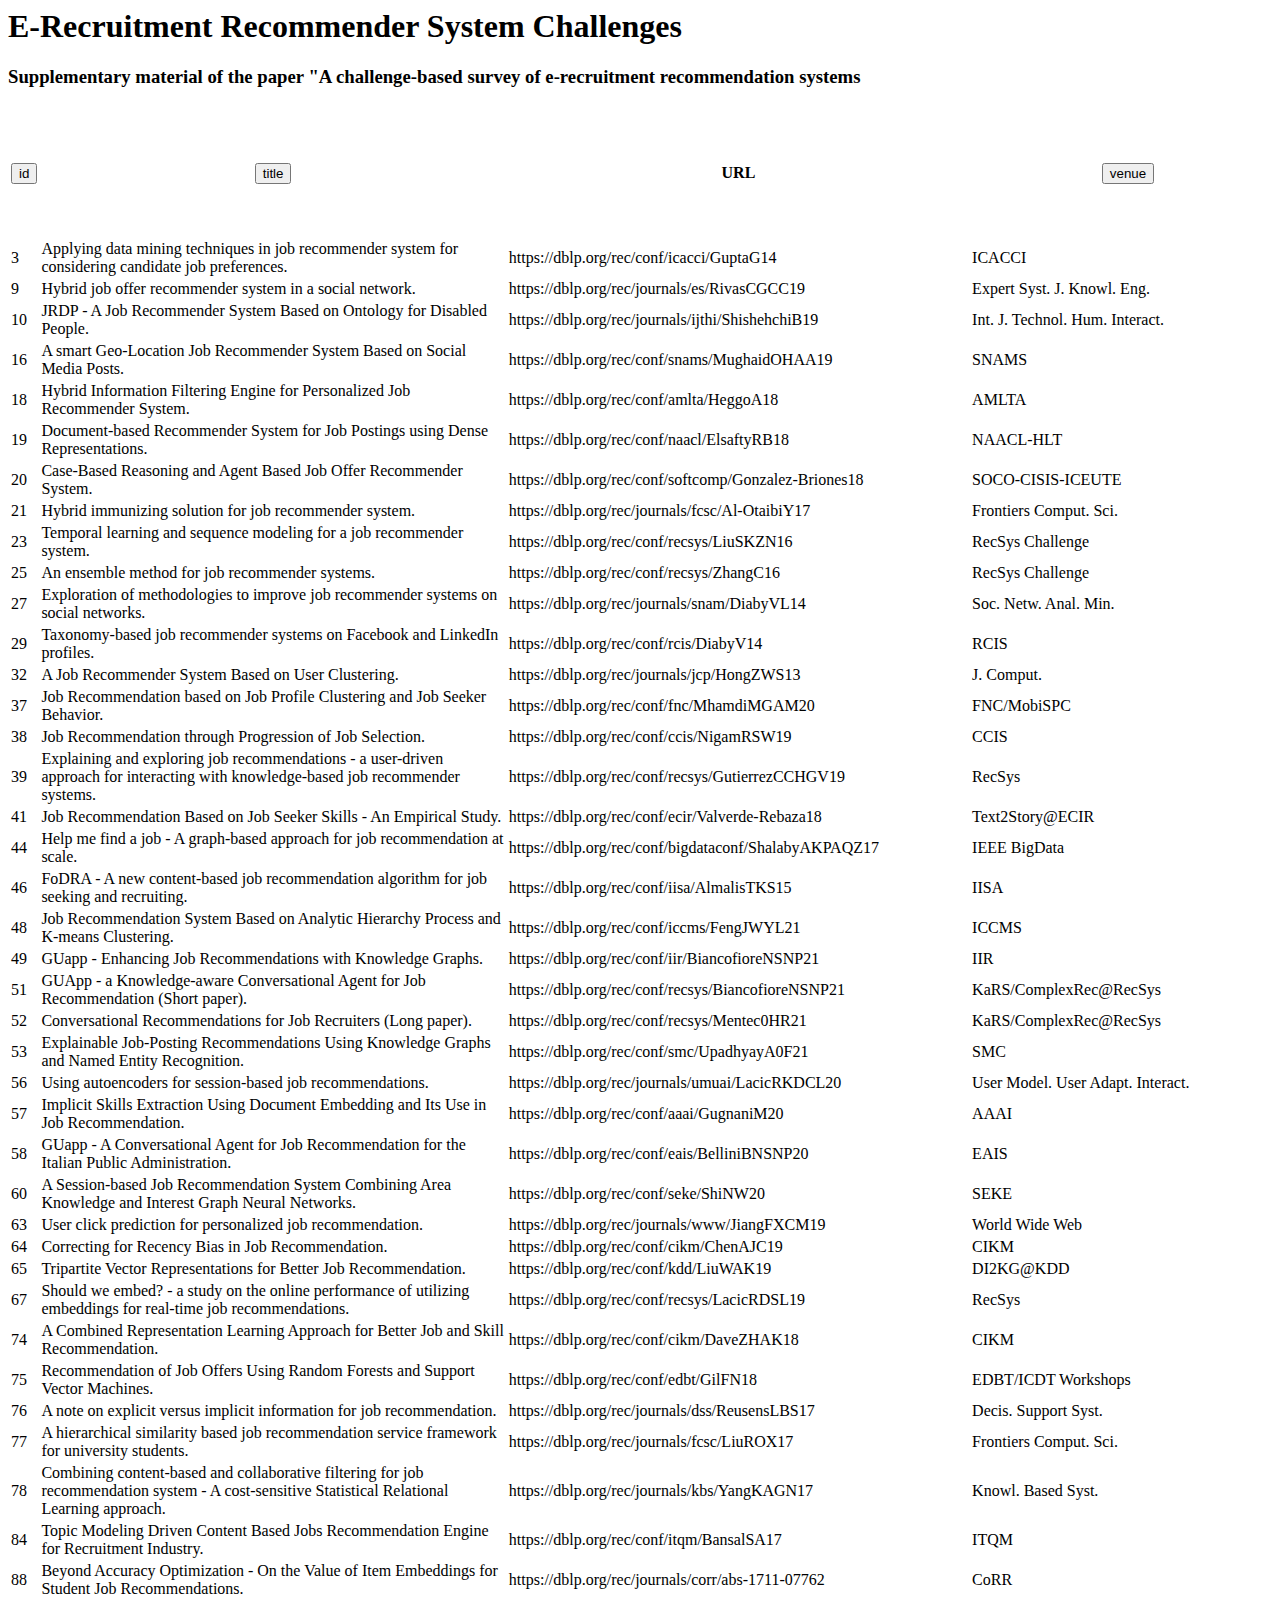
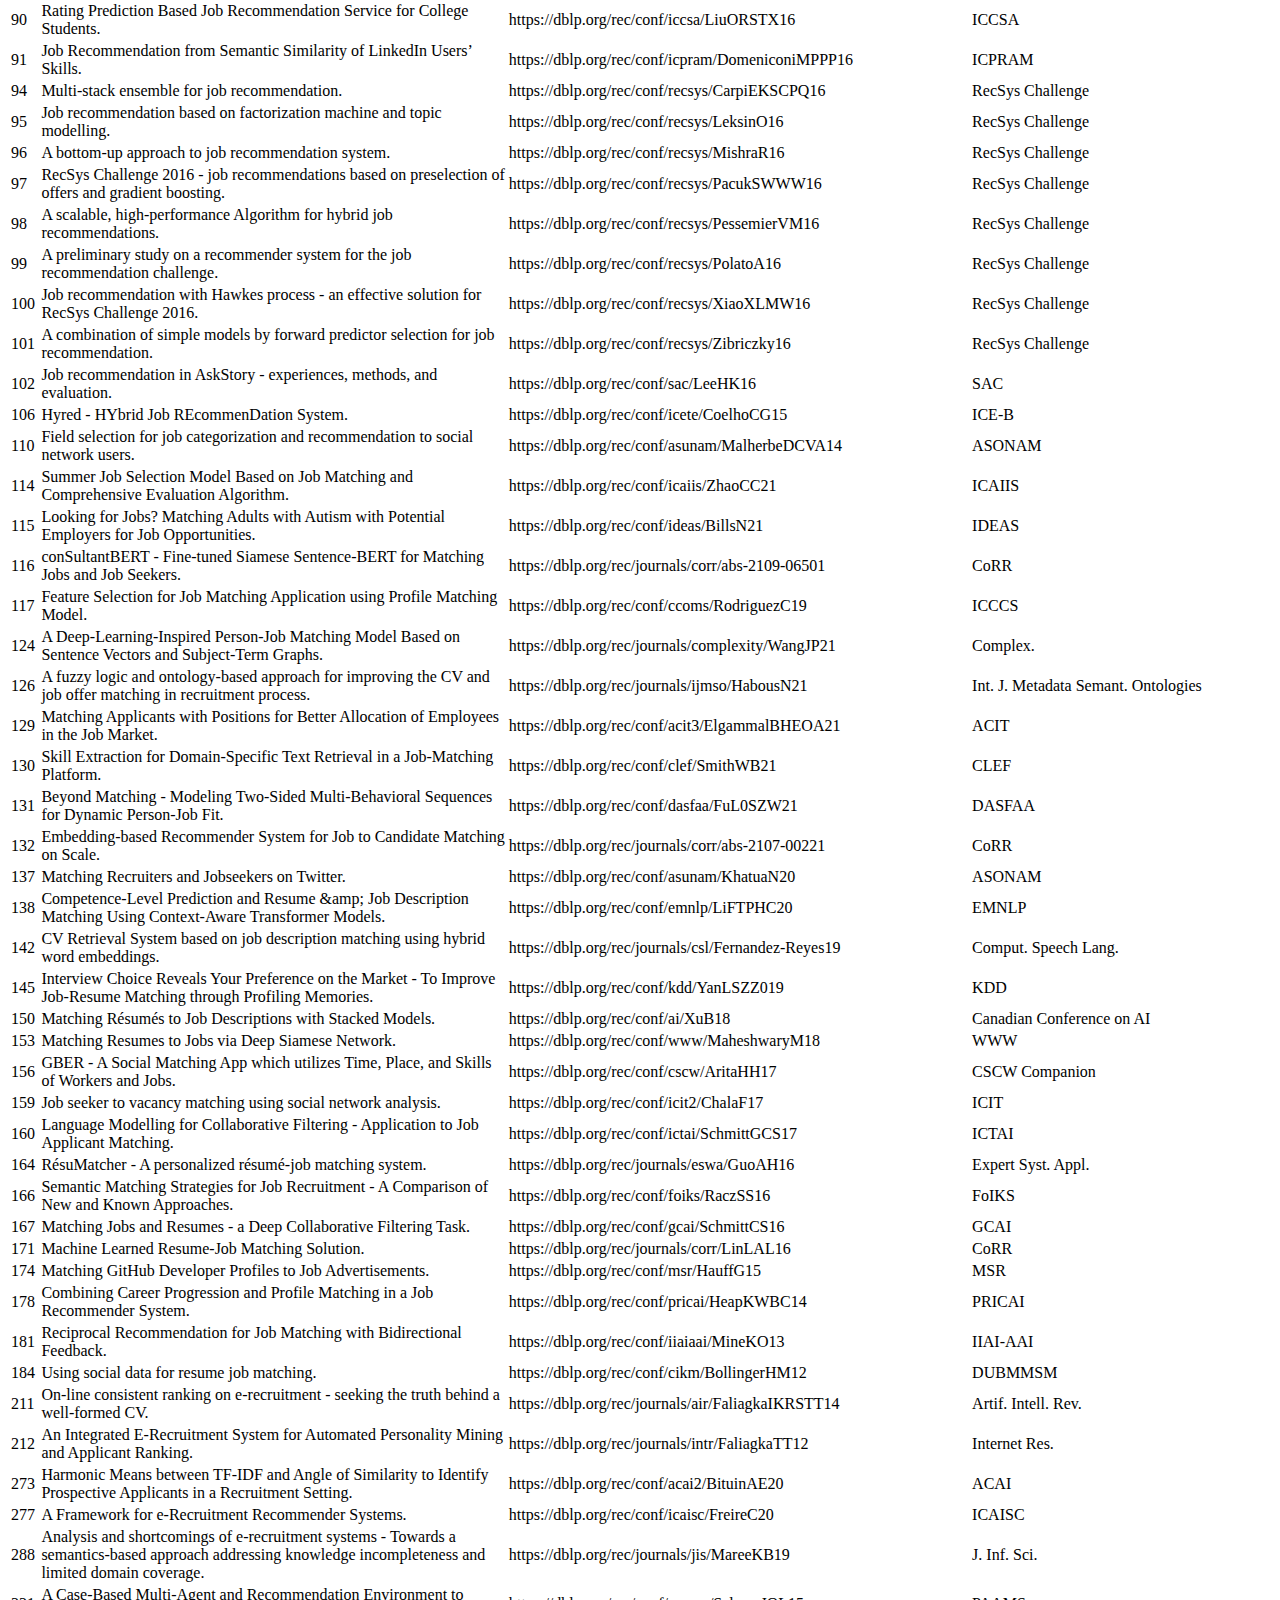
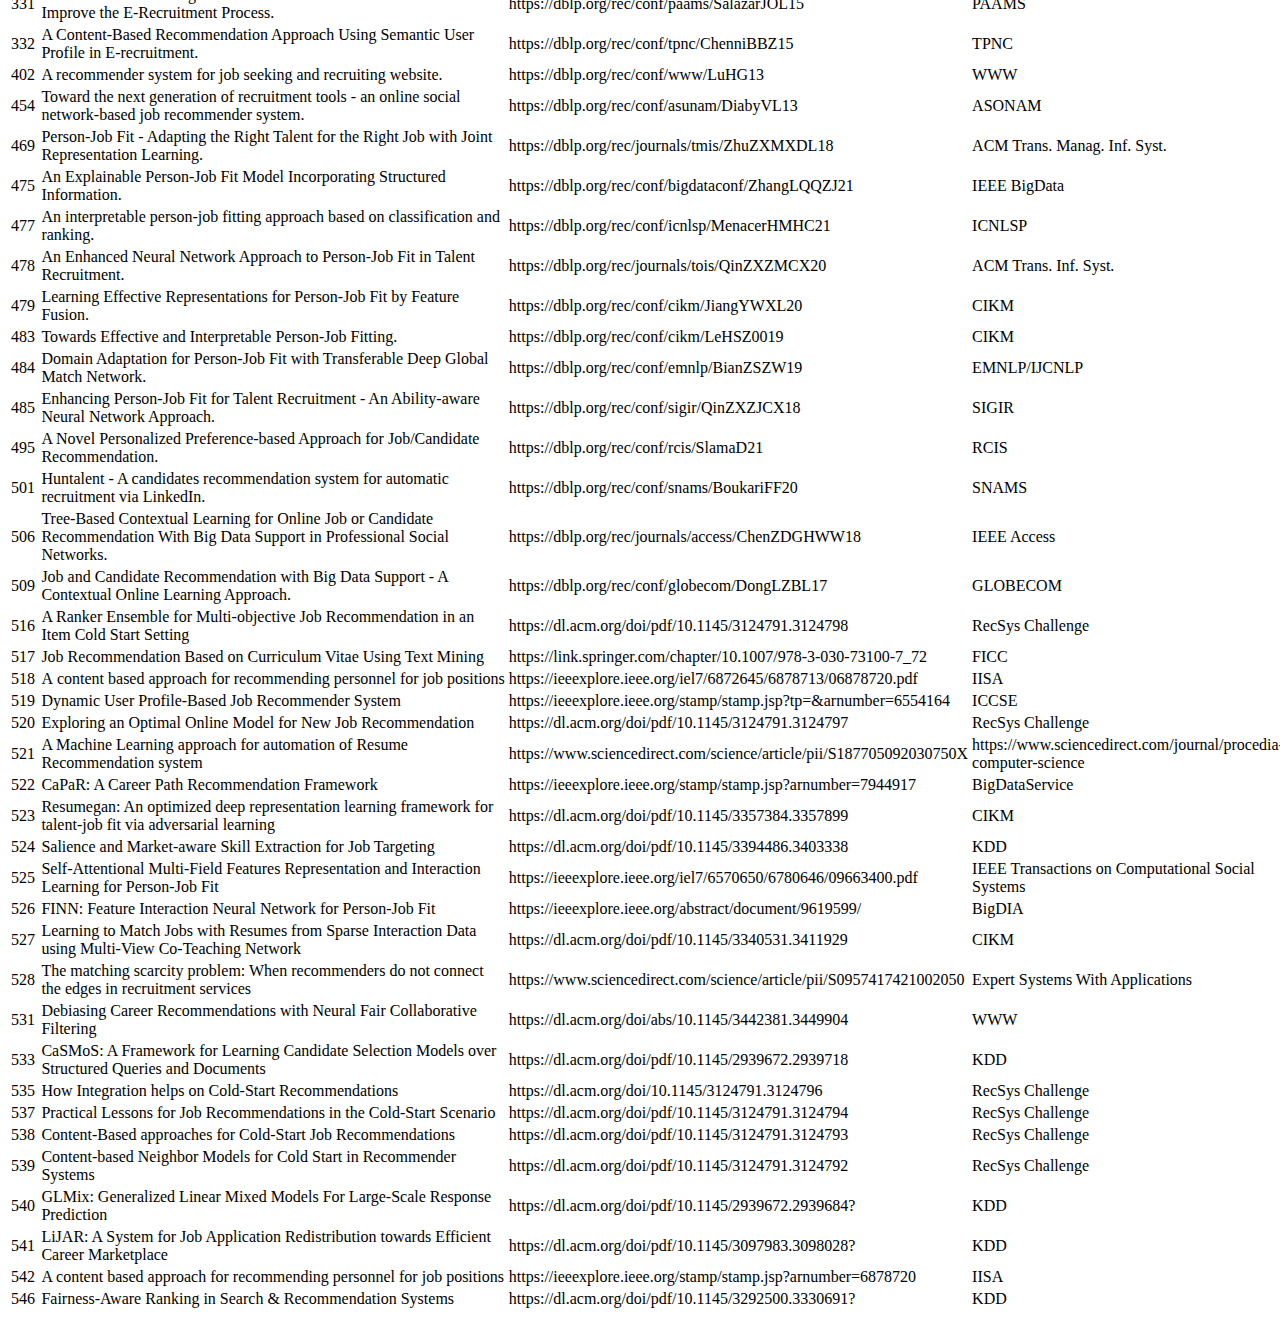
==== index.html @ a8826f57 "Add files via upload" ====
<html lang="en">
    <head>
        <meta charset="UTF-8">
        <link rel="stylesheet" href="main.css">
    </head>
    <body>
        <h1>E-Recruitment Recommender System Challenges</h1>
        <h3>Supplementary material of the paper "A challenge-based survey of e-recruitment recommendation systems</h3>
        <table class="sortable">
            <!-- <caption>
            Students currently enrolled in WAI-ARIA 101
            <span class="sr-only">, column headers with buttons are sortable.</span>
            </caption> -->
        <thead><tr><th class="num"><button> id <span aria-hidden="true"></span></button></th><th><button> title <span aria-hidden="true"></span></button></th><th class="no-sort"> URL </th><th><button> venue <span aria-hidden="true"></span></button></th><th class="num"><button> year <span aria-hidden="true"></span></button></th><th class="no-sort"> Recommended entities - Job </th><th class="no-sort"> Recommended entities - Job seeker </th><th class="no-sort"> Recommended entities - Reciprocal </th><th class="no-sort"> Method - CB </th><th class="no-sort"> Method - CF </th><th class="no-sort"> Method - KB </th><th class="no-sort"> Method - Hybrid/Other </th><th class="no-sort"> Challenge - Data quality </th><th class="no-sort"> Challenge - Heterogenous data, multiple interaction types and data sources </th><th class="no-sort"> Challenge - Cold start </th><th class="no-sort"> Challenge - User preferences as well as suitability </th><th class="no-sort"> Challenge - Interpretability and explainability </th><th class="no-sort"> Challenge - Specific objectives </th><th class="no-sort"> Challenge - Bias and fairness </th><th class="no-sort"> Challenge - Large scale </th></tr></thead><tbody><tr><td class="num">3</td><td>Applying data mining techniques in job recommender system for considering candidate job preferences.</td><td>https://dblp.org/rec/conf/icacci/GuptaG14</td><td>ICACCI</td><td class="num">2014</td><td>○</td><td>●</td><td>●</td><td>●</td><td>●</td><td>●</td><td>○</td><td>●</td><td>●</td><td>○</td><td>○</td><td>●</td><td>●</td><td>●</td><td>●</td></tr><tr><td class="num">9</td><td>Hybrid job offer recommender system in a social network.</td><td>https://dblp.org/rec/journals/es/RivasCGCC19</td><td>Expert Syst. J. Knowl. Eng.</td><td class="num">2019</td><td>○</td><td>●</td><td>●</td><td>●</td><td>●</td><td>●</td><td>○</td><td>●</td><td>●</td><td>●</td><td>●</td><td>●</td><td>●</td><td>●</td><td>●</td></tr><tr><td class="num">10</td><td>JRDP - A Job Recommender System Based on Ontology for Disabled People.</td><td>https://dblp.org/rec/journals/ijthi/ShishehchiB19</td><td>Int. J. Technol. Hum. Interact.</td><td class="num">2019</td><td>○</td><td>●</td><td>●</td><td>●</td><td>●</td><td>○</td><td>●</td><td>○</td><td>●</td><td>●</td><td>●</td><td>●</td><td>●</td><td>●</td><td>●</td></tr><tr><td class="num">16</td><td>A smart Geo-Location Job Recommender System Based on Social Media Posts.</td><td>https://dblp.org/rec/conf/snams/MughaidOHAA19</td><td>SNAMS</td><td class="num">2019</td><td>○</td><td>●</td><td>●</td><td>○</td><td>●</td><td>●</td><td>●</td><td>○</td><td>●</td><td>●</td><td>●</td><td>●</td><td>●</td><td>●</td><td>●</td></tr><tr><td class="num">18</td><td>Hybrid Information Filtering Engine for Personalized Job Recommender System.</td><td>https://dblp.org/rec/conf/amlta/HeggoA18</td><td>AMLTA</td><td class="num">2018</td><td>○</td><td>●</td><td>●</td><td>●</td><td>●</td><td>●</td><td>○</td><td>●</td><td>●</td><td>●</td><td>●</td><td>●</td><td>●</td><td>●</td><td>●</td></tr><tr><td class="num">19</td><td>Document-based Recommender System for Job Postings using Dense Representations.</td><td>https://dblp.org/rec/conf/naacl/ElsaftyRB18</td><td>NAACL-HLT</td><td class="num">2018</td><td>○</td><td>●</td><td>●</td><td>○</td><td>●</td><td>●</td><td>●</td><td>○</td><td>●</td><td>●</td><td>●</td><td>●</td><td>●</td><td>●</td><td>●</td></tr><tr><td class="num">20</td><td>Case-Based Reasoning and Agent Based Job Offer Recommender System.</td><td>https://dblp.org/rec/conf/softcomp/Gonzalez-Briones18</td><td>SOCO-CISIS-ICEUTE</td><td class="num">2018</td><td>○</td><td>●</td><td>●</td><td>●</td><td>●</td><td>●</td><td>○</td><td>●</td><td>●</td><td>●</td><td>●</td><td>●</td><td>●</td><td>●</td><td>●</td></tr><tr><td class="num">21</td><td>Hybrid immunizing solution for job recommender system.</td><td>https://dblp.org/rec/journals/fcsc/Al-OtaibiY17</td><td>Frontiers Comput. Sci.</td><td class="num">2017</td><td>○</td><td>●</td><td>●</td><td>●</td><td>●</td><td>●</td><td>○</td><td>●</td><td>●</td><td>●</td><td>●</td><td>●</td><td>●</td><td>●</td><td>●</td></tr><tr><td class="num">23</td><td>Temporal learning and sequence modeling for a job recommender system.</td><td>https://dblp.org/rec/conf/recsys/LiuSKZN16</td><td>RecSys Challenge</td><td class="num">2016</td><td>○</td><td>●</td><td>●</td><td>●</td><td>●</td><td>●</td><td>○</td><td>●</td><td>●</td><td>●</td><td>○</td><td>●</td><td>●</td><td>●</td><td>●</td></tr><tr><td class="num">25</td><td>An ensemble method for job recommender systems.</td><td>https://dblp.org/rec/conf/recsys/ZhangC16</td><td>RecSys Challenge</td><td class="num">2016</td><td>○</td><td>●</td><td>●</td><td>●</td><td>●</td><td>●</td><td>○</td><td>●</td><td>○</td><td>○</td><td>●</td><td>●</td><td>●</td><td>●</td><td>●</td></tr><tr><td class="num">27</td><td>Exploration of methodologies to improve job recommender systems on social networks.</td><td>https://dblp.org/rec/journals/snam/DiabyVL14</td><td>Soc. Netw. Anal. Min.</td><td class="num">2014</td><td>○</td><td>●</td><td>●</td><td>●</td><td>●</td><td>●</td><td>○</td><td>○</td><td>○</td><td>●</td><td>●</td><td>●</td><td>●</td><td>●</td><td>●</td></tr><tr><td class="num">29</td><td>Taxonomy-based job recommender systems on Facebook and LinkedIn profiles.</td><td>https://dblp.org/rec/conf/rcis/DiabyV14</td><td>RCIS</td><td class="num">2014</td><td>○</td><td>●</td><td>●</td><td>●</td><td>●</td><td>●</td><td>○</td><td>○</td><td>●</td><td>●</td><td>●</td><td>●</td><td>●</td><td>●</td><td>●</td></tr><tr><td class="num">32</td><td>A Job Recommender System Based on User Clustering.</td><td>https://dblp.org/rec/journals/jcp/HongZWS13</td><td>J. Comput.</td><td class="num">2013</td><td>○</td><td>●</td><td>●</td><td>●</td><td>●</td><td>●</td><td>○</td><td>●</td><td>●</td><td>●</td><td>●</td><td>●</td><td>●</td><td>●</td><td>●</td></tr><tr><td class="num">37</td><td>Job Recommendation based on Job Profile Clustering and Job Seeker Behavior.</td><td>https://dblp.org/rec/conf/fnc/MhamdiMGAM20</td><td>FNC/MobiSPC</td><td class="num">2020</td><td>○</td><td>●</td><td>●</td><td>●</td><td>●</td><td>●</td><td>○</td><td>●</td><td>●</td><td>●</td><td>●</td><td>●</td><td>●</td><td>●</td><td>○</td></tr><tr><td class="num">38</td><td>Job Recommendation through Progression of Job Selection.</td><td>https://dblp.org/rec/conf/ccis/NigamRSW19</td><td>CCIS</td><td class="num">2019</td><td>○</td><td>●</td><td>●</td><td>●</td><td>●</td><td>●</td><td>○</td><td>●</td><td>●</td><td>○</td><td>○</td><td>●</td><td>●</td><td>●</td><td>●</td></tr><tr><td class="num">39</td><td>Explaining and exploring job recommendations - a user-driven approach for interacting with knowledge-based job recommender systems.</td><td>https://dblp.org/rec/conf/recsys/GutierrezCCHGV19</td><td>RecSys</td><td class="num">2019</td><td>○</td><td>●</td><td>●</td><td>●</td><td>●</td><td>○</td><td>●</td><td>●</td><td>●</td><td>●</td><td>○</td><td>○</td><td>●</td><td>●</td><td>●</td></tr><tr><td class="num">41</td><td>Job Recommendation Based on Job Seeker Skills - An Empirical Study.</td><td>https://dblp.org/rec/conf/ecir/Valverde-Rebaza18</td><td>Text2Story@ECIR</td><td class="num">2018</td><td>○</td><td>●</td><td>●</td><td>○</td><td>●</td><td>●</td><td>●</td><td>○</td><td>●</td><td>●</td><td>●</td><td>●</td><td>●</td><td>●</td><td>●</td></tr><tr><td class="num">44</td><td>Help me find a job - A graph-based approach for job recommendation at scale.</td><td>https://dblp.org/rec/conf/bigdataconf/ShalabyAKPAQZ17</td><td>IEEE BigData</td><td class="num">2017</td><td>○</td><td>●</td><td>●</td><td>●</td><td>●</td><td>●</td><td>○</td><td>○</td><td>●</td><td>○</td><td>○</td><td>●</td><td>●</td><td>●</td><td>○</td></tr><tr><td class="num">46</td><td>FoDRA - A new content-based job recommendation algorithm for job seeking and recruiting.</td><td>https://dblp.org/rec/conf/iisa/AlmalisTKS15</td><td>IISA</td><td class="num">2015</td><td>●</td><td>●</td><td>○</td><td>○</td><td>●</td><td>●</td><td>●</td><td>●</td><td>●</td><td>●</td><td>●</td><td>●</td><td>○</td><td>●</td><td>●</td></tr><tr><td class="num">48</td><td>Job Recommendation System Based on Analytic Hierarchy Process and K-means Clustering.</td><td>https://dblp.org/rec/conf/iccms/FengJWYL21</td><td>ICCMS</td><td class="num">2021</td><td>○</td><td>●</td><td>●</td><td>●</td><td>●</td><td>●</td><td>○</td><td>●</td><td>●</td><td>●</td><td>●</td><td>●</td><td>●</td><td>●</td><td>●</td></tr><tr><td class="num">49</td><td>GUapp - Enhancing Job Recommendations with Knowledge Graphs.</td><td>https://dblp.org/rec/conf/iir/BiancofioreNSNP21</td><td>IIR</td><td class="num">2021</td><td>○</td><td>●</td><td>●</td><td>●</td><td>●</td><td>●</td><td>○</td><td>●</td><td>●</td><td>●</td><td>○</td><td>●</td><td>●</td><td>●</td><td>●</td></tr><tr><td class="num">51</td><td>GUApp - a Knowledge-aware Conversational Agent for Job Recommendation (Short paper).</td><td>https://dblp.org/rec/conf/recsys/BiancofioreNSNP21</td><td>KaRS/ComplexRec@RecSys</td><td class="num">2021</td><td>○</td><td>●</td><td>●</td><td>●</td><td>●</td><td>●</td><td>○</td><td>●</td><td>●</td><td>●</td><td>○</td><td>●</td><td>●</td><td>●</td><td>●</td></tr><tr><td class="num">52</td><td>Conversational Recommendations for Job Recruiters (Long paper).</td><td>https://dblp.org/rec/conf/recsys/Mentec0HR21</td><td>KaRS/ComplexRec@RecSys</td><td class="num">2021</td><td>●</td><td>○</td><td>●</td><td>●</td><td>●</td><td>●</td><td>○</td><td>○</td><td>●</td><td>●</td><td>●</td><td>○</td><td>●</td><td>●</td><td>●</td></tr><tr><td class="num">53</td><td>Explainable Job-Posting Recommendations Using Knowledge Graphs and Named Entity Recognition.</td><td>https://dblp.org/rec/conf/smc/UpadhyayA0F21</td><td>SMC</td><td class="num">2021</td><td>○</td><td>●</td><td>●</td><td>●</td><td>●</td><td>●</td><td>○</td><td>●</td><td>●</td><td>●</td><td>●</td><td>○</td><td>●</td><td>●</td><td>●</td></tr><tr><td class="num">56</td><td>Using autoencoders for session-based job recommendations.</td><td>https://dblp.org/rec/journals/umuai/LacicRKDCL20</td><td>User Model. User Adapt. Interact.</td><td class="num">2020</td><td>○</td><td>●</td><td>●</td><td>●</td><td>●</td><td>●</td><td>○</td><td>●</td><td>●</td><td>●</td><td>○</td><td>●</td><td>●</td><td>●</td><td>●</td></tr><tr><td class="num">57</td><td>Implicit Skills Extraction Using Document Embedding and Its Use in Job Recommendation.</td><td>https://dblp.org/rec/conf/aaai/GugnaniM20</td><td>AAAI</td><td class="num">2020</td><td>○</td><td>●</td><td>●</td><td>○</td><td>●</td><td>●</td><td>●</td><td>○</td><td>●</td><td>●</td><td>●</td><td>●</td><td>●</td><td>●</td><td>●</td></tr><tr><td class="num">58</td><td>GUapp - A Conversational Agent for Job Recommendation for the Italian Public Administration.</td><td>https://dblp.org/rec/conf/eais/BelliniBNSNP20</td><td>EAIS</td><td class="num">2020</td><td>○</td><td>●</td><td>●</td><td>○</td><td>●</td><td>●</td><td>●</td><td>○</td><td>●</td><td>●</td><td>○</td><td>●</td><td>●</td><td>●</td><td>●</td></tr><tr><td class="num">60</td><td>A Session-based Job Recommendation System Combining Area Knowledge and Interest Graph Neural Networks.</td><td>https://dblp.org/rec/conf/seke/ShiNW20</td><td>SEKE</td><td class="num">2020</td><td>○</td><td>●</td><td>●</td><td>●</td><td>●</td><td>●</td><td>○</td><td>●</td><td>●</td><td>●</td><td>○</td><td>●</td><td>●</td><td>●</td><td>●</td></tr><tr><td class="num">63</td><td>User click prediction for personalized job recommendation.</td><td>https://dblp.org/rec/journals/www/JiangFXCM19</td><td>World Wide Web</td><td class="num">2019</td><td>○</td><td>●</td><td>●</td><td>●</td><td>●</td><td>●</td><td>○</td><td>●</td><td>●</td><td>●</td><td>●</td><td>●</td><td>●</td><td>●</td><td>●</td></tr><tr><td class="num">64</td><td>Correcting for Recency Bias in Job Recommendation.</td><td>https://dblp.org/rec/conf/cikm/ChenAJC19</td><td>CIKM</td><td class="num">2019</td><td>○</td><td>●</td><td>●</td><td>●</td><td>○</td><td>●</td><td>●</td><td>●</td><td>●</td><td>●</td><td>●</td><td>●</td><td>●</td><td>○</td><td>●</td></tr><tr><td class="num">65</td><td>Tripartite Vector Representations for Better Job Recommendation.</td><td>https://dblp.org/rec/conf/kdd/LiuWAK19</td><td>DI2KG@KDD</td><td class="num">2019</td><td>●</td><td>●</td><td>○</td><td>●</td><td>●</td><td>●</td><td>○</td><td>●</td><td>●</td><td>●</td><td>●</td><td>●</td><td>○</td><td>●</td><td>●</td></tr><tr><td class="num">67</td><td>Should we embed? - a study on the online performance of utilizing embeddings for real-time job recommendations.</td><td>https://dblp.org/rec/conf/recsys/LacicRDSL19</td><td>RecSys</td><td class="num">2019</td><td>○</td><td>●</td><td>●</td><td>○</td><td>●</td><td>●</td><td>●</td><td>●</td><td>●</td><td>●</td><td>●</td><td>●</td><td>●</td><td>●</td><td>●</td></tr><tr><td class="num">74</td><td>A Combined Representation Learning Approach for Better Job and Skill Recommendation.</td><td>https://dblp.org/rec/conf/cikm/DaveZHAK18</td><td>CIKM</td><td class="num">2018</td><td>○</td><td>●</td><td>●</td><td>●</td><td>●</td><td>●</td><td>○</td><td>●</td><td>●</td><td>●</td><td>●</td><td>●</td><td>●</td><td>●</td><td>●</td></tr><tr><td class="num">75</td><td>Recommendation of Job Offers Using Random Forests and Support Vector Machines.</td><td>https://dblp.org/rec/conf/edbt/GilFN18</td><td>EDBT/ICDT Workshops</td><td class="num">2018</td><td>○</td><td>●</td><td>●</td><td>○</td><td>●</td><td>●</td><td>●</td><td>●</td><td>●</td><td>●</td><td>●</td><td>○</td><td>●</td><td>●</td><td>●</td></tr><tr><td class="num">76</td><td>A note on explicit versus implicit information for job recommendation.</td><td>https://dblp.org/rec/journals/dss/ReusensLBS17</td><td>Decis. Support Syst.</td><td class="num">2017</td><td>○</td><td>●</td><td>●</td><td>●</td><td>○</td><td>●</td><td>●</td><td>●</td><td>●</td><td>●</td><td>○</td><td>●</td><td>●</td><td>●</td><td>●</td></tr><tr><td class="num">77</td><td>A hierarchical similarity based job recommendation service framework for university students.</td><td>https://dblp.org/rec/journals/fcsc/LiuROX17</td><td>Frontiers Comput. Sci.</td><td class="num">2017</td><td>○</td><td>●</td><td>●</td><td>●</td><td>●</td><td>●</td><td>○</td><td>●</td><td>○</td><td>○</td><td>●</td><td>●</td><td>●</td><td>●</td><td>●</td></tr><tr><td class="num">78</td><td>Combining content-based and collaborative filtering for job recommendation system - A cost-sensitive Statistical Relational Learning approach.</td><td>https://dblp.org/rec/journals/kbs/YangKAGN17</td><td>Knowl. Based Syst.</td><td class="num">2017</td><td>○</td><td>●</td><td>●</td><td>●</td><td>●</td><td>●</td><td>○</td><td>●</td><td>●</td><td>○</td><td>●</td><td>●</td><td>○</td><td>●</td><td>●</td></tr><tr><td class="num">84</td><td>Topic Modeling Driven Content Based Jobs Recommendation Engine for Recruitment Industry.</td><td>https://dblp.org/rec/conf/itqm/BansalSA17</td><td>ITQM</td><td class="num">2017</td><td>○</td><td>●</td><td>●</td><td>○</td><td>●</td><td>●</td><td>●</td><td>○</td><td>●</td><td>●</td><td>●</td><td>●</td><td>●</td><td>●</td><td>●</td></tr><tr><td class="num">88</td><td>Beyond Accuracy Optimization - On the Value of Item Embeddings for Student Job Recommendations.</td><td>https://dblp.org/rec/journals/corr/abs-1711-07762</td><td>CoRR</td><td class="num">2017</td><td>○</td><td>●</td><td>●</td><td>○</td><td>●</td><td>●</td><td>●</td><td>●</td><td>●</td><td>●</td><td>●</td><td>●</td><td>●</td><td>●</td><td>●</td></tr><tr><td class="num">90</td><td>Rating Prediction Based Job Recommendation Service for College Students.</td><td>https://dblp.org/rec/conf/iccsa/LiuORSTX16</td><td>ICCSA</td><td class="num">2016</td><td>○</td><td>●</td><td>●</td><td>●</td><td>●</td><td>●</td><td>○</td><td>●</td><td>○</td><td>○</td><td>●</td><td>●</td><td>●</td><td>●</td><td>●</td></tr><tr><td class="num">91</td><td>Job Recommendation from Semantic Similarity of LinkedIn Users’ Skills.</td><td>https://dblp.org/rec/conf/icpram/DomeniconiMPPP16</td><td>ICPRAM</td><td class="num">2016</td><td>○</td><td>●</td><td>●</td><td>○</td><td>●</td><td>●</td><td>●</td><td>●</td><td>●</td><td>●</td><td>●</td><td>●</td><td>●</td><td>●</td><td>●</td></tr><tr><td class="num">94</td><td>Multi-stack ensemble for job recommendation.</td><td>https://dblp.org/rec/conf/recsys/CarpiEKSCPQ16</td><td>RecSys Challenge</td><td class="num">2016</td><td>○</td><td>●</td><td>●</td><td>●</td><td>●</td><td>●</td><td>○</td><td>●</td><td>●</td><td>●</td><td>●</td><td>●</td><td>●</td><td>●</td><td>●</td></tr><tr><td class="num">95</td><td>Job recommendation based on factorization machine and topic modelling.</td><td>https://dblp.org/rec/conf/recsys/LeksinO16</td><td>RecSys Challenge</td><td class="num">2016</td><td>○</td><td>●</td><td>●</td><td>●</td><td>●</td><td>●</td><td>○</td><td>●</td><td>●</td><td>●</td><td>●</td><td>●</td><td>●</td><td>●</td><td>●</td></tr><tr><td class="num">96</td><td>A bottom-up approach to job recommendation system.</td><td>https://dblp.org/rec/conf/recsys/MishraR16</td><td>RecSys Challenge</td><td class="num">2016</td><td>○</td><td>●</td><td>●</td><td>●</td><td>●</td><td>●</td><td>○</td><td>●</td><td>●</td><td>●</td><td>●</td><td>●</td><td>●</td><td>●</td><td>●</td></tr><tr><td class="num">97</td><td>RecSys Challenge 2016 - job recommendations based on preselection of offers and gradient boosting.</td><td>https://dblp.org/rec/conf/recsys/PacukSWWW16</td><td>RecSys Challenge</td><td class="num">2016</td><td>○</td><td>●</td><td>●</td><td>●</td><td>●</td><td>●</td><td>○</td><td>●</td><td>●</td><td>●</td><td>●</td><td>●</td><td>●</td><td>●</td><td>●</td></tr><tr><td class="num">98</td><td>A scalable, high-performance Algorithm for hybrid job recommendations.</td><td>https://dblp.org/rec/conf/recsys/PessemierVM16</td><td>RecSys Challenge</td><td class="num">2016</td><td>○</td><td>●</td><td>●</td><td>●</td><td>●</td><td>●</td><td>○</td><td>●</td><td>●</td><td>●</td><td>●</td><td>●</td><td>●</td><td>●</td><td>●</td></tr><tr><td class="num">99</td><td>A preliminary study on a recommender system for the job recommendation challenge.</td><td>https://dblp.org/rec/conf/recsys/PolatoA16</td><td>RecSys Challenge</td><td class="num">2016</td><td>○</td><td>●</td><td>●</td><td>●</td><td>●</td><td>●</td><td>○</td><td>●</td><td>●</td><td>●</td><td>●</td><td>●</td><td>●</td><td>●</td><td>●</td></tr><tr><td class="num">100</td><td>Job recommendation with Hawkes process - an effective solution for RecSys Challenge 2016.</td><td>https://dblp.org/rec/conf/recsys/XiaoXLMW16</td><td>RecSys Challenge</td><td class="num">2016</td><td>○</td><td>●</td><td>●</td><td>●</td><td>●</td><td>●</td><td>○</td><td>●</td><td>●</td><td>●</td><td>●</td><td>●</td><td>●</td><td>●</td><td>●</td></tr><tr><td class="num">101</td><td>A combination of simple models by forward predictor selection for job recommendation.</td><td>https://dblp.org/rec/conf/recsys/Zibriczky16</td><td>RecSys Challenge</td><td class="num">2016</td><td>○</td><td>●</td><td>●</td><td>●</td><td>●</td><td>●</td><td>○</td><td>●</td><td>●</td><td>●</td><td>●</td><td>●</td><td>●</td><td>●</td><td>●</td></tr><tr><td class="num">102</td><td>Job recommendation in AskStory - experiences, methods, and evaluation.</td><td>https://dblp.org/rec/conf/sac/LeeHK16</td><td>SAC</td><td class="num">2016</td><td>○</td><td>●</td><td>●</td><td>●</td><td>●</td><td>●</td><td>○</td><td>○</td><td>●</td><td>○</td><td>●</td><td>●</td><td>●</td><td>●</td><td>●</td></tr><tr><td class="num">106</td><td>Hyred - HYbrid Job REcommenDation System.</td><td>https://dblp.org/rec/conf/icete/CoelhoCG15</td><td>ICE-B</td><td class="num">2015</td><td>●</td><td>●</td><td>○</td><td>●</td><td>●</td><td>●</td><td>○</td><td>●</td><td>○</td><td>●</td><td>●</td><td>●</td><td>○</td><td>●</td><td>●</td></tr><tr><td class="num">110</td><td>Field selection for job categorization and recommendation to social network users.</td><td>https://dblp.org/rec/conf/asunam/MalherbeDCVA14</td><td>ASONAM</td><td class="num">2014</td><td>○</td><td>●</td><td>●</td><td>○</td><td>●</td><td>●</td><td>●</td><td>●</td><td>○</td><td>●</td><td>●</td><td>●</td><td>●</td><td>●</td><td>●</td></tr><tr><td class="num">114</td><td>Summer Job Selection Model Based on Job Matching and Comprehensive Evaluation Algorithm.</td><td>https://dblp.org/rec/conf/icaiis/ZhaoCC21</td><td>ICAIIS</td><td class="num">2021</td><td>○</td><td>●</td><td>●</td><td>○</td><td>●</td><td>●</td><td>●</td><td>●</td><td>●</td><td>●</td><td>●</td><td>●</td><td>●</td><td>●</td><td>●</td></tr><tr><td class="num">115</td><td>Looking for Jobs? Matching Adults with Autism with Potential Employers for Job Opportunities.</td><td>https://dblp.org/rec/conf/ideas/BillsN21</td><td>IDEAS</td><td class="num">2021</td><td>●</td><td>●</td><td>○</td><td>●</td><td>●</td><td>●</td><td>○</td><td>●</td><td>●</td><td>●</td><td>○</td><td>●</td><td>○</td><td>●</td><td>●</td></tr><tr><td class="num">116</td><td>conSultantBERT - Fine-tuned Siamese Sentence-BERT for Matching Jobs and Job Seekers.</td><td>https://dblp.org/rec/journals/corr/abs-2109-06501</td><td>CoRR</td><td class="num">2021</td><td>●</td><td>●</td><td>○</td><td>○</td><td>●</td><td>●</td><td>●</td><td>○</td><td>●</td><td>●</td><td>●</td><td>●</td><td>○</td><td>●</td><td>●</td></tr><tr><td class="num">117</td><td>Feature Selection for Job Matching Application using Profile Matching Model.</td><td>https://dblp.org/rec/conf/ccoms/RodriguezC19</td><td>ICCCS</td><td class="num">2019</td><td>●</td><td>○</td><td>●</td><td>○</td><td>●</td><td>●</td><td>●</td><td>○</td><td>○</td><td>●</td><td>●</td><td>●</td><td>●</td><td>●</td><td>●</td></tr><tr><td class="num">124</td><td>A Deep-Learning-Inspired Person-Job Matching Model Based on Sentence Vectors and Subject-Term Graphs.</td><td>https://dblp.org/rec/journals/complexity/WangJP21</td><td>Complex.</td><td class="num">2021</td><td>●</td><td>●</td><td>○</td><td>●</td><td>●</td><td>●</td><td>○</td><td>●</td><td>●</td><td>●</td><td>●</td><td>●</td><td>○</td><td>●</td><td>●</td></tr><tr><td class="num">126</td><td>A fuzzy logic and ontology-based approach for improving the CV and job offer matching in recruitment process.</td><td>https://dblp.org/rec/journals/ijmso/HabousN21</td><td>Int. J. Metadata Semant. Ontologies</td><td class="num">2021</td><td>●</td><td>●</td><td>○</td><td>●</td><td>●</td><td>●</td><td>○</td><td>○</td><td>●</td><td>●</td><td>●</td><td>●</td><td>○</td><td>●</td><td>●</td></tr><tr><td class="num">129</td><td>Matching Applicants with Positions for Better Allocation of Employees in the Job Market.</td><td>https://dblp.org/rec/conf/acit3/ElgammalBHEOA21</td><td>ACIT</td><td class="num">2021</td><td>●</td><td>●</td><td>○</td><td>○</td><td>●</td><td>●</td><td>●</td><td>●</td><td>○</td><td>●</td><td>●</td><td>●</td><td>○</td><td>●</td><td>●</td></tr><tr><td class="num">130</td><td>Skill Extraction for Domain-Specific Text Retrieval in a Job-Matching Platform.</td><td>https://dblp.org/rec/conf/clef/SmithWB21</td><td>CLEF</td><td class="num">2021</td><td>●</td><td>●</td><td>○</td><td>○</td><td>●</td><td>●</td><td>●</td><td>○</td><td>●</td><td>●</td><td>●</td><td>●</td><td>○</td><td>●</td><td>●</td></tr><tr><td class="num">131</td><td>Beyond Matching - Modeling Two-Sided Multi-Behavioral Sequences for Dynamic Person-Job Fit.</td><td>https://dblp.org/rec/conf/dasfaa/FuL0SZW21</td><td>DASFAA</td><td class="num">2021</td><td>●</td><td>●</td><td>○</td><td>●</td><td>●</td><td>●</td><td>○</td><td>●</td><td>○</td><td>●</td><td>○</td><td>●</td><td>○</td><td>●</td><td>●</td></tr><tr><td class="num">132</td><td>Embedding-based Recommender System for Job to Candidate Matching on Scale.</td><td>https://dblp.org/rec/journals/corr/abs-2107-00221</td><td>CoRR</td><td class="num">2021</td><td>●</td><td>●</td><td>○</td><td>●</td><td>●</td><td>●</td><td>○</td><td>●</td><td>○</td><td>●</td><td>●</td><td>●</td><td>○</td><td>●</td><td>○</td></tr><tr><td class="num">137</td><td>Matching Recruiters and Jobseekers on Twitter.</td><td>https://dblp.org/rec/conf/asunam/KhatuaN20</td><td>ASONAM</td><td class="num">2020</td><td>●</td><td>●</td><td>○</td><td>○</td><td>●</td><td>●</td><td>●</td><td>○</td><td>●</td><td>●</td><td>●</td><td>●</td><td>○</td><td>●</td><td>●</td></tr><tr><td class="num">138</td><td>Competence-Level Prediction and Resume &amp;amp; Job Description Matching Using Context-Aware Transformer Models.</td><td>https://dblp.org/rec/conf/emnlp/LiFTPHC20</td><td>EMNLP</td><td class="num">2020</td><td>●</td><td>●</td><td>○</td><td>○</td><td>●</td><td>●</td><td>●</td><td>●</td><td>●</td><td>●</td><td>●</td><td>●</td><td>○</td><td>●</td><td>●</td></tr><tr><td class="num">142</td><td>CV Retrieval System based on job description matching using hybrid word embeddings.</td><td>https://dblp.org/rec/journals/csl/Fernandez-Reyes19</td><td>Comput. Speech Lang.</td><td class="num">2019</td><td>●</td><td>○</td><td>●</td><td>○</td><td>●</td><td>●</td><td>●</td><td>●</td><td>●</td><td>●</td><td>●</td><td>●</td><td>●</td><td>●</td><td>●</td></tr><tr><td class="num">145</td><td>Interview Choice Reveals Your Preference on the Market - To Improve Job-Resume Matching through Profiling Memories.</td><td>https://dblp.org/rec/conf/kdd/YanLSZZ019</td><td>KDD</td><td class="num">2019</td><td>●</td><td>●</td><td>○</td><td>●</td><td>●</td><td>●</td><td>○</td><td>●</td><td>●</td><td>●</td><td>○</td><td>●</td><td>○</td><td>●</td><td>●</td></tr><tr><td class="num">150</td><td>Matching Résumés to Job Descriptions with Stacked Models.</td><td>https://dblp.org/rec/conf/ai/XuB18</td><td>Canadian Conference on AI</td><td class="num">2018</td><td>●</td><td>○</td><td>●</td><td>●</td><td>●</td><td>●</td><td>○</td><td>○</td><td>●</td><td>●</td><td>●</td><td>●</td><td>●</td><td>●</td><td>●</td></tr><tr><td class="num">153</td><td>Matching Resumes to Jobs via Deep Siamese Network.</td><td>https://dblp.org/rec/conf/www/MaheshwaryM18</td><td>WWW</td><td class="num">2018</td><td>●</td><td>●</td><td>○</td><td>○</td><td>●</td><td>●</td><td>●</td><td>●</td><td>●</td><td>●</td><td>●</td><td>●</td><td>○</td><td>●</td><td>●</td></tr><tr><td class="num">156</td><td>GBER - A Social Matching App which utilizes Time, Place, and Skills of Workers and Jobs.</td><td>https://dblp.org/rec/conf/cscw/AritaHH17</td><td>CSCW Companion</td><td class="num">2017</td><td>●</td><td>●</td><td>○</td><td>○</td><td>●</td><td>●</td><td>●</td><td>●</td><td>●</td><td>●</td><td>●</td><td>●</td><td>○</td><td>●</td><td>●</td></tr><tr><td class="num">159</td><td>Job seeker to vacancy matching using social network analysis.</td><td>https://dblp.org/rec/conf/icit2/ChalaF17</td><td>ICIT</td><td class="num">2017</td><td>●</td><td>●</td><td>○</td><td>○</td><td>●</td><td>●</td><td>●</td><td>●</td><td>○</td><td>●</td><td>●</td><td>●</td><td>○</td><td>●</td><td>●</td></tr><tr><td class="num">160</td><td>Language Modelling for Collaborative Filtering - Application to Job Applicant Matching.</td><td>https://dblp.org/rec/conf/ictai/SchmittGCS17</td><td>ICTAI</td><td class="num">2017</td><td>○</td><td>●</td><td>●</td><td>●</td><td>●</td><td>●</td><td>○</td><td>●</td><td>●</td><td>○</td><td>●</td><td>●</td><td>●</td><td>●</td><td>●</td></tr><tr><td class="num">164</td><td>RésuMatcher - A personalized résumé-job matching system.</td><td>https://dblp.org/rec/journals/eswa/GuoAH16</td><td>Expert Syst. Appl.</td><td class="num">2016</td><td>○</td><td>●</td><td>●</td><td>●</td><td>●</td><td>●</td><td>○</td><td>○</td><td>○</td><td>●</td><td>●</td><td>●</td><td>●</td><td>●</td><td>●</td></tr><tr><td class="num">166</td><td>Semantic Matching Strategies for Job Recruitment - A Comparison of New and Known Approaches.</td><td>https://dblp.org/rec/conf/foiks/RaczSS16</td><td>FoIKS</td><td class="num">2016</td><td>●</td><td>●</td><td>○</td><td>●</td><td>●</td><td>●</td><td>○</td><td>●</td><td>●</td><td>●</td><td>●</td><td>●</td><td>○</td><td>●</td><td>●</td></tr><tr><td class="num">167</td><td>Matching Jobs and Resumes - a Deep Collaborative Filtering Task.</td><td>https://dblp.org/rec/conf/gcai/SchmittCS16</td><td>GCAI</td><td class="num">2016</td><td>○</td><td>●</td><td>●</td><td>●</td><td>●</td><td>●</td><td>○</td><td>○</td><td>●</td><td>○</td><td>●</td><td>●</td><td>●</td><td>●</td><td>●</td></tr><tr><td class="num">171</td><td>Machine Learned Resume-Job Matching Solution.</td><td>https://dblp.org/rec/journals/corr/LinLAL16</td><td>CoRR</td><td class="num">2016</td><td>○</td><td>●</td><td>●</td><td>●</td><td>●</td><td>●</td><td>○</td><td>●</td><td>●</td><td>●</td><td>●</td><td>●</td><td>●</td><td>●</td><td>●</td></tr><tr><td class="num">174</td><td>Matching GitHub Developer Profiles to Job Advertisements.</td><td>https://dblp.org/rec/conf/msr/HauffG15</td><td>MSR</td><td class="num">2015</td><td>●</td><td>●</td><td>○</td><td>●</td><td>●</td><td>○</td><td>●</td><td>○</td><td>●</td><td>●</td><td>●</td><td>●</td><td>○</td><td>●</td><td>●</td></tr><tr><td class="num">178</td><td>Combining Career Progression and Profile Matching in a Job Recommender System.</td><td>https://dblp.org/rec/conf/pricai/HeapKWBC14</td><td>PRICAI</td><td class="num">2014</td><td>○</td><td>●</td><td>●</td><td>○</td><td>●</td><td>●</td><td>●</td><td>●</td><td>●</td><td>●</td><td>●</td><td>●</td><td>●</td><td>●</td><td>●</td></tr><tr><td class="num">181</td><td>Reciprocal Recommendation for Job Matching with Bidirectional Feedback.</td><td>https://dblp.org/rec/conf/iiaiaai/MineKO13</td><td>IIAI-AAI</td><td class="num">2013</td><td>●</td><td>●</td><td>○</td><td>●</td><td>●</td><td>●</td><td>○</td><td>●</td><td>●</td><td>●</td><td>●</td><td>●</td><td>○</td><td>●</td><td>●</td></tr><tr><td class="num">184</td><td>Using social data for resume job matching.</td><td>https://dblp.org/rec/conf/cikm/BollingerHM12</td><td>DUBMMSM</td><td class="num">2012</td><td>●</td><td>●</td><td>○</td><td>●</td><td>●</td><td>●</td><td>○</td><td>●</td><td>○</td><td>●</td><td>●</td><td>●</td><td>○</td><td>●</td><td>●</td></tr><tr><td class="num">211</td><td>On-line consistent ranking on e-recruitment - seeking the truth behind a well-formed CV.</td><td>https://dblp.org/rec/journals/air/FaliagkaIKRSTT14</td><td>Artif. Intell. Rev.</td><td class="num">2014</td><td>●</td><td>○</td><td>●</td><td>●</td><td>●</td><td>●</td><td>○</td><td>○</td><td>○</td><td>●</td><td>●</td><td>●</td><td>●</td><td>●</td><td>●</td></tr><tr><td class="num">212</td><td>An Integrated E-Recruitment System for Automated Personality Mining and Applicant Ranking.</td><td>https://dblp.org/rec/journals/intr/FaliagkaTT12</td><td>Internet Res.</td><td class="num">2012</td><td>●</td><td>○</td><td>●</td><td>○</td><td>●</td><td>●</td><td>●</td><td>●</td><td>○</td><td>●</td><td>●</td><td>●</td><td>●</td><td>●</td><td>●</td></tr><tr><td class="num">273</td><td>Harmonic Means between TF-IDF and Angle of Similarity to Identify Prospective Applicants in a Recruitment Setting.</td><td>https://dblp.org/rec/conf/acai2/BituinAE20</td><td>ACAI</td><td class="num">2020</td><td>●</td><td>○</td><td>●</td><td>○</td><td>●</td><td>●</td><td>●</td><td>●</td><td>●</td><td>●</td><td>●</td><td>●</td><td>●</td><td>●</td><td>●</td></tr><tr><td class="num">277</td><td>A Framework for e-Recruitment Recommender Systems.</td><td>https://dblp.org/rec/conf/icaisc/FreireC20</td><td>ICAISC</td><td class="num">2020</td><td>●</td><td>●</td><td>○</td><td>●</td><td>●</td><td>●</td><td>○</td><td>●</td><td>●</td><td>●</td><td>●</td><td>●</td><td>○</td><td>●</td><td>●</td></tr><tr><td class="num">288</td><td>Analysis and shortcomings of e-recruitment systems - Towards a semantics-based approach addressing knowledge incompleteness and limited domain coverage.</td><td>https://dblp.org/rec/journals/jis/MareeKB19</td><td>J. Inf. Sci.</td><td class="num">2019</td><td>●</td><td>●</td><td>○</td><td>●</td><td>●</td><td>○</td><td>●</td><td>○</td><td>●</td><td>●</td><td>●</td><td>●</td><td>○</td><td>●</td><td>●</td></tr><tr><td class="num">331</td><td>A Case-Based Multi-Agent and Recommendation Environment to Improve the E-Recruitment Process.</td><td>https://dblp.org/rec/conf/paams/SalazarJOL15</td><td>PAAMS</td><td class="num">2015</td><td>●</td><td>●</td><td>○</td><td>●</td><td>●</td><td>●</td><td>○</td><td>●</td><td>●</td><td>●</td><td>●</td><td>●</td><td>○</td><td>●</td><td>●</td></tr><tr><td class="num">332</td><td>A Content-Based Recommendation Approach Using Semantic User Profile in E-recruitment.</td><td>https://dblp.org/rec/conf/tpnc/ChenniBBZ15</td><td>TPNC</td><td class="num">2015</td><td>○</td><td>●</td><td>●</td><td>○</td><td>●</td><td>●</td><td>●</td><td>●</td><td>●</td><td>●</td><td>●</td><td>●</td><td>●</td><td>●</td><td>●</td></tr><tr><td class="num">402</td><td>A recommender system for job seeking and recruiting website.</td><td>https://dblp.org/rec/conf/www/LuHG13</td><td>WWW</td><td class="num">2013</td><td>●</td><td>●</td><td>○</td><td>●</td><td>●</td><td>●</td><td>○</td><td>●</td><td>○</td><td>●</td><td>●</td><td>●</td><td>○</td><td>●</td><td>●</td></tr><tr><td class="num">454</td><td>Toward the next generation of recruitment tools - an online social network-based job recommender system.</td><td>https://dblp.org/rec/conf/asunam/DiabyVL13</td><td>ASONAM</td><td class="num">2013</td><td>○</td><td>●</td><td>●</td><td>○</td><td>●</td><td>●</td><td>●</td><td>○</td><td>●</td><td>●</td><td>●</td><td>●</td><td>●</td><td>●</td><td>●</td></tr><tr><td class="num">469</td><td>Person-Job Fit - Adapting the Right Talent for the Right Job with Joint Representation Learning.</td><td>https://dblp.org/rec/journals/tmis/ZhuZXMXDL18</td><td>ACM Trans. Manag. Inf. Syst.</td><td class="num">2018</td><td>●</td><td>●</td><td>○</td><td>○</td><td>●</td><td>●</td><td>●</td><td>●</td><td>●</td><td>●</td><td>●</td><td>○</td><td>○</td><td>●</td><td>●</td></tr><tr><td class="num">475</td><td>An Explainable Person-Job Fit Model Incorporating Structured Information.</td><td>https://dblp.org/rec/conf/bigdataconf/ZhangLQQZJ21</td><td>IEEE BigData</td><td class="num">2021</td><td>●</td><td>●</td><td>○</td><td>○</td><td>●</td><td>●</td><td>●</td><td>●</td><td>●</td><td>●</td><td>●</td><td>○</td><td>○</td><td>●</td><td>●</td></tr><tr><td class="num">477</td><td>An interpretable person-job fitting approach based on classification and ranking.</td><td>https://dblp.org/rec/conf/icnlsp/MenacerHMHC21</td><td>ICNLSP</td><td class="num">2021</td><td>●</td><td>●</td><td>○</td><td>○</td><td>●</td><td>●</td><td>●</td><td>○</td><td>●</td><td>●</td><td>●</td><td>○</td><td>○</td><td>●</td><td>●</td></tr><tr><td class="num">478</td><td>An Enhanced Neural Network Approach to Person-Job Fit in Talent Recruitment.</td><td>https://dblp.org/rec/journals/tois/QinZXZMCX20</td><td>ACM Trans. Inf. Syst.</td><td class="num">2020</td><td>●</td><td>●</td><td>○</td><td>●</td><td>●</td><td>●</td><td>○</td><td>●</td><td>●</td><td>●</td><td>●</td><td>○</td><td>○</td><td>●</td><td>●</td></tr><tr><td class="num">479</td><td>Learning Effective Representations for Person-Job Fit by Feature Fusion.</td><td>https://dblp.org/rec/conf/cikm/JiangYWXL20</td><td>CIKM</td><td class="num">2020</td><td>●</td><td>●</td><td>○</td><td>○</td><td>●</td><td>●</td><td>●</td><td>●</td><td>●</td><td>●</td><td>●</td><td>●</td><td>○</td><td>●</td><td>●</td></tr><tr><td class="num">483</td><td>Towards Effective and Interpretable Person-Job Fitting.</td><td>https://dblp.org/rec/conf/cikm/LeHSZ0019</td><td>CIKM</td><td class="num">2019</td><td>●</td><td>●</td><td>○</td><td>●</td><td>●</td><td>●</td><td>○</td><td>●</td><td>●</td><td>●</td><td>●</td><td>○</td><td>○</td><td>●</td><td>●</td></tr><tr><td class="num">484</td><td>Domain Adaptation for Person-Job Fit with Transferable Deep Global Match Network.</td><td>https://dblp.org/rec/conf/emnlp/BianZSZW19</td><td>EMNLP/IJCNLP</td><td class="num">2019</td><td>●</td><td>●</td><td>○</td><td>○</td><td>●</td><td>●</td><td>●</td><td>●</td><td>●</td><td>●</td><td>●</td><td>●</td><td>○</td><td>●</td><td>●</td></tr><tr><td class="num">485</td><td>Enhancing Person-Job Fit for Talent Recruitment - An Ability-aware Neural Network Approach.</td><td>https://dblp.org/rec/conf/sigir/QinZXZJCX18</td><td>SIGIR</td><td class="num">2018</td><td>●</td><td>●</td><td>○</td><td>○</td><td>●</td><td>●</td><td>●</td><td>●</td><td>●</td><td>●</td><td>●</td><td>○</td><td>○</td><td>●</td><td>●</td></tr><tr><td class="num">495</td><td>A Novel Personalized Preference-based Approach for Job/Candidate Recommendation.</td><td>https://dblp.org/rec/conf/rcis/SlamaD21</td><td>RCIS</td><td class="num">2021</td><td>●</td><td>●</td><td>○</td><td>○</td><td>●</td><td>●</td><td>●</td><td>●</td><td>●</td><td>●</td><td>○</td><td>●</td><td>●</td><td>●</td><td>●</td></tr><tr><td class="num">501</td><td>Huntalent - A candidates recommendation system for automatic recruitment via LinkedIn.</td><td>https://dblp.org/rec/conf/snams/BoukariFF20</td><td>SNAMS</td><td class="num">2020</td><td>●</td><td>○</td><td>●</td><td>○</td><td>●</td><td>●</td><td>●</td><td>○</td><td>●</td><td>●</td><td>●</td><td>●</td><td>●</td><td>●</td><td>○</td></tr><tr><td class="num">506</td><td>Tree-Based Contextual Learning for Online Job or Candidate Recommendation With Big Data Support in Professional Social Networks.</td><td>https://dblp.org/rec/journals/access/ChenZDGHWW18</td><td>IEEE Access</td><td class="num">2018</td><td>○</td><td>○</td><td>●</td><td>●</td><td>●</td><td>●</td><td>○</td><td>○</td><td>●</td><td>○</td><td>●</td><td>●</td><td>●</td><td>●</td><td>○</td></tr><tr><td class="num">509</td><td>Job and Candidate Recommendation with Big Data Support - A Contextual Online Learning Approach.</td><td>https://dblp.org/rec/conf/globecom/DongLZBL17</td><td>GLOBECOM</td><td class="num">2017</td><td>○</td><td>●</td><td>●</td><td>●</td><td>●</td><td>●</td><td>○</td><td>○</td><td>●</td><td>●</td><td>●</td><td>●</td><td>●</td><td>●</td><td>○</td></tr><tr><td class="num">516</td><td>A Ranker Ensemble for Multi-objective Job Recommendation in an Item Cold Start Setting</td><td>https://dl.acm.org/doi/pdf/10.1145/3124791.3124798</td><td>RecSys Challenge</td><td class="num">2017</td><td>●</td><td>●</td><td>○</td><td>●</td><td>●</td><td>●</td><td>○</td><td>●</td><td>●</td><td>○</td><td>●</td><td>●</td><td>○</td><td>●</td><td>●</td></tr><tr><td class="num">517</td><td>Job Recommendation Based on Curriculum Vitae Using Text Mining</td><td>https://link.springer.com/chapter/10.1007/978-3-030-73100-7_72</td><td>FICC</td><td class="num">2021</td><td>○</td><td>●</td><td>●</td><td>○</td><td>●</td><td>●</td><td>●</td><td>○</td><td>●</td><td>●</td><td>●</td><td>●</td><td>●</td><td>●</td><td>●</td></tr><tr><td class="num">518</td><td>A content based approach for recommending personnel for job positions</td><td>https://ieeexplore.ieee.org/iel7/6872645/6878713/06878720.pdf</td><td>IISA</td><td class="num">2014</td><td>●</td><td>○</td><td>●</td><td>○</td><td>●</td><td>●</td><td>●</td><td>●</td><td>●</td><td>●</td><td>●</td><td>●</td><td>●</td><td>●</td><td>●</td></tr><tr><td class="num">519</td><td>Dynamic User Profile-Based Job Recommender System</td><td>https://ieeexplore.ieee.org/stamp/stamp.jsp?tp=&amp;arnumber=6554164</td><td>ICCSE</td><td class="num">2013</td><td>○</td><td>●</td><td>●</td><td>●</td><td>●</td><td>●</td><td>○</td><td>●</td><td>●</td><td>○</td><td>●</td><td>●</td><td>●</td><td>●</td><td>●</td></tr><tr><td class="num">520</td><td>Exploring an Optimal Online Model for New Job Recommendation</td><td>https://dl.acm.org/doi/pdf/10.1145/3124791.3124797</td><td>RecSys Challenge</td><td class="num">2017</td><td>●</td><td>●</td><td>○</td><td>○</td><td>●</td><td>●</td><td>●</td><td>●</td><td>●</td><td>○</td><td>●</td><td>●</td><td>○</td><td>●</td><td>●</td></tr><tr><td class="num">521</td><td>A Machine Learning approach for automation of Resume Recommendation system</td><td>https://www.sciencedirect.com/science/article/pii/S187705092030750X</td><td>https://www.sciencedirect.com/journal/procedia-computer-science</td><td class="num">2020</td><td>●</td><td>○</td><td>●</td><td>○</td><td>●</td><td>●</td><td>●</td><td>○</td><td>●</td><td>●</td><td>●</td><td>●</td><td>●</td><td>●</td><td>●</td></tr><tr><td class="num">522</td><td>CaPaR: A Career Path Recommendation Framework</td><td>https://ieeexplore.ieee.org/stamp/stamp.jsp?arnumber=7944917</td><td>BigDataService</td><td class="num">2017</td><td>○</td><td>●</td><td>●</td><td>●</td><td>●</td><td>●</td><td>○</td><td>●</td><td>●</td><td>●</td><td>●</td><td>●</td><td>●</td><td>●</td><td>●</td></tr><tr><td class="num">523</td><td>Resumegan: An optimized deep representation learning framework for talent-job fit via adversarial learning</td><td>https://dl.acm.org/doi/pdf/10.1145/3357384.3357899</td><td>CIKM</td><td class="num">2019</td><td>●</td><td>●</td><td>●</td><td>○</td><td>●</td><td>●</td><td>●</td><td>●</td><td>○</td><td>●</td><td>●</td><td>●</td><td>○</td><td>●</td><td>●</td></tr><tr><td class="num">524</td><td>Salience and Market-aware Skill Extraction for Job Targeting</td><td>https://dl.acm.org/doi/pdf/10.1145/3394486.3403338</td><td>KDD</td><td class="num">2020</td><td>○</td><td>●</td><td>●</td><td>○</td><td>●</td><td>●</td><td>●</td><td>○</td><td>●</td><td>●</td><td>●</td><td>●</td><td>●</td><td>●</td><td>●</td></tr><tr><td class="num">525</td><td>Self-Attentional Multi-Field Features Representation and Interaction Learning for Person-Job Fit</td><td>https://ieeexplore.ieee.org/iel7/6570650/6780646/09663400.pdf</td><td>IEEE Transactions on Computational Social Systems</td><td class="num">2021</td><td>●</td><td>●</td><td>○</td><td>○</td><td>●</td><td>●</td><td>●</td><td>●</td><td>○</td><td>●</td><td>●</td><td>●</td><td>○</td><td>●</td><td>●</td></tr><tr><td class="num">526</td><td>FINN: Feature Interaction Neural Network for Person-Job Fit</td><td>https://ieeexplore.ieee.org/abstract/document/9619599/</td><td>BigDIA</td><td class="num">2021</td><td>●</td><td>●</td><td>○</td><td>○</td><td>●</td><td>●</td><td>●</td><td>●</td><td>○</td><td>●</td><td>●</td><td>●</td><td>○</td><td>●</td><td>●</td></tr><tr><td class="num">527</td><td>Learning to Match Jobs with Resumes from Sparse Interaction Data using Multi-View Co-Teaching Network</td><td>https://dl.acm.org/doi/pdf/10.1145/3340531.3411929</td><td>CIKM</td><td class="num">2020</td><td>●</td><td>●</td><td>○</td><td>●</td><td>●</td><td>●</td><td>○</td><td>●</td><td>●</td><td>●</td><td>●</td><td>●</td><td>○</td><td>●</td><td>●</td></tr><tr><td class="num">528</td><td>The matching scarcity problem: When recommenders do not connect the edges in recruitment services</td><td>https://www.sciencedirect.com/science/article/pii/S0957417421002050</td><td>Expert Systems With Applications</td><td class="num">2021</td><td>●</td><td>●</td><td>○</td><td>●</td><td>●</td><td>●</td><td>●</td><td>●</td><td>●</td><td>●</td><td>●</td><td>●</td><td>○</td><td>●</td><td>●</td></tr><tr><td class="num">531</td><td>Debiasing Career Recommendations with Neural Fair Collaborative Filtering</td><td>https://dl.acm.org/doi/abs/10.1145/3442381.3449904</td><td>WWW</td><td class="num">2021</td><td>○</td><td>●</td><td>●</td><td>●</td><td>○</td><td>●</td><td>●</td><td>●</td><td>○</td><td>●</td><td>●</td><td>●</td><td>●</td><td>○</td><td>●</td></tr><tr><td class="num">533</td><td>CaSMoS: A Framework for Learning Candidate Selection Models over Structured Queries and Documents</td><td>https://dl.acm.org/doi/pdf/10.1145/2939672.2939718</td><td>KDD</td><td class="num">2016</td><td>○</td><td>●</td><td>●</td><td>○</td><td>●</td><td>●</td><td>●</td><td>●</td><td>●</td><td>●</td><td>●</td><td>●</td><td>●</td><td>●</td><td>○</td></tr><tr><td class="num">535</td><td>How Integration helps on Cold-Start Recommendations</td><td>https://dl.acm.org/doi/10.1145/3124791.3124796</td><td>RecSys Challenge</td><td class="num">2017</td><td>●</td><td>●</td><td>○</td><td>○</td><td>●</td><td>●</td><td>●</td><td>●</td><td>●</td><td>○</td><td>●</td><td>●</td><td>○</td><td>●</td><td>●</td></tr><tr><td class="num">537</td><td>Practical Lessons for Job Recommendations in the Cold-Start Scenario</td><td>https://dl.acm.org/doi/pdf/10.1145/3124791.3124794</td><td>RecSys Challenge</td><td class="num">2017</td><td>●</td><td>●</td><td>○</td><td>○</td><td>●</td><td>●</td><td>●</td><td>●</td><td>●</td><td>○</td><td>●</td><td>●</td><td>○</td><td>●</td><td>●</td></tr><tr><td class="num">538</td><td>Content-Based approaches for Cold-Start Job Recommendations</td><td>https://dl.acm.org/doi/pdf/10.1145/3124791.3124793</td><td>RecSys Challenge</td><td class="num">2017</td><td>●</td><td>●</td><td>○</td><td>●</td><td>●</td><td>●</td><td>○</td><td>●</td><td>●</td><td>○</td><td>●</td><td>●</td><td>○</td><td>●</td><td>●</td></tr><tr><td class="num">539</td><td>Content-based Neighbor Models for Cold Start in Recommender Systems</td><td>https://dl.acm.org/doi/pdf/10.1145/3124791.3124792</td><td>RecSys Challenge</td><td class="num">2017</td><td>●</td><td>●</td><td>○</td><td>●</td><td>●</td><td>●</td><td>○</td><td>●</td><td>○</td><td>○</td><td>●</td><td>●</td><td>○</td><td>●</td><td>●</td></tr><tr><td class="num">540</td><td>GLMix: Generalized Linear Mixed Models For Large-Scale Response Prediction</td><td>https://dl.acm.org/doi/pdf/10.1145/2939672.2939684?</td><td>KDD</td><td class="num">2016</td><td>○</td><td>●</td><td>●</td><td>●</td><td>●</td><td>●</td><td>○</td><td>●</td><td>●</td><td>●</td><td>●</td><td>●</td><td>●</td><td>●</td><td>○</td></tr><tr><td class="num">541</td><td>LiJAR: A System for Job Application Redistribution towards Efficient Career Marketplace</td><td>https://dl.acm.org/doi/pdf/10.1145/3097983.3098028?</td><td>KDD</td><td class="num">2017</td><td>○</td><td>●</td><td>●</td><td>●</td><td>●</td><td>●</td><td>●</td><td>●</td><td>●</td><td>●</td><td>●</td><td>●</td><td>○</td><td>●</td><td>●</td></tr><tr><td class="num">542</td><td>A content based approach for recommending personnel for job positions</td><td>https://ieeexplore.ieee.org/stamp/stamp.jsp?arnumber=6878720</td><td>IISA</td><td class="num">2014</td><td>●</td><td>○</td><td>●</td><td>○</td><td>●</td><td>●</td><td>●</td><td>●</td><td>●</td><td>●</td><td>●</td><td>●</td><td>●</td><td>●</td><td>●</td></tr><tr><td class="num">546</td><td>Fairness-Aware Ranking in Search &amp; Recommendation Systems</td><td>https://dl.acm.org/doi/pdf/10.1145/3292500.3330691?</td><td>KDD</td><td class="num">2019</td><td>●</td><td>○</td><td>●</td><td>●</td><td>●</td><td>●</td><td>●</td><td>●</td><td>●</td><td>●</td><td>●</td><td>●</td><td>●</td><td>○</td><td>●</td></tr></tbody></table>
        <script src="sortable-table.js"></script>
    </body>

</html>
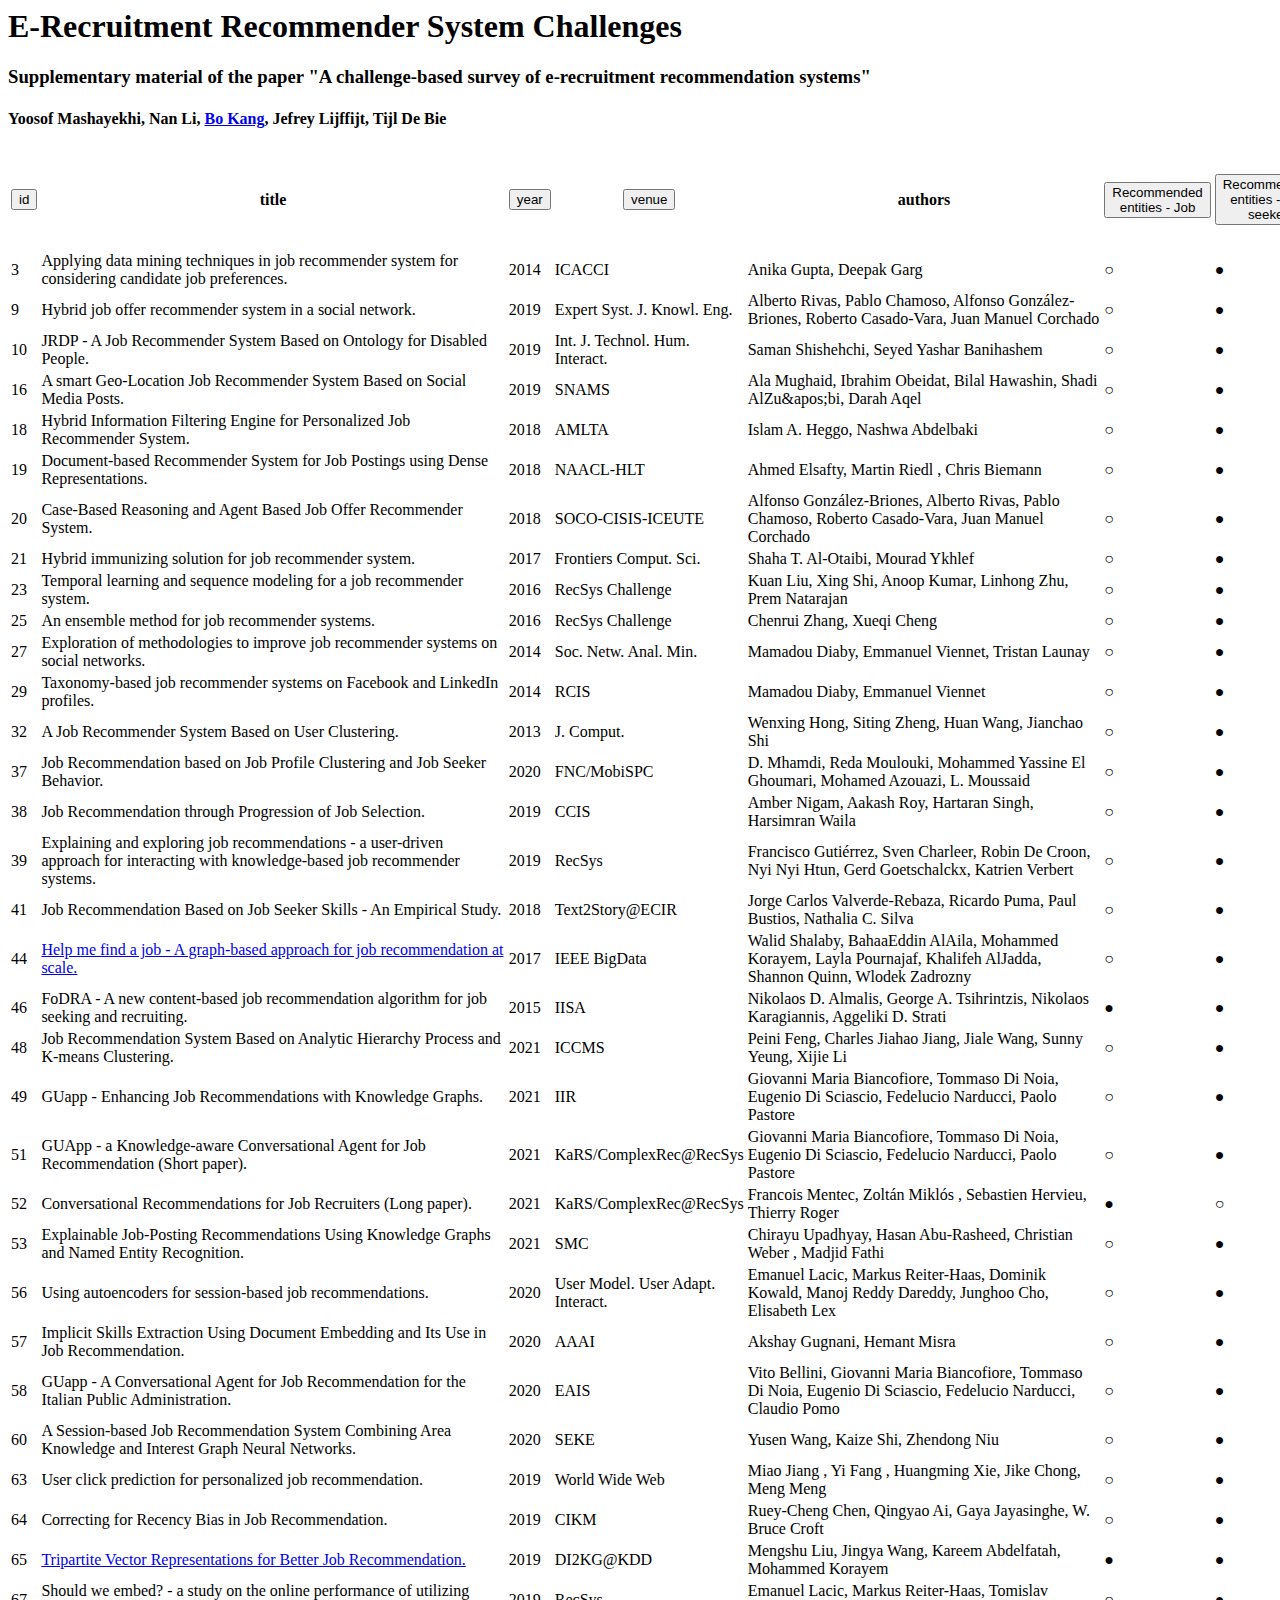
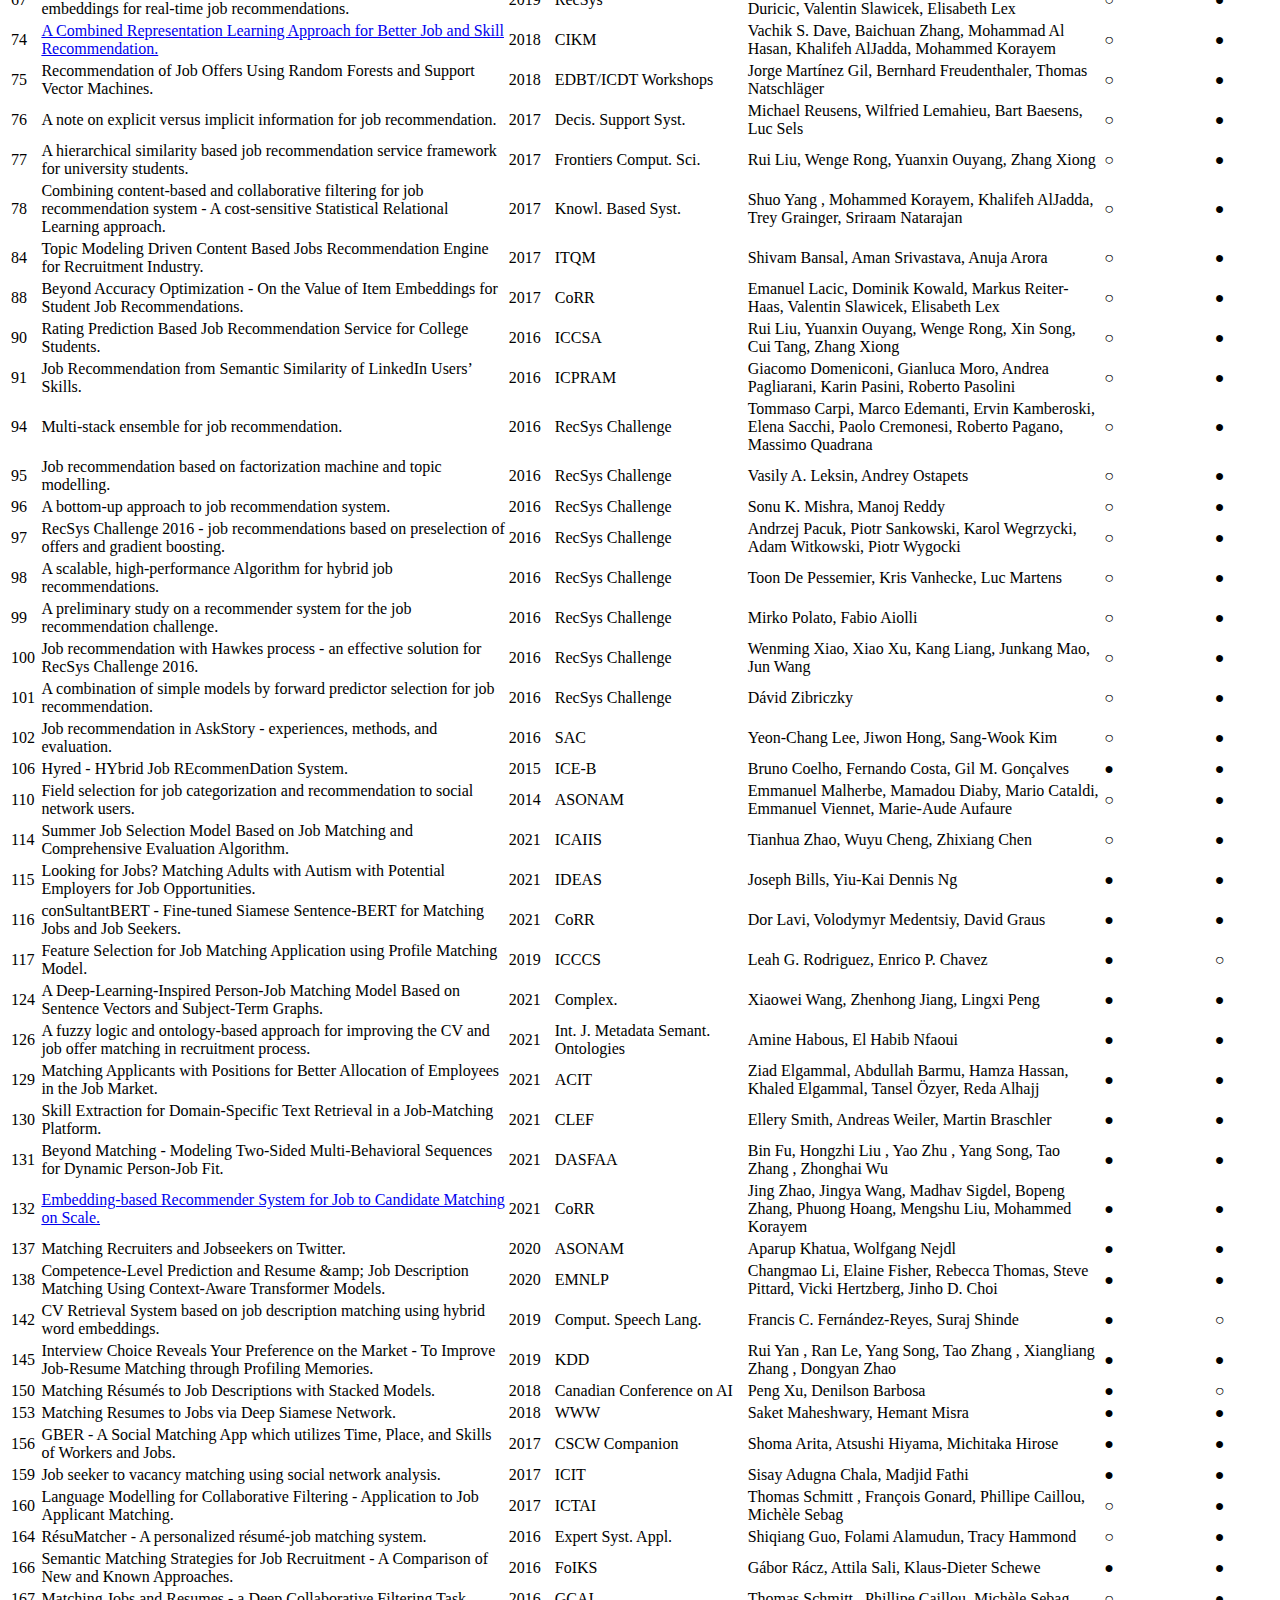
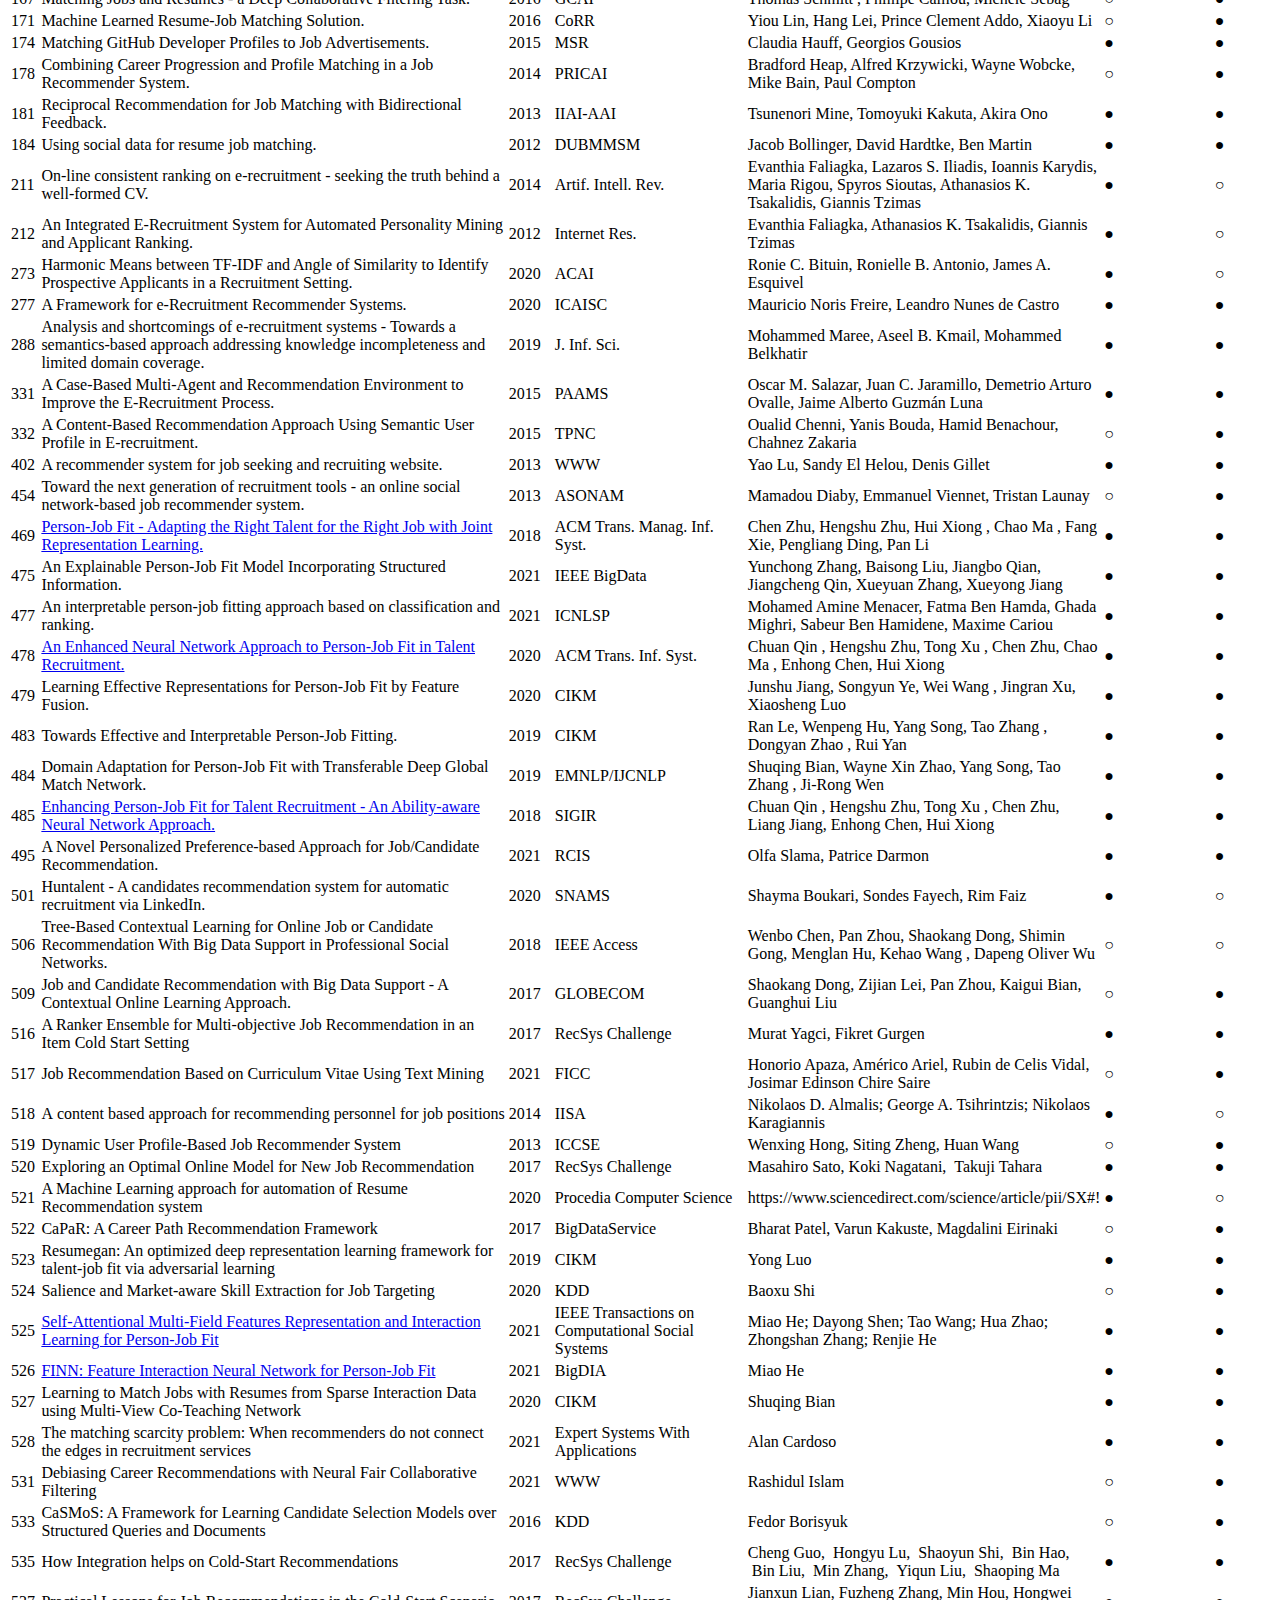
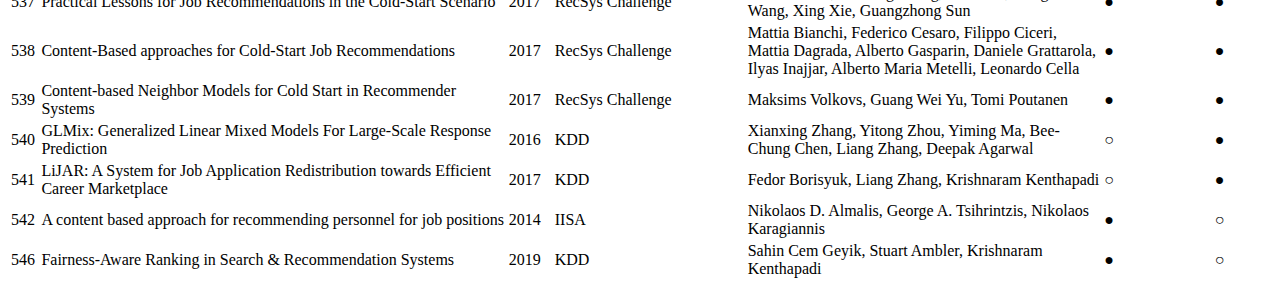
==== commit 699641de: "update table with new meta info" ====
--- a/index.html
+++ b/index.html
@@ -5,13 +5,14 @@
     </head>
     <body>
         <h1>E-Recruitment Recommender System Challenges</h1>
-        <h3>Supplementary material of the paper "A challenge-based survey of e-recruitment recommendation systems</h3>
+        <h3>Supplementary material of the paper "A challenge-based survey of e-recruitment recommendation systems"</h3>
+        <h4>Yoosof Mashayekhi, Nan Li, <a href="https://users.ugent.be/~bkang/">Bo Kang</a>, Jefrey Lijffijt, Tijl De Bie</h4>
         <table class="sortable">
             <!-- <caption>
             Students currently enrolled in WAI-ARIA 101
             <span class="sr-only">, column headers with buttons are sortable.</span>
             </caption> -->
-        <thead><tr><th class="num"><button> id <span aria-hidden="true"></span></button></th><th><button> title <span aria-hidden="true"></span></button></th><th class="no-sort"> URL </th><th><button> venue <span aria-hidden="true"></span></button></th><th class="num"><button> year <span aria-hidden="true"></span></button></th><th class="no-sort"> Recommended entities - Job </th><th class="no-sort"> Recommended entities - Job seeker </th><th class="no-sort"> Recommended entities - Reciprocal </th><th class="no-sort"> Method - CB </th><th class="no-sort"> Method - CF </th><th class="no-sort"> Method - KB </th><th class="no-sort"> Method - Hybrid/Other </th><th class="no-sort"> Challenge - Data quality </th><th class="no-sort"> Challenge - Heterogenous data, multiple interaction types and data sources </th><th class="no-sort"> Challenge - Cold start </th><th class="no-sort"> Challenge - User preferences as well as suitability </th><th class="no-sort"> Challenge - Interpretability and explainability </th><th class="no-sort"> Challenge - Specific objectives </th><th class="no-sort"> Challenge - Bias and fairness </th><th class="no-sort"> Challenge - Large scale </th></tr></thead><tbody><tr><td class="num">3</td><td>Applying data mining techniques in job recommender system for considering candidate job preferences.</td><td>https://dblp.org/rec/conf/icacci/GuptaG14</td><td>ICACCI</td><td class="num">2014</td><td>○</td><td>●</td><td>●</td><td>●</td><td>●</td><td>●</td><td>○</td><td>●</td><td>●</td><td>○</td><td>○</td><td>●</td><td>●</td><td>●</td><td>●</td></tr><tr><td class="num">9</td><td>Hybrid job offer recommender system in a social network.</td><td>https://dblp.org/rec/journals/es/RivasCGCC19</td><td>Expert Syst. J. Knowl. Eng.</td><td class="num">2019</td><td>○</td><td>●</td><td>●</td><td>●</td><td>●</td><td>●</td><td>○</td><td>●</td><td>●</td><td>●</td><td>●</td><td>●</td><td>●</td><td>●</td><td>●</td></tr><tr><td class="num">10</td><td>JRDP - A Job Recommender System Based on Ontology for Disabled People.</td><td>https://dblp.org/rec/journals/ijthi/ShishehchiB19</td><td>Int. J. Technol. Hum. Interact.</td><td class="num">2019</td><td>○</td><td>●</td><td>●</td><td>●</td><td>●</td><td>○</td><td>●</td><td>○</td><td>●</td><td>●</td><td>●</td><td>●</td><td>●</td><td>●</td><td>●</td></tr><tr><td class="num">16</td><td>A smart Geo-Location Job Recommender System Based on Social Media Posts.</td><td>https://dblp.org/rec/conf/snams/MughaidOHAA19</td><td>SNAMS</td><td class="num">2019</td><td>○</td><td>●</td><td>●</td><td>○</td><td>●</td><td>●</td><td>●</td><td>○</td><td>●</td><td>●</td><td>●</td><td>●</td><td>●</td><td>●</td><td>●</td></tr><tr><td class="num">18</td><td>Hybrid Information Filtering Engine for Personalized Job Recommender System.</td><td>https://dblp.org/rec/conf/amlta/HeggoA18</td><td>AMLTA</td><td class="num">2018</td><td>○</td><td>●</td><td>●</td><td>●</td><td>●</td><td>●</td><td>○</td><td>●</td><td>●</td><td>●</td><td>●</td><td>●</td><td>●</td><td>●</td><td>●</td></tr><tr><td class="num">19</td><td>Document-based Recommender System for Job Postings using Dense Representations.</td><td>https://dblp.org/rec/conf/naacl/ElsaftyRB18</td><td>NAACL-HLT</td><td class="num">2018</td><td>○</td><td>●</td><td>●</td><td>○</td><td>●</td><td>●</td><td>●</td><td>○</td><td>●</td><td>●</td><td>●</td><td>●</td><td>●</td><td>●</td><td>●</td></tr><tr><td class="num">20</td><td>Case-Based Reasoning and Agent Based Job Offer Recommender System.</td><td>https://dblp.org/rec/conf/softcomp/Gonzalez-Briones18</td><td>SOCO-CISIS-ICEUTE</td><td class="num">2018</td><td>○</td><td>●</td><td>●</td><td>●</td><td>●</td><td>●</td><td>○</td><td>●</td><td>●</td><td>●</td><td>●</td><td>●</td><td>●</td><td>●</td><td>●</td></tr><tr><td class="num">21</td><td>Hybrid immunizing solution for job recommender system.</td><td>https://dblp.org/rec/journals/fcsc/Al-OtaibiY17</td><td>Frontiers Comput. Sci.</td><td class="num">2017</td><td>○</td><td>●</td><td>●</td><td>●</td><td>●</td><td>●</td><td>○</td><td>●</td><td>●</td><td>●</td><td>●</td><td>●</td><td>●</td><td>●</td><td>●</td></tr><tr><td class="num">23</td><td>Temporal learning and sequence modeling for a job recommender system.</td><td>https://dblp.org/rec/conf/recsys/LiuSKZN16</td><td>RecSys Challenge</td><td class="num">2016</td><td>○</td><td>●</td><td>●</td><td>●</td><td>●</td><td>●</td><td>○</td><td>●</td><td>●</td><td>●</td><td>○</td><td>●</td><td>●</td><td>●</td><td>●</td></tr><tr><td class="num">25</td><td>An ensemble method for job recommender systems.</td><td>https://dblp.org/rec/conf/recsys/ZhangC16</td><td>RecSys Challenge</td><td class="num">2016</td><td>○</td><td>●</td><td>●</td><td>●</td><td>●</td><td>●</td><td>○</td><td>●</td><td>○</td><td>○</td><td>●</td><td>●</td><td>●</td><td>●</td><td>●</td></tr><tr><td class="num">27</td><td>Exploration of methodologies to improve job recommender systems on social networks.</td><td>https://dblp.org/rec/journals/snam/DiabyVL14</td><td>Soc. Netw. Anal. Min.</td><td class="num">2014</td><td>○</td><td>●</td><td>●</td><td>●</td><td>●</td><td>●</td><td>○</td><td>○</td><td>○</td><td>●</td><td>●</td><td>●</td><td>●</td><td>●</td><td>●</td></tr><tr><td class="num">29</td><td>Taxonomy-based job recommender systems on Facebook and LinkedIn profiles.</td><td>https://dblp.org/rec/conf/rcis/DiabyV14</td><td>RCIS</td><td class="num">2014</td><td>○</td><td>●</td><td>●</td><td>●</td><td>●</td><td>●</td><td>○</td><td>○</td><td>●</td><td>●</td><td>●</td><td>●</td><td>●</td><td>●</td><td>●</td></tr><tr><td class="num">32</td><td>A Job Recommender System Based on User Clustering.</td><td>https://dblp.org/rec/journals/jcp/HongZWS13</td><td>J. Comput.</td><td class="num">2013</td><td>○</td><td>●</td><td>●</td><td>●</td><td>●</td><td>●</td><td>○</td><td>●</td><td>●</td><td>●</td><td>●</td><td>●</td><td>●</td><td>●</td><td>●</td></tr><tr><td class="num">37</td><td>Job Recommendation based on Job Profile Clustering and Job Seeker Behavior.</td><td>https://dblp.org/rec/conf/fnc/MhamdiMGAM20</td><td>FNC/MobiSPC</td><td class="num">2020</td><td>○</td><td>●</td><td>●</td><td>●</td><td>●</td><td>●</td><td>○</td><td>●</td><td>●</td><td>●</td><td>●</td><td>●</td><td>●</td><td>●</td><td>○</td></tr><tr><td class="num">38</td><td>Job Recommendation through Progression of Job Selection.</td><td>https://dblp.org/rec/conf/ccis/NigamRSW19</td><td>CCIS</td><td class="num">2019</td><td>○</td><td>●</td><td>●</td><td>●</td><td>●</td><td>●</td><td>○</td><td>●</td><td>●</td><td>○</td><td>○</td><td>●</td><td>●</td><td>●</td><td>●</td></tr><tr><td class="num">39</td><td>Explaining and exploring job recommendations - a user-driven approach for interacting with knowledge-based job recommender systems.</td><td>https://dblp.org/rec/conf/recsys/GutierrezCCHGV19</td><td>RecSys</td><td class="num">2019</td><td>○</td><td>●</td><td>●</td><td>●</td><td>●</td><td>○</td><td>●</td><td>●</td><td>●</td><td>●</td><td>○</td><td>○</td><td>●</td><td>●</td><td>●</td></tr><tr><td class="num">41</td><td>Job Recommendation Based on Job Seeker Skills - An Empirical Study.</td><td>https://dblp.org/rec/conf/ecir/Valverde-Rebaza18</td><td>Text2Story@ECIR</td><td class="num">2018</td><td>○</td><td>●</td><td>●</td><td>○</td><td>●</td><td>●</td><td>●</td><td>○</td><td>●</td><td>●</td><td>●</td><td>●</td><td>●</td><td>●</td><td>●</td></tr><tr><td class="num">44</td><td>Help me find a job - A graph-based approach for job recommendation at scale.</td><td>https://dblp.org/rec/conf/bigdataconf/ShalabyAKPAQZ17</td><td>IEEE BigData</td><td class="num">2017</td><td>○</td><td>●</td><td>●</td><td>●</td><td>●</td><td>●</td><td>○</td><td>○</td><td>●</td><td>○</td><td>○</td><td>●</td><td>●</td><td>●</td><td>○</td></tr><tr><td class="num">46</td><td>FoDRA - A new content-based job recommendation algorithm for job seeking and recruiting.</td><td>https://dblp.org/rec/conf/iisa/AlmalisTKS15</td><td>IISA</td><td class="num">2015</td><td>●</td><td>●</td><td>○</td><td>○</td><td>●</td><td>●</td><td>●</td><td>●</td><td>●</td><td>●</td><td>●</td><td>●</td><td>○</td><td>●</td><td>●</td></tr><tr><td class="num">48</td><td>Job Recommendation System Based on Analytic Hierarchy Process and K-means Clustering.</td><td>https://dblp.org/rec/conf/iccms/FengJWYL21</td><td>ICCMS</td><td class="num">2021</td><td>○</td><td>●</td><td>●</td><td>●</td><td>●</td><td>●</td><td>○</td><td>●</td><td>●</td><td>●</td><td>●</td><td>●</td><td>●</td><td>●</td><td>●</td></tr><tr><td class="num">49</td><td>GUapp - Enhancing Job Recommendations with Knowledge Graphs.</td><td>https://dblp.org/rec/conf/iir/BiancofioreNSNP21</td><td>IIR</td><td class="num">2021</td><td>○</td><td>●</td><td>●</td><td>●</td><td>●</td><td>●</td><td>○</td><td>●</td><td>●</td><td>●</td><td>○</td><td>●</td><td>●</td><td>●</td><td>●</td></tr><tr><td class="num">51</td><td>GUApp - a Knowledge-aware Conversational Agent for Job Recommendation (Short paper).</td><td>https://dblp.org/rec/conf/recsys/BiancofioreNSNP21</td><td>KaRS/ComplexRec@RecSys</td><td class="num">2021</td><td>○</td><td>●</td><td>●</td><td>●</td><td>●</td><td>●</td><td>○</td><td>●</td><td>●</td><td>●</td><td>○</td><td>●</td><td>●</td><td>●</td><td>●</td></tr><tr><td class="num">52</td><td>Conversational Recommendations for Job Recruiters (Long paper).</td><td>https://dblp.org/rec/conf/recsys/Mentec0HR21</td><td>KaRS/ComplexRec@RecSys</td><td class="num">2021</td><td>●</td><td>○</td><td>●</td><td>●</td><td>●</td><td>●</td><td>○</td><td>○</td><td>●</td><td>●</td><td>●</td><td>○</td><td>●</td><td>●</td><td>●</td></tr><tr><td class="num">53</td><td>Explainable Job-Posting Recommendations Using Knowledge Graphs and Named Entity Recognition.</td><td>https://dblp.org/rec/conf/smc/UpadhyayA0F21</td><td>SMC</td><td class="num">2021</td><td>○</td><td>●</td><td>●</td><td>●</td><td>●</td><td>●</td><td>○</td><td>●</td><td>●</td><td>●</td><td>●</td><td>○</td><td>●</td><td>●</td><td>●</td></tr><tr><td class="num">56</td><td>Using autoencoders for session-based job recommendations.</td><td>https://dblp.org/rec/journals/umuai/LacicRKDCL20</td><td>User Model. User Adapt. Interact.</td><td class="num">2020</td><td>○</td><td>●</td><td>●</td><td>●</td><td>●</td><td>●</td><td>○</td><td>●</td><td>●</td><td>●</td><td>○</td><td>●</td><td>●</td><td>●</td><td>●</td></tr><tr><td class="num">57</td><td>Implicit Skills Extraction Using Document Embedding and Its Use in Job Recommendation.</td><td>https://dblp.org/rec/conf/aaai/GugnaniM20</td><td>AAAI</td><td class="num">2020</td><td>○</td><td>●</td><td>●</td><td>○</td><td>●</td><td>●</td><td>●</td><td>○</td><td>●</td><td>●</td><td>●</td><td>●</td><td>●</td><td>●</td><td>●</td></tr><tr><td class="num">58</td><td>GUapp - A Conversational Agent for Job Recommendation for the Italian Public Administration.</td><td>https://dblp.org/rec/conf/eais/BelliniBNSNP20</td><td>EAIS</td><td class="num">2020</td><td>○</td><td>●</td><td>●</td><td>○</td><td>●</td><td>●</td><td>●</td><td>○</td><td>●</td><td>●</td><td>○</td><td>●</td><td>●</td><td>●</td><td>●</td></tr><tr><td class="num">60</td><td>A Session-based Job Recommendation System Combining Area Knowledge and Interest Graph Neural Networks.</td><td>https://dblp.org/rec/conf/seke/ShiNW20</td><td>SEKE</td><td class="num">2020</td><td>○</td><td>●</td><td>●</td><td>●</td><td>●</td><td>●</td><td>○</td><td>●</td><td>●</td><td>●</td><td>○</td><td>●</td><td>●</td><td>●</td><td>●</td></tr><tr><td class="num">63</td><td>User click prediction for personalized job recommendation.</td><td>https://dblp.org/rec/journals/www/JiangFXCM19</td><td>World Wide Web</td><td class="num">2019</td><td>○</td><td>●</td><td>●</td><td>●</td><td>●</td><td>●</td><td>○</td><td>●</td><td>●</td><td>●</td><td>●</td><td>●</td><td>●</td><td>●</td><td>●</td></tr><tr><td class="num">64</td><td>Correcting for Recency Bias in Job Recommendation.</td><td>https://dblp.org/rec/conf/cikm/ChenAJC19</td><td>CIKM</td><td class="num">2019</td><td>○</td><td>●</td><td>●</td><td>●</td><td>○</td><td>●</td><td>●</td><td>●</td><td>●</td><td>●</td><td>●</td><td>●</td><td>●</td><td>○</td><td>●</td></tr><tr><td class="num">65</td><td>Tripartite Vector Representations for Better Job Recommendation.</td><td>https://dblp.org/rec/conf/kdd/LiuWAK19</td><td>DI2KG@KDD</td><td class="num">2019</td><td>●</td><td>●</td><td>○</td><td>●</td><td>●</td><td>●</td><td>○</td><td>●</td><td>●</td><td>●</td><td>●</td><td>●</td><td>○</td><td>●</td><td>●</td></tr><tr><td class="num">67</td><td>Should we embed? - a study on the online performance of utilizing embeddings for real-time job recommendations.</td><td>https://dblp.org/rec/conf/recsys/LacicRDSL19</td><td>RecSys</td><td class="num">2019</td><td>○</td><td>●</td><td>●</td><td>○</td><td>●</td><td>●</td><td>●</td><td>●</td><td>●</td><td>●</td><td>●</td><td>●</td><td>●</td><td>●</td><td>●</td></tr><tr><td class="num">74</td><td>A Combined Representation Learning Approach for Better Job and Skill Recommendation.</td><td>https://dblp.org/rec/conf/cikm/DaveZHAK18</td><td>CIKM</td><td class="num">2018</td><td>○</td><td>●</td><td>●</td><td>●</td><td>●</td><td>●</td><td>○</td><td>●</td><td>●</td><td>●</td><td>●</td><td>●</td><td>●</td><td>●</td><td>●</td></tr><tr><td class="num">75</td><td>Recommendation of Job Offers Using Random Forests and Support Vector Machines.</td><td>https://dblp.org/rec/conf/edbt/GilFN18</td><td>EDBT/ICDT Workshops</td><td class="num">2018</td><td>○</td><td>●</td><td>●</td><td>○</td><td>●</td><td>●</td><td>●</td><td>●</td><td>●</td><td>●</td><td>●</td><td>○</td><td>●</td><td>●</td><td>●</td></tr><tr><td class="num">76</td><td>A note on explicit versus implicit information for job recommendation.</td><td>https://dblp.org/rec/journals/dss/ReusensLBS17</td><td>Decis. Support Syst.</td><td class="num">2017</td><td>○</td><td>●</td><td>●</td><td>●</td><td>○</td><td>●</td><td>●</td><td>●</td><td>●</td><td>●</td><td>○</td><td>●</td><td>●</td><td>●</td><td>●</td></tr><tr><td class="num">77</td><td>A hierarchical similarity based job recommendation service framework for university students.</td><td>https://dblp.org/rec/journals/fcsc/LiuROX17</td><td>Frontiers Comput. Sci.</td><td class="num">2017</td><td>○</td><td>●</td><td>●</td><td>●</td><td>●</td><td>●</td><td>○</td><td>●</td><td>○</td><td>○</td><td>●</td><td>●</td><td>●</td><td>●</td><td>●</td></tr><tr><td class="num">78</td><td>Combining content-based and collaborative filtering for job recommendation system - A cost-sensitive Statistical Relational Learning approach.</td><td>https://dblp.org/rec/journals/kbs/YangKAGN17</td><td>Knowl. Based Syst.</td><td class="num">2017</td><td>○</td><td>●</td><td>●</td><td>●</td><td>●</td><td>●</td><td>○</td><td>●</td><td>●</td><td>○</td><td>●</td><td>●</td><td>○</td><td>●</td><td>●</td></tr><tr><td class="num">84</td><td>Topic Modeling Driven Content Based Jobs Recommendation Engine for Recruitment Industry.</td><td>https://dblp.org/rec/conf/itqm/BansalSA17</td><td>ITQM</td><td class="num">2017</td><td>○</td><td>●</td><td>●</td><td>○</td><td>●</td><td>●</td><td>●</td><td>○</td><td>●</td><td>●</td><td>●</td><td>●</td><td>●</td><td>●</td><td>●</td></tr><tr><td class="num">88</td><td>Beyond Accuracy Optimization - On the Value of Item Embeddings for Student Job Recommendations.</td><td>https://dblp.org/rec/journals/corr/abs-1711-07762</td><td>CoRR</td><td class="num">2017</td><td>○</td><td>●</td><td>●</td><td>○</td><td>●</td><td>●</td><td>●</td><td>●</td><td>●</td><td>●</td><td>●</td><td>●</td><td>●</td><td>●</td><td>●</td></tr><tr><td class="num">90</td><td>Rating Prediction Based Job Recommendation Service for College Students.</td><td>https://dblp.org/rec/conf/iccsa/LiuORSTX16</td><td>ICCSA</td><td class="num">2016</td><td>○</td><td>●</td><td>●</td><td>●</td><td>●</td><td>●</td><td>○</td><td>●</td><td>○</td><td>○</td><td>●</td><td>●</td><td>●</td><td>●</td><td>●</td></tr><tr><td class="num">91</td><td>Job Recommendation from Semantic Similarity of LinkedIn Users’ Skills.</td><td>https://dblp.org/rec/conf/icpram/DomeniconiMPPP16</td><td>ICPRAM</td><td class="num">2016</td><td>○</td><td>●</td><td>●</td><td>○</td><td>●</td><td>●</td><td>●</td><td>●</td><td>●</td><td>●</td><td>●</td><td>●</td><td>●</td><td>●</td><td>●</td></tr><tr><td class="num">94</td><td>Multi-stack ensemble for job recommendation.</td><td>https://dblp.org/rec/conf/recsys/CarpiEKSCPQ16</td><td>RecSys Challenge</td><td class="num">2016</td><td>○</td><td>●</td><td>●</td><td>●</td><td>●</td><td>●</td><td>○</td><td>●</td><td>●</td><td>●</td><td>●</td><td>●</td><td>●</td><td>●</td><td>●</td></tr><tr><td class="num">95</td><td>Job recommendation based on factorization machine and topic modelling.</td><td>https://dblp.org/rec/conf/recsys/LeksinO16</td><td>RecSys Challenge</td><td class="num">2016</td><td>○</td><td>●</td><td>●</td><td>●</td><td>●</td><td>●</td><td>○</td><td>●</td><td>●</td><td>●</td><td>●</td><td>●</td><td>●</td><td>●</td><td>●</td></tr><tr><td class="num">96</td><td>A bottom-up approach to job recommendation system.</td><td>https://dblp.org/rec/conf/recsys/MishraR16</td><td>RecSys Challenge</td><td class="num">2016</td><td>○</td><td>●</td><td>●</td><td>●</td><td>●</td><td>●</td><td>○</td><td>●</td><td>●</td><td>●</td><td>●</td><td>●</td><td>●</td><td>●</td><td>●</td></tr><tr><td class="num">97</td><td>RecSys Challenge 2016 - job recommendations based on preselection of offers and gradient boosting.</td><td>https://dblp.org/rec/conf/recsys/PacukSWWW16</td><td>RecSys Challenge</td><td class="num">2016</td><td>○</td><td>●</td><td>●</td><td>●</td><td>●</td><td>●</td><td>○</td><td>●</td><td>●</td><td>●</td><td>●</td><td>●</td><td>●</td><td>●</td><td>●</td></tr><tr><td class="num">98</td><td>A scalable, high-performance Algorithm for hybrid job recommendations.</td><td>https://dblp.org/rec/conf/recsys/PessemierVM16</td><td>RecSys Challenge</td><td class="num">2016</td><td>○</td><td>●</td><td>●</td><td>●</td><td>●</td><td>●</td><td>○</td><td>●</td><td>●</td><td>●</td><td>●</td><td>●</td><td>●</td><td>●</td><td>●</td></tr><tr><td class="num">99</td><td>A preliminary study on a recommender system for the job recommendation challenge.</td><td>https://dblp.org/rec/conf/recsys/PolatoA16</td><td>RecSys Challenge</td><td class="num">2016</td><td>○</td><td>●</td><td>●</td><td>●</td><td>●</td><td>●</td><td>○</td><td>●</td><td>●</td><td>●</td><td>●</td><td>●</td><td>●</td><td>●</td><td>●</td></tr><tr><td class="num">100</td><td>Job recommendation with Hawkes process - an effective solution for RecSys Challenge 2016.</td><td>https://dblp.org/rec/conf/recsys/XiaoXLMW16</td><td>RecSys Challenge</td><td class="num">2016</td><td>○</td><td>●</td><td>●</td><td>●</td><td>●</td><td>●</td><td>○</td><td>●</td><td>●</td><td>●</td><td>●</td><td>●</td><td>●</td><td>●</td><td>●</td></tr><tr><td class="num">101</td><td>A combination of simple models by forward predictor selection for job recommendation.</td><td>https://dblp.org/rec/conf/recsys/Zibriczky16</td><td>RecSys Challenge</td><td class="num">2016</td><td>○</td><td>●</td><td>●</td><td>●</td><td>●</td><td>●</td><td>○</td><td>●</td><td>●</td><td>●</td><td>●</td><td>●</td><td>●</td><td>●</td><td>●</td></tr><tr><td class="num">102</td><td>Job recommendation in AskStory - experiences, methods, and evaluation.</td><td>https://dblp.org/rec/conf/sac/LeeHK16</td><td>SAC</td><td class="num">2016</td><td>○</td><td>●</td><td>●</td><td>●</td><td>●</td><td>●</td><td>○</td><td>○</td><td>●</td><td>○</td><td>●</td><td>●</td><td>●</td><td>●</td><td>●</td></tr><tr><td class="num">106</td><td>Hyred - HYbrid Job REcommenDation System.</td><td>https://dblp.org/rec/conf/icete/CoelhoCG15</td><td>ICE-B</td><td class="num">2015</td><td>●</td><td>●</td><td>○</td><td>●</td><td>●</td><td>●</td><td>○</td><td>●</td><td>○</td><td>●</td><td>●</td><td>●</td><td>○</td><td>●</td><td>●</td></tr><tr><td class="num">110</td><td>Field selection for job categorization and recommendation to social network users.</td><td>https://dblp.org/rec/conf/asunam/MalherbeDCVA14</td><td>ASONAM</td><td class="num">2014</td><td>○</td><td>●</td><td>●</td><td>○</td><td>●</td><td>●</td><td>●</td><td>●</td><td>○</td><td>●</td><td>●</td><td>●</td><td>●</td><td>●</td><td>●</td></tr><tr><td class="num">114</td><td>Summer Job Selection Model Based on Job Matching and Comprehensive Evaluation Algorithm.</td><td>https://dblp.org/rec/conf/icaiis/ZhaoCC21</td><td>ICAIIS</td><td class="num">2021</td><td>○</td><td>●</td><td>●</td><td>○</td><td>●</td><td>●</td><td>●</td><td>●</td><td>●</td><td>●</td><td>●</td><td>●</td><td>●</td><td>●</td><td>●</td></tr><tr><td class="num">115</td><td>Looking for Jobs? Matching Adults with Autism with Potential Employers for Job Opportunities.</td><td>https://dblp.org/rec/conf/ideas/BillsN21</td><td>IDEAS</td><td class="num">2021</td><td>●</td><td>●</td><td>○</td><td>●</td><td>●</td><td>●</td><td>○</td><td>●</td><td>●</td><td>●</td><td>○</td><td>●</td><td>○</td><td>●</td><td>●</td></tr><tr><td class="num">116</td><td>conSultantBERT - Fine-tuned Siamese Sentence-BERT for Matching Jobs and Job Seekers.</td><td>https://dblp.org/rec/journals/corr/abs-2109-06501</td><td>CoRR</td><td class="num">2021</td><td>●</td><td>●</td><td>○</td><td>○</td><td>●</td><td>●</td><td>●</td><td>○</td><td>●</td><td>●</td><td>●</td><td>●</td><td>○</td><td>●</td><td>●</td></tr><tr><td class="num">117</td><td>Feature Selection for Job Matching Application using Profile Matching Model.</td><td>https://dblp.org/rec/conf/ccoms/RodriguezC19</td><td>ICCCS</td><td class="num">2019</td><td>●</td><td>○</td><td>●</td><td>○</td><td>●</td><td>●</td><td>●</td><td>○</td><td>○</td><td>●</td><td>●</td><td>●</td><td>●</td><td>●</td><td>●</td></tr><tr><td class="num">124</td><td>A Deep-Learning-Inspired Person-Job Matching Model Based on Sentence Vectors and Subject-Term Graphs.</td><td>https://dblp.org/rec/journals/complexity/WangJP21</td><td>Complex.</td><td class="num">2021</td><td>●</td><td>●</td><td>○</td><td>●</td><td>●</td><td>●</td><td>○</td><td>●</td><td>●</td><td>●</td><td>●</td><td>●</td><td>○</td><td>●</td><td>●</td></tr><tr><td class="num">126</td><td>A fuzzy logic and ontology-based approach for improving the CV and job offer matching in recruitment process.</td><td>https://dblp.org/rec/journals/ijmso/HabousN21</td><td>Int. J. Metadata Semant. Ontologies</td><td class="num">2021</td><td>●</td><td>●</td><td>○</td><td>●</td><td>●</td><td>●</td><td>○</td><td>○</td><td>●</td><td>●</td><td>●</td><td>●</td><td>○</td><td>●</td><td>●</td></tr><tr><td class="num">129</td><td>Matching Applicants with Positions for Better Allocation of Employees in the Job Market.</td><td>https://dblp.org/rec/conf/acit3/ElgammalBHEOA21</td><td>ACIT</td><td class="num">2021</td><td>●</td><td>●</td><td>○</td><td>○</td><td>●</td><td>●</td><td>●</td><td>●</td><td>○</td><td>●</td><td>●</td><td>●</td><td>○</td><td>●</td><td>●</td></tr><tr><td class="num">130</td><td>Skill Extraction for Domain-Specific Text Retrieval in a Job-Matching Platform.</td><td>https://dblp.org/rec/conf/clef/SmithWB21</td><td>CLEF</td><td class="num">2021</td><td>●</td><td>●</td><td>○</td><td>○</td><td>●</td><td>●</td><td>●</td><td>○</td><td>●</td><td>●</td><td>●</td><td>●</td><td>○</td><td>●</td><td>●</td></tr><tr><td class="num">131</td><td>Beyond Matching - Modeling Two-Sided Multi-Behavioral Sequences for Dynamic Person-Job Fit.</td><td>https://dblp.org/rec/conf/dasfaa/FuL0SZW21</td><td>DASFAA</td><td class="num">2021</td><td>●</td><td>●</td><td>○</td><td>●</td><td>●</td><td>●</td><td>○</td><td>●</td><td>○</td><td>●</td><td>○</td><td>●</td><td>○</td><td>●</td><td>●</td></tr><tr><td class="num">132</td><td>Embedding-based Recommender System for Job to Candidate Matching on Scale.</td><td>https://dblp.org/rec/journals/corr/abs-2107-00221</td><td>CoRR</td><td class="num">2021</td><td>●</td><td>●</td><td>○</td><td>●</td><td>●</td><td>●</td><td>○</td><td>●</td><td>○</td><td>●</td><td>●</td><td>●</td><td>○</td><td>●</td><td>○</td></tr><tr><td class="num">137</td><td>Matching Recruiters and Jobseekers on Twitter.</td><td>https://dblp.org/rec/conf/asunam/KhatuaN20</td><td>ASONAM</td><td class="num">2020</td><td>●</td><td>●</td><td>○</td><td>○</td><td>●</td><td>●</td><td>●</td><td>○</td><td>●</td><td>●</td><td>●</td><td>●</td><td>○</td><td>●</td><td>●</td></tr><tr><td class="num">138</td><td>Competence-Level Prediction and Resume &amp;amp; Job Description Matching Using Context-Aware Transformer Models.</td><td>https://dblp.org/rec/conf/emnlp/LiFTPHC20</td><td>EMNLP</td><td class="num">2020</td><td>●</td><td>●</td><td>○</td><td>○</td><td>●</td><td>●</td><td>●</td><td>●</td><td>●</td><td>●</td><td>●</td><td>●</td><td>○</td><td>●</td><td>●</td></tr><tr><td class="num">142</td><td>CV Retrieval System based on job description matching using hybrid word embeddings.</td><td>https://dblp.org/rec/journals/csl/Fernandez-Reyes19</td><td>Comput. Speech Lang.</td><td class="num">2019</td><td>●</td><td>○</td><td>●</td><td>○</td><td>●</td><td>●</td><td>●</td><td>●</td><td>●</td><td>●</td><td>●</td><td>●</td><td>●</td><td>●</td><td>●</td></tr><tr><td class="num">145</td><td>Interview Choice Reveals Your Preference on the Market - To Improve Job-Resume Matching through Profiling Memories.</td><td>https://dblp.org/rec/conf/kdd/YanLSZZ019</td><td>KDD</td><td class="num">2019</td><td>●</td><td>●</td><td>○</td><td>●</td><td>●</td><td>●</td><td>○</td><td>●</td><td>●</td><td>●</td><td>○</td><td>●</td><td>○</td><td>●</td><td>●</td></tr><tr><td class="num">150</td><td>Matching Résumés to Job Descriptions with Stacked Models.</td><td>https://dblp.org/rec/conf/ai/XuB18</td><td>Canadian Conference on AI</td><td class="num">2018</td><td>●</td><td>○</td><td>●</td><td>●</td><td>●</td><td>●</td><td>○</td><td>○</td><td>●</td><td>●</td><td>●</td><td>●</td><td>●</td><td>●</td><td>●</td></tr><tr><td class="num">153</td><td>Matching Resumes to Jobs via Deep Siamese Network.</td><td>https://dblp.org/rec/conf/www/MaheshwaryM18</td><td>WWW</td><td class="num">2018</td><td>●</td><td>●</td><td>○</td><td>○</td><td>●</td><td>●</td><td>●</td><td>●</td><td>●</td><td>●</td><td>●</td><td>●</td><td>○</td><td>●</td><td>●</td></tr><tr><td class="num">156</td><td>GBER - A Social Matching App which utilizes Time, Place, and Skills of Workers and Jobs.</td><td>https://dblp.org/rec/conf/cscw/AritaHH17</td><td>CSCW Companion</td><td class="num">2017</td><td>●</td><td>●</td><td>○</td><td>○</td><td>●</td><td>●</td><td>●</td><td>●</td><td>●</td><td>●</td><td>●</td><td>●</td><td>○</td><td>●</td><td>●</td></tr><tr><td class="num">159</td><td>Job seeker to vacancy matching using social network analysis.</td><td>https://dblp.org/rec/conf/icit2/ChalaF17</td><td>ICIT</td><td class="num">2017</td><td>●</td><td>●</td><td>○</td><td>○</td><td>●</td><td>●</td><td>●</td><td>●</td><td>○</td><td>●</td><td>●</td><td>●</td><td>○</td><td>●</td><td>●</td></tr><tr><td class="num">160</td><td>Language Modelling for Collaborative Filtering - Application to Job Applicant Matching.</td><td>https://dblp.org/rec/conf/ictai/SchmittGCS17</td><td>ICTAI</td><td class="num">2017</td><td>○</td><td>●</td><td>●</td><td>●</td><td>●</td><td>●</td><td>○</td><td>●</td><td>●</td><td>○</td><td>●</td><td>●</td><td>●</td><td>●</td><td>●</td></tr><tr><td class="num">164</td><td>RésuMatcher - A personalized résumé-job matching system.</td><td>https://dblp.org/rec/journals/eswa/GuoAH16</td><td>Expert Syst. Appl.</td><td class="num">2016</td><td>○</td><td>●</td><td>●</td><td>●</td><td>●</td><td>●</td><td>○</td><td>○</td><td>○</td><td>●</td><td>●</td><td>●</td><td>●</td><td>●</td><td>●</td></tr><tr><td class="num">166</td><td>Semantic Matching Strategies for Job Recruitment - A Comparison of New and Known Approaches.</td><td>https://dblp.org/rec/conf/foiks/RaczSS16</td><td>FoIKS</td><td class="num">2016</td><td>●</td><td>●</td><td>○</td><td>●</td><td>●</td><td>●</td><td>○</td><td>●</td><td>●</td><td>●</td><td>●</td><td>●</td><td>○</td><td>●</td><td>●</td></tr><tr><td class="num">167</td><td>Matching Jobs and Resumes - a Deep Collaborative Filtering Task.</td><td>https://dblp.org/rec/conf/gcai/SchmittCS16</td><td>GCAI</td><td class="num">2016</td><td>○</td><td>●</td><td>●</td><td>●</td><td>●</td><td>●</td><td>○</td><td>○</td><td>●</td><td>○</td><td>●</td><td>●</td><td>●</td><td>●</td><td>●</td></tr><tr><td class="num">171</td><td>Machine Learned Resume-Job Matching Solution.</td><td>https://dblp.org/rec/journals/corr/LinLAL16</td><td>CoRR</td><td class="num">2016</td><td>○</td><td>●</td><td>●</td><td>●</td><td>●</td><td>●</td><td>○</td><td>●</td><td>●</td><td>●</td><td>●</td><td>●</td><td>●</td><td>●</td><td>●</td></tr><tr><td class="num">174</td><td>Matching GitHub Developer Profiles to Job Advertisements.</td><td>https://dblp.org/rec/conf/msr/HauffG15</td><td>MSR</td><td class="num">2015</td><td>●</td><td>●</td><td>○</td><td>●</td><td>●</td><td>○</td><td>●</td><td>○</td><td>●</td><td>●</td><td>●</td><td>●</td><td>○</td><td>●</td><td>●</td></tr><tr><td class="num">178</td><td>Combining Career Progression and Profile Matching in a Job Recommender System.</td><td>https://dblp.org/rec/conf/pricai/HeapKWBC14</td><td>PRICAI</td><td class="num">2014</td><td>○</td><td>●</td><td>●</td><td>○</td><td>●</td><td>●</td><td>●</td><td>●</td><td>●</td><td>●</td><td>●</td><td>●</td><td>●</td><td>●</td><td>●</td></tr><tr><td class="num">181</td><td>Reciprocal Recommendation for Job Matching with Bidirectional Feedback.</td><td>https://dblp.org/rec/conf/iiaiaai/MineKO13</td><td>IIAI-AAI</td><td class="num">2013</td><td>●</td><td>●</td><td>○</td><td>●</td><td>●</td><td>●</td><td>○</td><td>●</td><td>●</td><td>●</td><td>●</td><td>●</td><td>○</td><td>●</td><td>●</td></tr><tr><td class="num">184</td><td>Using social data for resume job matching.</td><td>https://dblp.org/rec/conf/cikm/BollingerHM12</td><td>DUBMMSM</td><td class="num">2012</td><td>●</td><td>●</td><td>○</td><td>●</td><td>●</td><td>●</td><td>○</td><td>●</td><td>○</td><td>●</td><td>●</td><td>●</td><td>○</td><td>●</td><td>●</td></tr><tr><td class="num">211</td><td>On-line consistent ranking on e-recruitment - seeking the truth behind a well-formed CV.</td><td>https://dblp.org/rec/journals/air/FaliagkaIKRSTT14</td><td>Artif. Intell. Rev.</td><td class="num">2014</td><td>●</td><td>○</td><td>●</td><td>●</td><td>●</td><td>●</td><td>○</td><td>○</td><td>○</td><td>●</td><td>●</td><td>●</td><td>●</td><td>●</td><td>●</td></tr><tr><td class="num">212</td><td>An Integrated E-Recruitment System for Automated Personality Mining and Applicant Ranking.</td><td>https://dblp.org/rec/journals/intr/FaliagkaTT12</td><td>Internet Res.</td><td class="num">2012</td><td>●</td><td>○</td><td>●</td><td>○</td><td>●</td><td>●</td><td>●</td><td>●</td><td>○</td><td>●</td><td>●</td><td>●</td><td>●</td><td>●</td><td>●</td></tr><tr><td class="num">273</td><td>Harmonic Means between TF-IDF and Angle of Similarity to Identify Prospective Applicants in a Recruitment Setting.</td><td>https://dblp.org/rec/conf/acai2/BituinAE20</td><td>ACAI</td><td class="num">2020</td><td>●</td><td>○</td><td>●</td><td>○</td><td>●</td><td>●</td><td>●</td><td>●</td><td>●</td><td>●</td><td>●</td><td>●</td><td>●</td><td>●</td><td>●</td></tr><tr><td class="num">277</td><td>A Framework for e-Recruitment Recommender Systems.</td><td>https://dblp.org/rec/conf/icaisc/FreireC20</td><td>ICAISC</td><td class="num">2020</td><td>●</td><td>●</td><td>○</td><td>●</td><td>●</td><td>●</td><td>○</td><td>●</td><td>●</td><td>●</td><td>●</td><td>●</td><td>○</td><td>●</td><td>●</td></tr><tr><td class="num">288</td><td>Analysis and shortcomings of e-recruitment systems - Towards a semantics-based approach addressing knowledge incompleteness and limited domain coverage.</td><td>https://dblp.org/rec/journals/jis/MareeKB19</td><td>J. Inf. Sci.</td><td class="num">2019</td><td>●</td><td>●</td><td>○</td><td>●</td><td>●</td><td>○</td><td>●</td><td>○</td><td>●</td><td>●</td><td>●</td><td>●</td><td>○</td><td>●</td><td>●</td></tr><tr><td class="num">331</td><td>A Case-Based Multi-Agent and Recommendation Environment to Improve the E-Recruitment Process.</td><td>https://dblp.org/rec/conf/paams/SalazarJOL15</td><td>PAAMS</td><td class="num">2015</td><td>●</td><td>●</td><td>○</td><td>●</td><td>●</td><td>●</td><td>○</td><td>●</td><td>●</td><td>●</td><td>●</td><td>●</td><td>○</td><td>●</td><td>●</td></tr><tr><td class="num">332</td><td>A Content-Based Recommendation Approach Using Semantic User Profile in E-recruitment.</td><td>https://dblp.org/rec/conf/tpnc/ChenniBBZ15</td><td>TPNC</td><td class="num">2015</td><td>○</td><td>●</td><td>●</td><td>○</td><td>●</td><td>●</td><td>●</td><td>●</td><td>●</td><td>●</td><td>●</td><td>●</td><td>●</td><td>●</td><td>●</td></tr><tr><td class="num">402</td><td>A recommender system for job seeking and recruiting website.</td><td>https://dblp.org/rec/conf/www/LuHG13</td><td>WWW</td><td class="num">2013</td><td>●</td><td>●</td><td>○</td><td>●</td><td>●</td><td>●</td><td>○</td><td>●</td><td>○</td><td>●</td><td>●</td><td>●</td><td>○</td><td>●</td><td>●</td></tr><tr><td class="num">454</td><td>Toward the next generation of recruitment tools - an online social network-based job recommender system.</td><td>https://dblp.org/rec/conf/asunam/DiabyVL13</td><td>ASONAM</td><td class="num">2013</td><td>○</td><td>●</td><td>●</td><td>○</td><td>●</td><td>●</td><td>●</td><td>○</td><td>●</td><td>●</td><td>●</td><td>●</td><td>●</td><td>●</td><td>●</td></tr><tr><td class="num">469</td><td>Person-Job Fit - Adapting the Right Talent for the Right Job with Joint Representation Learning.</td><td>https://dblp.org/rec/journals/tmis/ZhuZXMXDL18</td><td>ACM Trans. Manag. Inf. Syst.</td><td class="num">2018</td><td>●</td><td>●</td><td>○</td><td>○</td><td>●</td><td>●</td><td>●</td><td>●</td><td>●</td><td>●</td><td>●</td><td>○</td><td>○</td><td>●</td><td>●</td></tr><tr><td class="num">475</td><td>An Explainable Person-Job Fit Model Incorporating Structured Information.</td><td>https://dblp.org/rec/conf/bigdataconf/ZhangLQQZJ21</td><td>IEEE BigData</td><td class="num">2021</td><td>●</td><td>●</td><td>○</td><td>○</td><td>●</td><td>●</td><td>●</td><td>●</td><td>●</td><td>●</td><td>●</td><td>○</td><td>○</td><td>●</td><td>●</td></tr><tr><td class="num">477</td><td>An interpretable person-job fitting approach based on classification and ranking.</td><td>https://dblp.org/rec/conf/icnlsp/MenacerHMHC21</td><td>ICNLSP</td><td class="num">2021</td><td>●</td><td>●</td><td>○</td><td>○</td><td>●</td><td>●</td><td>●</td><td>○</td><td>●</td><td>●</td><td>●</td><td>○</td><td>○</td><td>●</td><td>●</td></tr><tr><td class="num">478</td><td>An Enhanced Neural Network Approach to Person-Job Fit in Talent Recruitment.</td><td>https://dblp.org/rec/journals/tois/QinZXZMCX20</td><td>ACM Trans. Inf. Syst.</td><td class="num">2020</td><td>●</td><td>●</td><td>○</td><td>●</td><td>●</td><td>●</td><td>○</td><td>●</td><td>●</td><td>●</td><td>●</td><td>○</td><td>○</td><td>●</td><td>●</td></tr><tr><td class="num">479</td><td>Learning Effective Representations for Person-Job Fit by Feature Fusion.</td><td>https://dblp.org/rec/conf/cikm/JiangYWXL20</td><td>CIKM</td><td class="num">2020</td><td>●</td><td>●</td><td>○</td><td>○</td><td>●</td><td>●</td><td>●</td><td>●</td><td>●</td><td>●</td><td>●</td><td>●</td><td>○</td><td>●</td><td>●</td></tr><tr><td class="num">483</td><td>Towards Effective and Interpretable Person-Job Fitting.</td><td>https://dblp.org/rec/conf/cikm/LeHSZ0019</td><td>CIKM</td><td class="num">2019</td><td>●</td><td>●</td><td>○</td><td>●</td><td>●</td><td>●</td><td>○</td><td>●</td><td>●</td><td>●</td><td>●</td><td>○</td><td>○</td><td>●</td><td>●</td></tr><tr><td class="num">484</td><td>Domain Adaptation for Person-Job Fit with Transferable Deep Global Match Network.</td><td>https://dblp.org/rec/conf/emnlp/BianZSZW19</td><td>EMNLP/IJCNLP</td><td class="num">2019</td><td>●</td><td>●</td><td>○</td><td>○</td><td>●</td><td>●</td><td>●</td><td>●</td><td>●</td><td>●</td><td>●</td><td>●</td><td>○</td><td>●</td><td>●</td></tr><tr><td class="num">485</td><td>Enhancing Person-Job Fit for Talent Recruitment - An Ability-aware Neural Network Approach.</td><td>https://dblp.org/rec/conf/sigir/QinZXZJCX18</td><td>SIGIR</td><td class="num">2018</td><td>●</td><td>●</td><td>○</td><td>○</td><td>●</td><td>●</td><td>●</td><td>●</td><td>●</td><td>●</td><td>●</td><td>○</td><td>○</td><td>●</td><td>●</td></tr><tr><td class="num">495</td><td>A Novel Personalized Preference-based Approach for Job/Candidate Recommendation.</td><td>https://dblp.org/rec/conf/rcis/SlamaD21</td><td>RCIS</td><td class="num">2021</td><td>●</td><td>●</td><td>○</td><td>○</td><td>●</td><td>●</td><td>●</td><td>●</td><td>●</td><td>●</td><td>○</td><td>●</td><td>●</td><td>●</td><td>●</td></tr><tr><td class="num">501</td><td>Huntalent - A candidates recommendation system for automatic recruitment via LinkedIn.</td><td>https://dblp.org/rec/conf/snams/BoukariFF20</td><td>SNAMS</td><td class="num">2020</td><td>●</td><td>○</td><td>●</td><td>○</td><td>●</td><td>●</td><td>●</td><td>○</td><td>●</td><td>●</td><td>●</td><td>●</td><td>●</td><td>●</td><td>○</td></tr><tr><td class="num">506</td><td>Tree-Based Contextual Learning for Online Job or Candidate Recommendation With Big Data Support in Professional Social Networks.</td><td>https://dblp.org/rec/journals/access/ChenZDGHWW18</td><td>IEEE Access</td><td class="num">2018</td><td>○</td><td>○</td><td>●</td><td>●</td><td>●</td><td>●</td><td>○</td><td>○</td><td>●</td><td>○</td><td>●</td><td>●</td><td>●</td><td>●</td><td>○</td></tr><tr><td class="num">509</td><td>Job and Candidate Recommendation with Big Data Support - A Contextual Online Learning Approach.</td><td>https://dblp.org/rec/conf/globecom/DongLZBL17</td><td>GLOBECOM</td><td class="num">2017</td><td>○</td><td>●</td><td>●</td><td>●</td><td>●</td><td>●</td><td>○</td><td>○</td><td>●</td><td>●</td><td>●</td><td>●</td><td>●</td><td>●</td><td>○</td></tr><tr><td class="num">516</td><td>A Ranker Ensemble for Multi-objective Job Recommendation in an Item Cold Start Setting</td><td>https://dl.acm.org/doi/pdf/10.1145/3124791.3124798</td><td>RecSys Challenge</td><td class="num">2017</td><td>●</td><td>●</td><td>○</td><td>●</td><td>●</td><td>●</td><td>○</td><td>●</td><td>●</td><td>○</td><td>●</td><td>●</td><td>○</td><td>●</td><td>●</td></tr><tr><td class="num">517</td><td>Job Recommendation Based on Curriculum Vitae Using Text Mining</td><td>https://link.springer.com/chapter/10.1007/978-3-030-73100-7_72</td><td>FICC</td><td class="num">2021</td><td>○</td><td>●</td><td>●</td><td>○</td><td>●</td><td>●</td><td>●</td><td>○</td><td>●</td><td>●</td><td>●</td><td>●</td><td>●</td><td>●</td><td>●</td></tr><tr><td class="num">518</td><td>A content based approach for recommending personnel for job positions</td><td>https://ieeexplore.ieee.org/iel7/6872645/6878713/06878720.pdf</td><td>IISA</td><td class="num">2014</td><td>●</td><td>○</td><td>●</td><td>○</td><td>●</td><td>●</td><td>●</td><td>●</td><td>●</td><td>●</td><td>●</td><td>●</td><td>●</td><td>●</td><td>●</td></tr><tr><td class="num">519</td><td>Dynamic User Profile-Based Job Recommender System</td><td>https://ieeexplore.ieee.org/stamp/stamp.jsp?tp=&amp;arnumber=6554164</td><td>ICCSE</td><td class="num">2013</td><td>○</td><td>●</td><td>●</td><td>●</td><td>●</td><td>●</td><td>○</td><td>●</td><td>●</td><td>○</td><td>●</td><td>●</td><td>●</td><td>●</td><td>●</td></tr><tr><td class="num">520</td><td>Exploring an Optimal Online Model for New Job Recommendation</td><td>https://dl.acm.org/doi/pdf/10.1145/3124791.3124797</td><td>RecSys Challenge</td><td class="num">2017</td><td>●</td><td>●</td><td>○</td><td>○</td><td>●</td><td>●</td><td>●</td><td>●</td><td>●</td><td>○</td><td>●</td><td>●</td><td>○</td><td>●</td><td>●</td></tr><tr><td class="num">521</td><td>A Machine Learning approach for automation of Resume Recommendation system</td><td>https://www.sciencedirect.com/science/article/pii/S187705092030750X</td><td>https://www.sciencedirect.com/journal/procedia-computer-science</td><td class="num">2020</td><td>●</td><td>○</td><td>●</td><td>○</td><td>●</td><td>●</td><td>●</td><td>○</td><td>●</td><td>●</td><td>●</td><td>●</td><td>●</td><td>●</td><td>●</td></tr><tr><td class="num">522</td><td>CaPaR: A Career Path Recommendation Framework</td><td>https://ieeexplore.ieee.org/stamp/stamp.jsp?arnumber=7944917</td><td>BigDataService</td><td class="num">2017</td><td>○</td><td>●</td><td>●</td><td>●</td><td>●</td><td>●</td><td>○</td><td>●</td><td>●</td><td>●</td><td>●</td><td>●</td><td>●</td><td>●</td><td>●</td></tr><tr><td class="num">523</td><td>Resumegan: An optimized deep representation learning framework for talent-job fit via adversarial learning</td><td>https://dl.acm.org/doi/pdf/10.1145/3357384.3357899</td><td>CIKM</td><td class="num">2019</td><td>●</td><td>●</td><td>●</td><td>○</td><td>●</td><td>●</td><td>●</td><td>●</td><td>○</td><td>●</td><td>●</td><td>●</td><td>○</td><td>●</td><td>●</td></tr><tr><td class="num">524</td><td>Salience and Market-aware Skill Extraction for Job Targeting</td><td>https://dl.acm.org/doi/pdf/10.1145/3394486.3403338</td><td>KDD</td><td class="num">2020</td><td>○</td><td>●</td><td>●</td><td>○</td><td>●</td><td>●</td><td>●</td><td>○</td><td>●</td><td>●</td><td>●</td><td>●</td><td>●</td><td>●</td><td>●</td></tr><tr><td class="num">525</td><td>Self-Attentional Multi-Field Features Representation and Interaction Learning for Person-Job Fit</td><td>https://ieeexplore.ieee.org/iel7/6570650/6780646/09663400.pdf</td><td>IEEE Transactions on Computational Social Systems</td><td class="num">2021</td><td>●</td><td>●</td><td>○</td><td>○</td><td>●</td><td>●</td><td>●</td><td>●</td><td>○</td><td>●</td><td>●</td><td>●</td><td>○</td><td>●</td><td>●</td></tr><tr><td class="num">526</td><td>FINN: Feature Interaction Neural Network for Person-Job Fit</td><td>https://ieeexplore.ieee.org/abstract/document/9619599/</td><td>BigDIA</td><td class="num">2021</td><td>●</td><td>●</td><td>○</td><td>○</td><td>●</td><td>●</td><td>●</td><td>●</td><td>○</td><td>●</td><td>●</td><td>●</td><td>○</td><td>●</td><td>●</td></tr><tr><td class="num">527</td><td>Learning to Match Jobs with Resumes from Sparse Interaction Data using Multi-View Co-Teaching Network</td><td>https://dl.acm.org/doi/pdf/10.1145/3340531.3411929</td><td>CIKM</td><td class="num">2020</td><td>●</td><td>●</td><td>○</td><td>●</td><td>●</td><td>●</td><td>○</td><td>●</td><td>●</td><td>●</td><td>●</td><td>●</td><td>○</td><td>●</td><td>●</td></tr><tr><td class="num">528</td><td>The matching scarcity problem: When recommenders do not connect the edges in recruitment services</td><td>https://www.sciencedirect.com/science/article/pii/S0957417421002050</td><td>Expert Systems With Applications</td><td class="num">2021</td><td>●</td><td>●</td><td>○</td><td>●</td><td>●</td><td>●</td><td>●</td><td>●</td><td>●</td><td>●</td><td>●</td><td>●</td><td>○</td><td>●</td><td>●</td></tr><tr><td class="num">531</td><td>Debiasing Career Recommendations with Neural Fair Collaborative Filtering</td><td>https://dl.acm.org/doi/abs/10.1145/3442381.3449904</td><td>WWW</td><td class="num">2021</td><td>○</td><td>●</td><td>●</td><td>●</td><td>○</td><td>●</td><td>●</td><td>●</td><td>○</td><td>●</td><td>●</td><td>●</td><td>●</td><td>○</td><td>●</td></tr><tr><td class="num">533</td><td>CaSMoS: A Framework for Learning Candidate Selection Models over Structured Queries and Documents</td><td>https://dl.acm.org/doi/pdf/10.1145/2939672.2939718</td><td>KDD</td><td class="num">2016</td><td>○</td><td>●</td><td>●</td><td>○</td><td>●</td><td>●</td><td>●</td><td>●</td><td>●</td><td>●</td><td>●</td><td>●</td><td>●</td><td>●</td><td>○</td></tr><tr><td class="num">535</td><td>How Integration helps on Cold-Start Recommendations</td><td>https://dl.acm.org/doi/10.1145/3124791.3124796</td><td>RecSys Challenge</td><td class="num">2017</td><td>●</td><td>●</td><td>○</td><td>○</td><td>●</td><td>●</td><td>●</td><td>●</td><td>●</td><td>○</td><td>●</td><td>●</td><td>○</td><td>●</td><td>●</td></tr><tr><td class="num">537</td><td>Practical Lessons for Job Recommendations in the Cold-Start Scenario</td><td>https://dl.acm.org/doi/pdf/10.1145/3124791.3124794</td><td>RecSys Challenge</td><td class="num">2017</td><td>●</td><td>●</td><td>○</td><td>○</td><td>●</td><td>●</td><td>●</td><td>●</td><td>●</td><td>○</td><td>●</td><td>●</td><td>○</td><td>●</td><td>●</td></tr><tr><td class="num">538</td><td>Content-Based approaches for Cold-Start Job Recommendations</td><td>https://dl.acm.org/doi/pdf/10.1145/3124791.3124793</td><td>RecSys Challenge</td><td class="num">2017</td><td>●</td><td>●</td><td>○</td><td>●</td><td>●</td><td>●</td><td>○</td><td>●</td><td>●</td><td>○</td><td>●</td><td>●</td><td>○</td><td>●</td><td>●</td></tr><tr><td class="num">539</td><td>Content-based Neighbor Models for Cold Start in Recommender Systems</td><td>https://dl.acm.org/doi/pdf/10.1145/3124791.3124792</td><td>RecSys Challenge</td><td class="num">2017</td><td>●</td><td>●</td><td>○</td><td>●</td><td>●</td><td>●</td><td>○</td><td>●</td><td>○</td><td>○</td><td>●</td><td>●</td><td>○</td><td>●</td><td>●</td></tr><tr><td class="num">540</td><td>GLMix: Generalized Linear Mixed Models For Large-Scale Response Prediction</td><td>https://dl.acm.org/doi/pdf/10.1145/2939672.2939684?</td><td>KDD</td><td class="num">2016</td><td>○</td><td>●</td><td>●</td><td>●</td><td>●</td><td>●</td><td>○</td><td>●</td><td>●</td><td>●</td><td>●</td><td>●</td><td>●</td><td>●</td><td>○</td></tr><tr><td class="num">541</td><td>LiJAR: A System for Job Application Redistribution towards Efficient Career Marketplace</td><td>https://dl.acm.org/doi/pdf/10.1145/3097983.3098028?</td><td>KDD</td><td class="num">2017</td><td>○</td><td>●</td><td>●</td><td>●</td><td>●</td><td>●</td><td>●</td><td>●</td><td>●</td><td>●</td><td>●</td><td>●</td><td>○</td><td>●</td><td>●</td></tr><tr><td class="num">542</td><td>A content based approach for recommending personnel for job positions</td><td>https://ieeexplore.ieee.org/stamp/stamp.jsp?arnumber=6878720</td><td>IISA</td><td class="num">2014</td><td>●</td><td>○</td><td>●</td><td>○</td><td>●</td><td>●</td><td>●</td><td>●</td><td>●</td><td>●</td><td>●</td><td>●</td><td>●</td><td>●</td><td>●</td></tr><tr><td class="num">546</td><td>Fairness-Aware Ranking in Search &amp; Recommendation Systems</td><td>https://dl.acm.org/doi/pdf/10.1145/3292500.3330691?</td><td>KDD</td><td class="num">2019</td><td>●</td><td>○</td><td>●</td><td>●</td><td>●</td><td>●</td><td>●</td><td>●</td><td>●</td><td>●</td><td>●</td><td>●</td><td>●</td><td>○</td><td>●</td></tr></tbody></table>
+        <thead><tr><th class="num"><button> id <span aria-hidden="true"></span></button></th><th class="no-sort"> title </th><th class="num"><button> year <span aria-hidden="true"></span></button></th><th><button> venue <span aria-hidden="true"></span></button></th><th class="no-sort"> authors </th><th><button> Recommended entities - Job <span aria-hidden="true"></span></button></th><th><button> Recommended entities - Job seeker <span aria-hidden="true"></span></button></th><th><button> Recommended entities - Reciprocal <span aria-hidden="true"></span></button></th><th><button> Method - CB <span aria-hidden="true"></span></button></th><th><button> Method - CF <span aria-hidden="true"></span></button></th><th><button> Method - KB <span aria-hidden="true"></span></button></th><th><button> Method - Hybrid/Other <span aria-hidden="true"></span></button></th><th><button> Challenge - Data quality <span aria-hidden="true"></span></button></th><th><button> Challenge - Heterogenous data, multiple interaction types and data sources <span aria-hidden="true"></span></button></th><th><button> Challenge - Cold start <span aria-hidden="true"></span></button></th><th><button> Challenge - User preferences as well as suitability <span aria-hidden="true"></span></button></th><th><button> Challenge - Interpretability and explainability <span aria-hidden="true"></span></button></th><th><button> Challenge - Specific objectives <span aria-hidden="true"></span></button></th><th><button> Challenge - Bias and fairness <span aria-hidden="true"></span></button></th><th><button> Challenge - Large scale <span aria-hidden="true"></span></button></th><th><button> url <span aria-hidden="true"></span></button></th></tr></thead><tbody><tr><td class="num">3</td><td>Applying data mining techniques in job recommender system for considering candidate job preferences.</td><td class="num">2014</td><td>ICACCI</td><td>Anika Gupta, Deepak Garg </td><td>○</td><td>●</td><td>●</td><td>●</td><td>●</td><td>●</td><td>○</td><td>●</td><td>●</td><td>○</td><td>○</td><td>●</td><td>●</td><td>●</td><td>●</td><td>https://dblp.org/rec/conf/icacci/GuptaG14</td></tr><tr><td class="num">9</td><td>Hybrid job offer recommender system in a social network.</td><td class="num">2019</td><td>Expert Syst. J. Knowl. Eng.</td><td>Alberto Rivas, Pablo Chamoso, Alfonso González-Briones, Roberto Casado-Vara, Juan Manuel Corchado</td><td>○</td><td>●</td><td>●</td><td>●</td><td>●</td><td>●</td><td>○</td><td>●</td><td>●</td><td>●</td><td>●</td><td>●</td><td>●</td><td>●</td><td>●</td><td>https://dblp.org/rec/journals/es/RivasCGCC19</td></tr><tr><td class="num">10</td><td>JRDP - A Job Recommender System Based on Ontology for Disabled People.</td><td class="num">2019</td><td>Int. J. Technol. Hum. Interact.</td><td>Saman Shishehchi, Seyed Yashar Banihashem</td><td>○</td><td>●</td><td>●</td><td>●</td><td>●</td><td>○</td><td>●</td><td>○</td><td>●</td><td>●</td><td>●</td><td>●</td><td>●</td><td>●</td><td>●</td><td>https://dblp.org/rec/journals/ijthi/ShishehchiB19</td></tr><tr><td class="num">16</td><td>A smart Geo-Location Job Recommender System Based on Social Media Posts.</td><td class="num">2019</td><td>SNAMS</td><td>Ala Mughaid, Ibrahim Obeidat, Bilal Hawashin, Shadi AlZu&amp;apos;bi, Darah Aqel</td><td>○</td><td>●</td><td>●</td><td>○</td><td>●</td><td>●</td><td>●</td><td>○</td><td>●</td><td>●</td><td>●</td><td>●</td><td>●</td><td>●</td><td>●</td><td>https://dblp.org/rec/conf/snams/MughaidOHAA19</td></tr><tr><td class="num">18</td><td>Hybrid Information Filtering Engine for Personalized Job Recommender System.</td><td class="num">2018</td><td>AMLTA</td><td>Islam A. Heggo, Nashwa Abdelbaki</td><td>○</td><td>●</td><td>●</td><td>●</td><td>●</td><td>●</td><td>○</td><td>●</td><td>●</td><td>●</td><td>●</td><td>●</td><td>●</td><td>●</td><td>●</td><td>https://dblp.org/rec/conf/amlta/HeggoA18</td></tr><tr><td class="num">19</td><td>Document-based Recommender System for Job Postings using Dense Representations.</td><td class="num">2018</td><td>NAACL-HLT</td><td>Ahmed Elsafty, Martin Riedl , Chris Biemann</td><td>○</td><td>●</td><td>●</td><td>○</td><td>●</td><td>●</td><td>●</td><td>○</td><td>●</td><td>●</td><td>●</td><td>●</td><td>●</td><td>●</td><td>●</td><td>https://dblp.org/rec/conf/naacl/ElsaftyRB18</td></tr><tr><td class="num">20</td><td>Case-Based Reasoning and Agent Based Job Offer Recommender System.</td><td class="num">2018</td><td>SOCO-CISIS-ICEUTE</td><td>Alfonso González-Briones, Alberto Rivas, Pablo Chamoso, Roberto Casado-Vara, Juan Manuel Corchado</td><td>○</td><td>●</td><td>●</td><td>●</td><td>●</td><td>●</td><td>○</td><td>●</td><td>●</td><td>●</td><td>●</td><td>●</td><td>●</td><td>●</td><td>●</td><td>https://dblp.org/rec/conf/softcomp/Gonzalez-Briones18</td></tr><tr><td class="num">21</td><td>Hybrid immunizing solution for job recommender system.</td><td class="num">2017</td><td>Frontiers Comput. Sci.</td><td>Shaha T. Al-Otaibi, Mourad Ykhlef</td><td>○</td><td>●</td><td>●</td><td>●</td><td>●</td><td>●</td><td>○</td><td>●</td><td>●</td><td>●</td><td>●</td><td>●</td><td>●</td><td>●</td><td>●</td><td>https://dblp.org/rec/journals/fcsc/Al-OtaibiY17</td></tr><tr><td class="num">23</td><td>Temporal learning and sequence modeling for a job recommender system.</td><td class="num">2016</td><td>RecSys Challenge</td><td>Kuan Liu, Xing Shi, Anoop Kumar, Linhong Zhu, Prem Natarajan</td><td>○</td><td>●</td><td>●</td><td>●</td><td>●</td><td>●</td><td>○</td><td>●</td><td>●</td><td>●</td><td>○</td><td>●</td><td>●</td><td>●</td><td>●</td><td>https://dblp.org/rec/conf/recsys/LiuSKZN16</td></tr><tr><td class="num">25</td><td>An ensemble method for job recommender systems.</td><td class="num">2016</td><td>RecSys Challenge</td><td>Chenrui Zhang, Xueqi Cheng</td><td>○</td><td>●</td><td>●</td><td>●</td><td>●</td><td>●</td><td>○</td><td>●</td><td>○</td><td>○</td><td>●</td><td>●</td><td>●</td><td>●</td><td>●</td><td>https://dblp.org/rec/conf/recsys/ZhangC16</td></tr><tr><td class="num">27</td><td>Exploration of methodologies to improve job recommender systems on social networks.</td><td class="num">2014</td><td>Soc. Netw. Anal. Min.</td><td>Mamadou Diaby, Emmanuel Viennet, Tristan Launay</td><td>○</td><td>●</td><td>●</td><td>●</td><td>●</td><td>●</td><td>○</td><td>○</td><td>○</td><td>●</td><td>●</td><td>●</td><td>●</td><td>●</td><td>●</td><td>https://dblp.org/rec/journals/snam/DiabyVL14</td></tr><tr><td class="num">29</td><td>Taxonomy-based job recommender systems on Facebook and LinkedIn profiles.</td><td class="num">2014</td><td>RCIS</td><td>Mamadou Diaby, Emmanuel Viennet</td><td>○</td><td>●</td><td>●</td><td>●</td><td>●</td><td>●</td><td>○</td><td>○</td><td>●</td><td>●</td><td>●</td><td>●</td><td>●</td><td>●</td><td>●</td><td>https://dblp.org/rec/conf/rcis/DiabyV14</td></tr><tr><td class="num">32</td><td>A Job Recommender System Based on User Clustering.</td><td class="num">2013</td><td>J. Comput.</td><td>Wenxing Hong, Siting Zheng, Huan Wang, Jianchao Shi</td><td>○</td><td>●</td><td>●</td><td>●</td><td>●</td><td>●</td><td>○</td><td>●</td><td>●</td><td>●</td><td>●</td><td>●</td><td>●</td><td>●</td><td>●</td><td>https://dblp.org/rec/journals/jcp/HongZWS13</td></tr><tr><td class="num">37</td><td>Job Recommendation based on Job Profile Clustering and Job Seeker Behavior.</td><td class="num">2020</td><td>FNC/MobiSPC</td><td>D. Mhamdi, Reda Moulouki, Mohammed Yassine El Ghoumari, Mohamed Azouazi, L. Moussaid</td><td>○</td><td>●</td><td>●</td><td>●</td><td>●</td><td>●</td><td>○</td><td>●</td><td>●</td><td>●</td><td>●</td><td>●</td><td>●</td><td>●</td><td>○</td><td>https://dblp.org/rec/conf/fnc/MhamdiMGAM20</td></tr><tr><td class="num">38</td><td>Job Recommendation through Progression of Job Selection.</td><td class="num">2019</td><td>CCIS</td><td>Amber Nigam, Aakash Roy, Hartaran Singh, Harsimran Waila</td><td>○</td><td>●</td><td>●</td><td>●</td><td>●</td><td>●</td><td>○</td><td>●</td><td>●</td><td>○</td><td>○</td><td>●</td><td>●</td><td>●</td><td>●</td><td>https://dblp.org/rec/conf/ccis/NigamRSW19</td></tr><tr><td class="num">39</td><td>Explaining and exploring job recommendations - a user-driven approach for interacting with knowledge-based job recommender systems.</td><td class="num">2019</td><td>RecSys</td><td>Francisco Gutiérrez, Sven Charleer, Robin De Croon, Nyi Nyi Htun, Gerd Goetschalckx, Katrien Verbert</td><td>○</td><td>●</td><td>●</td><td>●</td><td>●</td><td>○</td><td>●</td><td>●</td><td>●</td><td>●</td><td>○</td><td>○</td><td>●</td><td>●</td><td>●</td><td>https://dblp.org/rec/conf/recsys/GutierrezCCHGV19</td></tr><tr><td class="num">41</td><td>Job Recommendation Based on Job Seeker Skills - An Empirical Study.</td><td class="num">2018</td><td>Text2Story@ECIR</td><td>Jorge Carlos Valverde-Rebaza, Ricardo Puma, Paul Bustios, Nathalia C. Silva</td><td>○</td><td>●</td><td>●</td><td>○</td><td>●</td><td>●</td><td>●</td><td>○</td><td>●</td><td>●</td><td>●</td><td>●</td><td>●</td><td>●</td><td>●</td><td>https://dblp.org/rec/conf/ecir/Valverde-Rebaza18</td></tr><tr><td class="num">44</td><td><a href="./paper_summaries/44.html">Help me find a job - A graph-based approach for job recommendation at scale.</a></td><td class="num">2017</td><td>IEEE BigData</td><td>Walid Shalaby, BahaaEddin AlAila, Mohammed Korayem, Layla Pournajaf, Khalifeh AlJadda, Shannon Quinn, Wlodek Zadrozny</td><td>○</td><td>●</td><td>●</td><td>●</td><td>●</td><td>●</td><td>○</td><td>○</td><td>●</td><td>○</td><td>●</td><td>●</td><td>●</td><td>●</td><td>○</td><td>https://dblp.org/rec/conf/bigdataconf/ShalabyAKPAQZ17</td></tr><tr><td class="num">46</td><td>FoDRA - A new content-based job recommendation algorithm for job seeking and recruiting.</td><td class="num">2015</td><td>IISA</td><td>Nikolaos D. Almalis, George A. Tsihrintzis, Nikolaos Karagiannis, Aggeliki D. Strati</td><td>●</td><td>●</td><td>○</td><td>○</td><td>●</td><td>●</td><td>●</td><td>●</td><td>●</td><td>●</td><td>●</td><td>●</td><td>○</td><td>●</td><td>●</td><td>https://dblp.org/rec/conf/iisa/AlmalisTKS15</td></tr><tr><td class="num">48</td><td>Job Recommendation System Based on Analytic Hierarchy Process and K-means Clustering.</td><td class="num">2021</td><td>ICCMS</td><td>Peini Feng, Charles Jiahao Jiang, Jiale Wang, Sunny Yeung, Xijie Li</td><td>○</td><td>●</td><td>●</td><td>●</td><td>●</td><td>●</td><td>○</td><td>●</td><td>●</td><td>●</td><td>●</td><td>●</td><td>●</td><td>●</td><td>●</td><td>https://dblp.org/rec/conf/iccms/FengJWYL21</td></tr><tr><td class="num">49</td><td>GUapp - Enhancing Job Recommendations with Knowledge Graphs.</td><td class="num">2021</td><td>IIR</td><td>Giovanni Maria Biancofiore, Tommaso Di Noia, Eugenio Di Sciascio, Fedelucio Narducci, Paolo Pastore</td><td>○</td><td>●</td><td>●</td><td>●</td><td>●</td><td>●</td><td>○</td><td>●</td><td>●</td><td>●</td><td>○</td><td>●</td><td>●</td><td>●</td><td>●</td><td>https://dblp.org/rec/conf/iir/BiancofioreNSNP21</td></tr><tr><td class="num">51</td><td>GUApp - a Knowledge-aware Conversational Agent for Job Recommendation (Short paper).</td><td class="num">2021</td><td>KaRS/ComplexRec@RecSys</td><td>Giovanni Maria Biancofiore, Tommaso Di Noia, Eugenio Di Sciascio, Fedelucio Narducci, Paolo Pastore</td><td>○</td><td>●</td><td>●</td><td>●</td><td>●</td><td>●</td><td>○</td><td>●</td><td>●</td><td>●</td><td>○</td><td>●</td><td>●</td><td>●</td><td>●</td><td>https://dblp.org/rec/conf/recsys/BiancofioreNSNP21</td></tr><tr><td class="num">52</td><td>Conversational Recommendations for Job Recruiters (Long paper).</td><td class="num">2021</td><td>KaRS/ComplexRec@RecSys</td><td>Francois Mentec, Zoltán Miklós , Sebastien Hervieu, Thierry Roger</td><td>●</td><td>○</td><td>●</td><td>●</td><td>●</td><td>●</td><td>○</td><td>○</td><td>●</td><td>●</td><td>●</td><td>○</td><td>●</td><td>●</td><td>●</td><td>https://dblp.org/rec/conf/recsys/Mentec0HR21</td></tr><tr><td class="num">53</td><td>Explainable Job-Posting Recommendations Using Knowledge Graphs and Named Entity Recognition.</td><td class="num">2021</td><td>SMC</td><td>Chirayu Upadhyay, Hasan Abu-Rasheed, Christian Weber , Madjid Fathi</td><td>○</td><td>●</td><td>●</td><td>●</td><td>●</td><td>●</td><td>○</td><td>●</td><td>●</td><td>●</td><td>●</td><td>○</td><td>●</td><td>●</td><td>●</td><td>https://dblp.org/rec/conf/smc/UpadhyayA0F21</td></tr><tr><td class="num">56</td><td>Using autoencoders for session-based job recommendations.</td><td class="num">2020</td><td>User Model. User Adapt. Interact.</td><td>Emanuel Lacic, Markus Reiter-Haas, Dominik Kowald, Manoj Reddy Dareddy, Junghoo Cho, Elisabeth Lex</td><td>○</td><td>●</td><td>●</td><td>●</td><td>●</td><td>●</td><td>○</td><td>●</td><td>●</td><td>●</td><td>●</td><td>●</td><td>●</td><td>●</td><td>●</td><td>https://dblp.org/rec/journals/umuai/LacicRKDCL20</td></tr><tr><td class="num">57</td><td>Implicit Skills Extraction Using Document Embedding and Its Use in Job Recommendation.</td><td class="num">2020</td><td>AAAI</td><td>Akshay Gugnani, Hemant Misra</td><td>○</td><td>●</td><td>●</td><td>○</td><td>●</td><td>●</td><td>●</td><td>○</td><td>●</td><td>●</td><td>●</td><td>●</td><td>●</td><td>●</td><td>●</td><td>https://dblp.org/rec/conf/aaai/GugnaniM20</td></tr><tr><td class="num">58</td><td>GUapp - A Conversational Agent for Job Recommendation for the Italian Public Administration.</td><td class="num">2020</td><td>EAIS</td><td>Vito Bellini, Giovanni Maria Biancofiore, Tommaso Di Noia, Eugenio Di Sciascio, Fedelucio Narducci, Claudio Pomo</td><td>○</td><td>●</td><td>●</td><td>○</td><td>●</td><td>●</td><td>●</td><td>○</td><td>●</td><td>●</td><td>○</td><td>●</td><td>●</td><td>●</td><td>●</td><td>https://dblp.org/rec/conf/eais/BelliniBNSNP20</td></tr><tr><td class="num">60</td><td>A Session-based Job Recommendation System Combining Area Knowledge and Interest Graph Neural Networks.</td><td class="num">2020</td><td>SEKE</td><td>Yusen Wang, Kaize Shi, Zhendong Niu</td><td>○</td><td>●</td><td>●</td><td>●</td><td>●</td><td>●</td><td>○</td><td>●</td><td>●</td><td>●</td><td>●</td><td>●</td><td>●</td><td>●</td><td>●</td><td>https://dblp.org/rec/conf/seke/ShiNW20</td></tr><tr><td class="num">63</td><td>User click prediction for personalized job recommendation.</td><td class="num">2019</td><td>World Wide Web</td><td>Miao Jiang , Yi Fang , Huangming Xie, Jike Chong, Meng Meng</td><td>○</td><td>●</td><td>●</td><td>●</td><td>●</td><td>●</td><td>○</td><td>●</td><td>●</td><td>●</td><td>●</td><td>●</td><td>●</td><td>●</td><td>●</td><td>https://dblp.org/rec/journals/www/JiangFXCM19</td></tr><tr><td class="num">64</td><td>Correcting for Recency Bias in Job Recommendation.</td><td class="num">2019</td><td>CIKM</td><td>Ruey-Cheng Chen, Qingyao Ai, Gaya Jayasinghe, W. Bruce Croft</td><td>○</td><td>●</td><td>●</td><td>●</td><td>○</td><td>●</td><td>●</td><td>●</td><td>●</td><td>●</td><td>●</td><td>●</td><td>●</td><td>○</td><td>●</td><td>https://dblp.org/rec/conf/cikm/ChenAJC19</td></tr><tr><td class="num">65</td><td><a href="./paper_summaries/65.html">Tripartite Vector Representations for Better Job Recommendation.</a></td><td class="num">2019</td><td>DI2KG@KDD</td><td>Mengshu Liu, Jingya Wang, Kareem Abdelfatah, Mohammed Korayem</td><td>●</td><td>●</td><td>○</td><td>●</td><td>●</td><td>●</td><td>○</td><td>●</td><td>●</td><td>●</td><td>●</td><td>●</td><td>○</td><td>●</td><td>●</td><td>https://dblp.org/rec/conf/kdd/LiuWAK19</td></tr><tr><td class="num">67</td><td>Should we embed? - a study on the online performance of utilizing embeddings for real-time job recommendations.</td><td class="num">2019</td><td>RecSys</td><td>Emanuel Lacic, Markus Reiter-Haas, Tomislav Duricic, Valentin Slawicek, Elisabeth Lex</td><td>○</td><td>●</td><td>●</td><td>○</td><td>●</td><td>●</td><td>●</td><td>●</td><td>●</td><td>●</td><td>●</td><td>●</td><td>●</td><td>●</td><td>●</td><td>https://dblp.org/rec/conf/recsys/LacicRDSL19</td></tr><tr><td class="num">74</td><td><a href="./paper_summaries/74.html">A Combined Representation Learning Approach for Better Job and Skill Recommendation.</a></td><td class="num">2018</td><td>CIKM</td><td>Vachik S. Dave, Baichuan Zhang, Mohammad Al Hasan, Khalifeh AlJadda, Mohammed Korayem</td><td>○</td><td>●</td><td>●</td><td>●</td><td>●</td><td>●</td><td>○</td><td>●</td><td>●</td><td>●</td><td>●</td><td>●</td><td>●</td><td>●</td><td>●</td><td>https://dblp.org/rec/conf/cikm/DaveZHAK18</td></tr><tr><td class="num">75</td><td>Recommendation of Job Offers Using Random Forests and Support Vector Machines.</td><td class="num">2018</td><td>EDBT/ICDT Workshops</td><td>Jorge Martínez Gil, Bernhard Freudenthaler, Thomas Natschläger</td><td>○</td><td>●</td><td>●</td><td>○</td><td>●</td><td>●</td><td>●</td><td>●</td><td>●</td><td>●</td><td>●</td><td>○</td><td>●</td><td>●</td><td>●</td><td>https://dblp.org/rec/conf/edbt/GilFN18</td></tr><tr><td class="num">76</td><td>A note on explicit versus implicit information for job recommendation.</td><td class="num">2017</td><td>Decis. Support Syst.</td><td>Michael Reusens, Wilfried Lemahieu, Bart Baesens, Luc Sels</td><td>○</td><td>●</td><td>●</td><td>●</td><td>○</td><td>●</td><td>●</td><td>●</td><td>●</td><td>●</td><td>●</td><td>●</td><td>●</td><td>●</td><td>●</td><td>https://dblp.org/rec/journals/dss/ReusensLBS17</td></tr><tr><td class="num">77</td><td>A hierarchical similarity based job recommendation service framework for university students.</td><td class="num">2017</td><td>Frontiers Comput. Sci.</td><td>Rui Liu, Wenge Rong, Yuanxin Ouyang, Zhang Xiong </td><td>○</td><td>●</td><td>●</td><td>●</td><td>●</td><td>●</td><td>○</td><td>●</td><td>○</td><td>○</td><td>●</td><td>●</td><td>●</td><td>●</td><td>●</td><td>https://dblp.org/rec/journals/fcsc/LiuROX17</td></tr><tr><td class="num">78</td><td>Combining content-based and collaborative filtering for job recommendation system - A cost-sensitive Statistical Relational Learning approach.</td><td class="num">2017</td><td>Knowl. Based Syst.</td><td>Shuo Yang , Mohammed Korayem, Khalifeh AlJadda, Trey Grainger, Sriraam Natarajan</td><td>○</td><td>●</td><td>●</td><td>●</td><td>●</td><td>●</td><td>○</td><td>●</td><td>●</td><td>○</td><td>●</td><td>●</td><td>○</td><td>●</td><td>●</td><td>https://dblp.org/rec/journals/kbs/YangKAGN17</td></tr><tr><td class="num">84</td><td>Topic Modeling Driven Content Based Jobs Recommendation Engine for Recruitment Industry.</td><td class="num">2017</td><td>ITQM</td><td>Shivam Bansal, Aman Srivastava, Anuja Arora</td><td>○</td><td>●</td><td>●</td><td>○</td><td>●</td><td>●</td><td>●</td><td>○</td><td>●</td><td>●</td><td>●</td><td>●</td><td>●</td><td>●</td><td>●</td><td>https://dblp.org/rec/conf/itqm/BansalSA17</td></tr><tr><td class="num">88</td><td>Beyond Accuracy Optimization - On the Value of Item Embeddings for Student Job Recommendations.</td><td class="num">2017</td><td>CoRR</td><td>Emanuel Lacic, Dominik Kowald, Markus Reiter-Haas, Valentin Slawicek, Elisabeth Lex</td><td>○</td><td>●</td><td>●</td><td>○</td><td>●</td><td>●</td><td>●</td><td>●</td><td>●</td><td>●</td><td>●</td><td>●</td><td>●</td><td>●</td><td>●</td><td>https://dblp.org/rec/journals/corr/abs-1711-07762</td></tr><tr><td class="num">90</td><td>Rating Prediction Based Job Recommendation Service for College Students.</td><td class="num">2016</td><td>ICCSA</td><td>Rui Liu, Yuanxin Ouyang, Wenge Rong, Xin Song, Cui Tang, Zhang Xiong </td><td>○</td><td>●</td><td>●</td><td>●</td><td>●</td><td>●</td><td>○</td><td>●</td><td>○</td><td>○</td><td>●</td><td>●</td><td>●</td><td>●</td><td>●</td><td>https://dblp.org/rec/conf/iccsa/LiuORSTX16</td></tr><tr><td class="num">91</td><td>Job Recommendation from Semantic Similarity of LinkedIn Users’ Skills.</td><td class="num">2016</td><td>ICPRAM</td><td>Giacomo Domeniconi, Gianluca Moro, Andrea Pagliarani, Karin Pasini, Roberto Pasolini</td><td>○</td><td>●</td><td>●</td><td>○</td><td>●</td><td>●</td><td>●</td><td>●</td><td>●</td><td>●</td><td>●</td><td>●</td><td>●</td><td>●</td><td>●</td><td>https://dblp.org/rec/conf/icpram/DomeniconiMPPP16</td></tr><tr><td class="num">94</td><td>Multi-stack ensemble for job recommendation.</td><td class="num">2016</td><td>RecSys Challenge</td><td>Tommaso Carpi, Marco Edemanti, Ervin Kamberoski, Elena Sacchi, Paolo Cremonesi, Roberto Pagano, Massimo Quadrana</td><td>○</td><td>●</td><td>●</td><td>●</td><td>●</td><td>●</td><td>○</td><td>●</td><td>●</td><td>●</td><td>●</td><td>●</td><td>●</td><td>●</td><td>●</td><td>https://dblp.org/rec/conf/recsys/CarpiEKSCPQ16</td></tr><tr><td class="num">95</td><td>Job recommendation based on factorization machine and topic modelling.</td><td class="num">2016</td><td>RecSys Challenge</td><td>Vasily A. Leksin, Andrey Ostapets</td><td>○</td><td>●</td><td>●</td><td>●</td><td>●</td><td>●</td><td>○</td><td>●</td><td>●</td><td>●</td><td>●</td><td>●</td><td>●</td><td>●</td><td>●</td><td>https://dblp.org/rec/conf/recsys/LeksinO16</td></tr><tr><td class="num">96</td><td>A bottom-up approach to job recommendation system.</td><td class="num">2016</td><td>RecSys Challenge</td><td>Sonu K. Mishra, Manoj Reddy</td><td>○</td><td>●</td><td>●</td><td>●</td><td>●</td><td>●</td><td>○</td><td>●</td><td>●</td><td>●</td><td>●</td><td>●</td><td>●</td><td>●</td><td>●</td><td>https://dblp.org/rec/conf/recsys/MishraR16</td></tr><tr><td class="num">97</td><td>RecSys Challenge 2016 - job recommendations based on preselection of offers and gradient boosting.</td><td class="num">2016</td><td>RecSys Challenge</td><td>Andrzej Pacuk, Piotr Sankowski, Karol Wegrzycki, Adam Witkowski, Piotr Wygocki</td><td>○</td><td>●</td><td>●</td><td>●</td><td>●</td><td>●</td><td>○</td><td>●</td><td>●</td><td>●</td><td>●</td><td>●</td><td>●</td><td>●</td><td>●</td><td>https://dblp.org/rec/conf/recsys/PacukSWWW16</td></tr><tr><td class="num">98</td><td>A scalable, high-performance Algorithm for hybrid job recommendations.</td><td class="num">2016</td><td>RecSys Challenge</td><td>Toon De Pessemier, Kris Vanhecke, Luc Martens</td><td>○</td><td>●</td><td>●</td><td>●</td><td>●</td><td>●</td><td>○</td><td>●</td><td>●</td><td>●</td><td>●</td><td>●</td><td>●</td><td>●</td><td>●</td><td>https://dblp.org/rec/conf/recsys/PessemierVM16</td></tr><tr><td class="num">99</td><td>A preliminary study on a recommender system for the job recommendation challenge.</td><td class="num">2016</td><td>RecSys Challenge</td><td>Mirko Polato, Fabio Aiolli</td><td>○</td><td>●</td><td>●</td><td>●</td><td>●</td><td>●</td><td>○</td><td>●</td><td>●</td><td>●</td><td>●</td><td>●</td><td>●</td><td>●</td><td>●</td><td>https://dblp.org/rec/conf/recsys/PolatoA16</td></tr><tr><td class="num">100</td><td>Job recommendation with Hawkes process - an effective solution for RecSys Challenge 2016.</td><td class="num">2016</td><td>RecSys Challenge</td><td>Wenming Xiao, Xiao Xu, Kang Liang, Junkang Mao, Jun Wang</td><td>○</td><td>●</td><td>●</td><td>●</td><td>●</td><td>●</td><td>○</td><td>●</td><td>●</td><td>●</td><td>●</td><td>●</td><td>●</td><td>●</td><td>●</td><td>https://dblp.org/rec/conf/recsys/XiaoXLMW16</td></tr><tr><td class="num">101</td><td>A combination of simple models by forward predictor selection for job recommendation.</td><td class="num">2016</td><td>RecSys Challenge</td><td>Dávid Zibriczky</td><td>○</td><td>●</td><td>●</td><td>●</td><td>●</td><td>●</td><td>○</td><td>●</td><td>●</td><td>●</td><td>●</td><td>●</td><td>●</td><td>●</td><td>●</td><td>https://dblp.org/rec/conf/recsys/Zibriczky16</td></tr><tr><td class="num">102</td><td>Job recommendation in AskStory - experiences, methods, and evaluation.</td><td class="num">2016</td><td>SAC</td><td>Yeon-Chang Lee, Jiwon Hong, Sang-Wook Kim</td><td>○</td><td>●</td><td>●</td><td>●</td><td>●</td><td>●</td><td>○</td><td>○</td><td>●</td><td>○</td><td>●</td><td>●</td><td>●</td><td>●</td><td>●</td><td>https://dblp.org/rec/conf/sac/LeeHK16</td></tr><tr><td class="num">106</td><td>Hyred - HYbrid Job REcommenDation System.</td><td class="num">2015</td><td>ICE-B</td><td>Bruno Coelho, Fernando Costa, Gil M. Gonçalves</td><td>●</td><td>●</td><td>○</td><td>●</td><td>●</td><td>●</td><td>○</td><td>●</td><td>○</td><td>●</td><td>●</td><td>●</td><td>○</td><td>●</td><td>●</td><td>https://dblp.org/rec/conf/icete/CoelhoCG15</td></tr><tr><td class="num">110</td><td>Field selection for job categorization and recommendation to social network users.</td><td class="num">2014</td><td>ASONAM</td><td>Emmanuel Malherbe, Mamadou Diaby, Mario Cataldi, Emmanuel Viennet, Marie-Aude Aufaure</td><td>○</td><td>●</td><td>●</td><td>○</td><td>●</td><td>●</td><td>●</td><td>●</td><td>○</td><td>●</td><td>●</td><td>●</td><td>●</td><td>●</td><td>●</td><td>https://dblp.org/rec/conf/asunam/MalherbeDCVA14</td></tr><tr><td class="num">114</td><td>Summer Job Selection Model Based on Job Matching and Comprehensive Evaluation Algorithm.</td><td class="num">2021</td><td>ICAIIS</td><td>Tianhua Zhao, Wuyu Cheng, Zhixiang Chen</td><td>○</td><td>●</td><td>●</td><td>○</td><td>●</td><td>●</td><td>●</td><td>●</td><td>●</td><td>●</td><td>●</td><td>●</td><td>●</td><td>●</td><td>●</td><td>https://dblp.org/rec/conf/icaiis/ZhaoCC21</td></tr><tr><td class="num">115</td><td>Looking for Jobs? Matching Adults with Autism with Potential Employers for Job Opportunities.</td><td class="num">2021</td><td>IDEAS</td><td>Joseph Bills, Yiu-Kai Dennis Ng</td><td>●</td><td>●</td><td>○</td><td>●</td><td>●</td><td>●</td><td>○</td><td>●</td><td>●</td><td>●</td><td>○</td><td>●</td><td>○</td><td>●</td><td>●</td><td>https://dblp.org/rec/conf/ideas/BillsN21</td></tr><tr><td class="num">116</td><td>conSultantBERT - Fine-tuned Siamese Sentence-BERT for Matching Jobs and Job Seekers.</td><td class="num">2021</td><td>CoRR</td><td>Dor Lavi, Volodymyr Medentsiy, David Graus</td><td>●</td><td>●</td><td>○</td><td>○</td><td>●</td><td>●</td><td>●</td><td>○</td><td>●</td><td>●</td><td>●</td><td>●</td><td>○</td><td>●</td><td>●</td><td>https://dblp.org/rec/journals/corr/abs-2109-06501</td></tr><tr><td class="num">117</td><td>Feature Selection for Job Matching Application using Profile Matching Model.</td><td class="num">2019</td><td>ICCCS</td><td>Leah G. Rodriguez, Enrico P. Chavez</td><td>●</td><td>○</td><td>●</td><td>○</td><td>●</td><td>●</td><td>●</td><td>○</td><td>○</td><td>●</td><td>●</td><td>●</td><td>●</td><td>●</td><td>●</td><td>https://dblp.org/rec/conf/ccoms/RodriguezC19</td></tr><tr><td class="num">124</td><td>A Deep-Learning-Inspired Person-Job Matching Model Based on Sentence Vectors and Subject-Term Graphs.</td><td class="num">2021</td><td>Complex.</td><td>Xiaowei Wang, Zhenhong Jiang, Lingxi Peng</td><td>●</td><td>●</td><td>○</td><td>●</td><td>●</td><td>●</td><td>○</td><td>●</td><td>●</td><td>●</td><td>●</td><td>●</td><td>○</td><td>●</td><td>●</td><td>https://dblp.org/rec/journals/complexity/WangJP21</td></tr><tr><td class="num">126</td><td>A fuzzy logic and ontology-based approach for improving the CV and job offer matching in recruitment process.</td><td class="num">2021</td><td>Int. J. Metadata Semant. Ontologies</td><td>Amine Habous, El Habib Nfaoui</td><td>●</td><td>●</td><td>○</td><td>●</td><td>●</td><td>●</td><td>○</td><td>○</td><td>●</td><td>●</td><td>●</td><td>●</td><td>○</td><td>●</td><td>●</td><td>https://dblp.org/rec/journals/ijmso/HabousN21</td></tr><tr><td class="num">129</td><td>Matching Applicants with Positions for Better Allocation of Employees in the Job Market.</td><td class="num">2021</td><td>ACIT</td><td>Ziad Elgammal, Abdullah Barmu, Hamza Hassan, Khaled Elgammal, Tansel Özyer, Reda Alhajj</td><td>●</td><td>●</td><td>○</td><td>○</td><td>●</td><td>●</td><td>●</td><td>●</td><td>○</td><td>●</td><td>●</td><td>●</td><td>○</td><td>●</td><td>●</td><td>https://dblp.org/rec/conf/acit3/ElgammalBHEOA21</td></tr><tr><td class="num">130</td><td>Skill Extraction for Domain-Specific Text Retrieval in a Job-Matching Platform.</td><td class="num">2021</td><td>CLEF</td><td>Ellery Smith, Andreas Weiler, Martin Braschler</td><td>●</td><td>●</td><td>○</td><td>○</td><td>●</td><td>●</td><td>●</td><td>○</td><td>●</td><td>●</td><td>●</td><td>●</td><td>○</td><td>●</td><td>●</td><td>https://dblp.org/rec/conf/clef/SmithWB21</td></tr><tr><td class="num">131</td><td>Beyond Matching - Modeling Two-Sided Multi-Behavioral Sequences for Dynamic Person-Job Fit.</td><td class="num">2021</td><td>DASFAA</td><td>Bin Fu, Hongzhi Liu , Yao Zhu , Yang Song, Tao Zhang , Zhonghai Wu</td><td>●</td><td>●</td><td>○</td><td>●</td><td>●</td><td>●</td><td>○</td><td>●</td><td>○</td><td>●</td><td>○</td><td>●</td><td>○</td><td>●</td><td>●</td><td>https://dblp.org/rec/conf/dasfaa/FuL0SZW21</td></tr><tr><td class="num">132</td><td><a href="./paper_summaries/132.html">Embedding-based Recommender System for Job to Candidate Matching on Scale.</a></td><td class="num">2021</td><td>CoRR</td><td>Jing Zhao, Jingya Wang, Madhav Sigdel, Bopeng Zhang, Phuong Hoang, Mengshu Liu, Mohammed Korayem</td><td>●</td><td>●</td><td>○</td><td>●</td><td>●</td><td>●</td><td>○</td><td>●</td><td>○</td><td>●</td><td>●</td><td>●</td><td>○</td><td>●</td><td>○</td><td>https://dblp.org/rec/journals/corr/abs-2107-00221</td></tr><tr><td class="num">137</td><td>Matching Recruiters and Jobseekers on Twitter.</td><td class="num">2020</td><td>ASONAM</td><td>Aparup Khatua, Wolfgang Nejdl</td><td>●</td><td>●</td><td>○</td><td>○</td><td>●</td><td>●</td><td>●</td><td>○</td><td>●</td><td>●</td><td>●</td><td>●</td><td>○</td><td>●</td><td>●</td><td>https://dblp.org/rec/conf/asunam/KhatuaN20</td></tr><tr><td class="num">138</td><td>Competence-Level Prediction and Resume &amp;amp; Job Description Matching Using Context-Aware Transformer Models.</td><td class="num">2020</td><td>EMNLP</td><td>Changmao Li, Elaine Fisher, Rebecca Thomas, Steve Pittard, Vicki Hertzberg, Jinho D. Choi</td><td>●</td><td>●</td><td>○</td><td>○</td><td>●</td><td>●</td><td>●</td><td>●</td><td>●</td><td>●</td><td>●</td><td>●</td><td>○</td><td>●</td><td>●</td><td>https://dblp.org/rec/conf/emnlp/LiFTPHC20</td></tr><tr><td class="num">142</td><td>CV Retrieval System based on job description matching using hybrid word embeddings.</td><td class="num">2019</td><td>Comput. Speech Lang.</td><td>Francis C. Fernández-Reyes, Suraj Shinde</td><td>●</td><td>○</td><td>●</td><td>○</td><td>●</td><td>●</td><td>●</td><td>●</td><td>●</td><td>●</td><td>●</td><td>●</td><td>●</td><td>●</td><td>●</td><td>https://dblp.org/rec/journals/csl/Fernandez-Reyes19</td></tr><tr><td class="num">145</td><td>Interview Choice Reveals Your Preference on the Market - To Improve Job-Resume Matching through Profiling Memories.</td><td class="num">2019</td><td>KDD</td><td>Rui Yan , Ran Le, Yang Song, Tao Zhang , Xiangliang Zhang , Dongyan Zhao </td><td>●</td><td>●</td><td>○</td><td>●</td><td>●</td><td>●</td><td>○</td><td>●</td><td>●</td><td>●</td><td>●</td><td>●</td><td>○</td><td>●</td><td>●</td><td>https://dblp.org/rec/conf/kdd/YanLSZZ019</td></tr><tr><td class="num">150</td><td>Matching Résumés to Job Descriptions with Stacked Models.</td><td class="num">2018</td><td>Canadian Conference on AI</td><td>Peng Xu, Denilson Barbosa</td><td>●</td><td>○</td><td>●</td><td>●</td><td>●</td><td>●</td><td>○</td><td>○</td><td>●</td><td>●</td><td>●</td><td>●</td><td>●</td><td>●</td><td>●</td><td>https://dblp.org/rec/conf/ai/XuB18</td></tr><tr><td class="num">153</td><td>Matching Resumes to Jobs via Deep Siamese Network.</td><td class="num">2018</td><td>WWW</td><td>Saket Maheshwary, Hemant Misra</td><td>●</td><td>●</td><td>○</td><td>○</td><td>●</td><td>●</td><td>●</td><td>●</td><td>●</td><td>●</td><td>●</td><td>●</td><td>○</td><td>●</td><td>●</td><td>https://dblp.org/rec/conf/www/MaheshwaryM18</td></tr><tr><td class="num">156</td><td>GBER - A Social Matching App which utilizes Time, Place, and Skills of Workers and Jobs.</td><td class="num">2017</td><td>CSCW Companion</td><td>Shoma Arita, Atsushi Hiyama, Michitaka Hirose</td><td>●</td><td>●</td><td>○</td><td>○</td><td>●</td><td>●</td><td>●</td><td>●</td><td>●</td><td>●</td><td>●</td><td>●</td><td>○</td><td>●</td><td>●</td><td>https://dblp.org/rec/conf/cscw/AritaHH17</td></tr><tr><td class="num">159</td><td>Job seeker to vacancy matching using social network analysis.</td><td class="num">2017</td><td>ICIT</td><td>Sisay Adugna Chala, Madjid Fathi</td><td>●</td><td>●</td><td>○</td><td>○</td><td>●</td><td>●</td><td>●</td><td>●</td><td>○</td><td>●</td><td>●</td><td>●</td><td>○</td><td>●</td><td>●</td><td>https://dblp.org/rec/conf/icit2/ChalaF17</td></tr><tr><td class="num">160</td><td>Language Modelling for Collaborative Filtering - Application to Job Applicant Matching.</td><td class="num">2017</td><td>ICTAI</td><td>Thomas Schmitt , François Gonard, Phillipe Caillou, Michèle Sebag</td><td>○</td><td>●</td><td>●</td><td>●</td><td>●</td><td>●</td><td>○</td><td>●</td><td>●</td><td>○</td><td>●</td><td>●</td><td>●</td><td>●</td><td>●</td><td>https://dblp.org/rec/conf/ictai/SchmittGCS17</td></tr><tr><td class="num">164</td><td>RésuMatcher - A personalized résumé-job matching system.</td><td class="num">2016</td><td>Expert Syst. Appl.</td><td>Shiqiang Guo, Folami Alamudun, Tracy Hammond</td><td>○</td><td>●</td><td>●</td><td>●</td><td>●</td><td>●</td><td>○</td><td>○</td><td>○</td><td>●</td><td>●</td><td>●</td><td>●</td><td>●</td><td>●</td><td>https://dblp.org/rec/journals/eswa/GuoAH16</td></tr><tr><td class="num">166</td><td>Semantic Matching Strategies for Job Recruitment - A Comparison of New and Known Approaches.</td><td class="num">2016</td><td>FoIKS</td><td>Gábor Rácz, Attila Sali, Klaus-Dieter Schewe</td><td>●</td><td>●</td><td>○</td><td>●</td><td>●</td><td>●</td><td>○</td><td>●</td><td>●</td><td>●</td><td>●</td><td>●</td><td>○</td><td>●</td><td>●</td><td>https://dblp.org/rec/conf/foiks/RaczSS16</td></tr><tr><td class="num">167</td><td>Matching Jobs and Resumes - a Deep Collaborative Filtering Task.</td><td class="num">2016</td><td>GCAI</td><td>Thomas Schmitt , Phillipe Caillou, Michèle Sebag</td><td>○</td><td>●</td><td>●</td><td>●</td><td>●</td><td>●</td><td>○</td><td>○</td><td>●</td><td>○</td><td>●</td><td>●</td><td>●</td><td>●</td><td>●</td><td>https://dblp.org/rec/conf/gcai/SchmittCS16</td></tr><tr><td class="num">171</td><td>Machine Learned Resume-Job Matching Solution.</td><td class="num">2016</td><td>CoRR</td><td>Yiou Lin, Hang Lei, Prince Clement Addo, Xiaoyu Li</td><td>○</td><td>●</td><td>●</td><td>●</td><td>●</td><td>●</td><td>○</td><td>●</td><td>●</td><td>●</td><td>●</td><td>●</td><td>●</td><td>●</td><td>●</td><td>https://dblp.org/rec/journals/corr/LinLAL16</td></tr><tr><td class="num">174</td><td>Matching GitHub Developer Profiles to Job Advertisements.</td><td class="num">2015</td><td>MSR</td><td>Claudia Hauff, Georgios Gousios</td><td>●</td><td>●</td><td>○</td><td>●</td><td>●</td><td>○</td><td>●</td><td>○</td><td>●</td><td>●</td><td>●</td><td>●</td><td>○</td><td>●</td><td>●</td><td>https://dblp.org/rec/conf/msr/HauffG15</td></tr><tr><td class="num">178</td><td>Combining Career Progression and Profile Matching in a Job Recommender System.</td><td class="num">2014</td><td>PRICAI</td><td>Bradford Heap, Alfred Krzywicki, Wayne Wobcke, Mike Bain, Paul Compton</td><td>○</td><td>●</td><td>●</td><td>○</td><td>●</td><td>●</td><td>●</td><td>●</td><td>●</td><td>●</td><td>●</td><td>●</td><td>●</td><td>●</td><td>●</td><td>https://dblp.org/rec/conf/pricai/HeapKWBC14</td></tr><tr><td class="num">181</td><td>Reciprocal Recommendation for Job Matching with Bidirectional Feedback.</td><td class="num">2013</td><td>IIAI-AAI</td><td>Tsunenori Mine, Tomoyuki Kakuta, Akira Ono</td><td>●</td><td>●</td><td>○</td><td>●</td><td>●</td><td>●</td><td>○</td><td>●</td><td>●</td><td>●</td><td>●</td><td>●</td><td>○</td><td>●</td><td>●</td><td>https://dblp.org/rec/conf/iiaiaai/MineKO13</td></tr><tr><td class="num">184</td><td>Using social data for resume job matching.</td><td class="num">2012</td><td>DUBMMSM</td><td>Jacob Bollinger, David Hardtke, Ben Martin</td><td>●</td><td>●</td><td>○</td><td>●</td><td>●</td><td>●</td><td>○</td><td>●</td><td>○</td><td>●</td><td>●</td><td>●</td><td>○</td><td>●</td><td>●</td><td>https://dblp.org/rec/conf/cikm/BollingerHM12</td></tr><tr><td class="num">211</td><td>On-line consistent ranking on e-recruitment - seeking the truth behind a well-formed CV.</td><td class="num">2014</td><td>Artif. Intell. Rev.</td><td>Evanthia Faliagka, Lazaros S. Iliadis, Ioannis Karydis, Maria Rigou, Spyros Sioutas, Athanasios K. Tsakalidis, Giannis Tzimas</td><td>●</td><td>○</td><td>●</td><td>●</td><td>●</td><td>●</td><td>○</td><td>○</td><td>○</td><td>●</td><td>●</td><td>●</td><td>●</td><td>●</td><td>●</td><td>https://dblp.org/rec/journals/air/FaliagkaIKRSTT14</td></tr><tr><td class="num">212</td><td>An Integrated E-Recruitment System for Automated Personality Mining and Applicant Ranking.</td><td class="num">2012</td><td>Internet Res.</td><td>Evanthia Faliagka, Athanasios K. Tsakalidis, Giannis Tzimas</td><td>●</td><td>○</td><td>●</td><td>○</td><td>●</td><td>●</td><td>●</td><td>●</td><td>○</td><td>●</td><td>●</td><td>●</td><td>●</td><td>●</td><td>●</td><td>https://dblp.org/rec/journals/intr/FaliagkaTT12</td></tr><tr><td class="num">273</td><td>Harmonic Means between TF-IDF and Angle of Similarity to Identify Prospective Applicants in a Recruitment Setting.</td><td class="num">2020</td><td>ACAI</td><td>Ronie C. Bituin, Ronielle B. Antonio, James A. Esquivel</td><td>●</td><td>○</td><td>●</td><td>○</td><td>●</td><td>●</td><td>●</td><td>●</td><td>●</td><td>●</td><td>●</td><td>●</td><td>●</td><td>●</td><td>●</td><td>https://dblp.org/rec/conf/acai2/BituinAE20</td></tr><tr><td class="num">277</td><td>A Framework for e-Recruitment Recommender Systems.</td><td class="num">2020</td><td>ICAISC</td><td>Mauricio Noris Freire, Leandro Nunes de Castro</td><td>●</td><td>●</td><td>○</td><td>●</td><td>●</td><td>●</td><td>○</td><td>●</td><td>●</td><td>●</td><td>●</td><td>●</td><td>○</td><td>●</td><td>●</td><td>https://dblp.org/rec/conf/icaisc/FreireC20</td></tr><tr><td class="num">288</td><td>Analysis and shortcomings of e-recruitment systems - Towards a semantics-based approach addressing knowledge incompleteness and limited domain coverage.</td><td class="num">2019</td><td>J. Inf. Sci.</td><td>Mohammed Maree, Aseel B. Kmail, Mohammed Belkhatir</td><td>●</td><td>●</td><td>○</td><td>●</td><td>●</td><td>○</td><td>●</td><td>○</td><td>●</td><td>●</td><td>●</td><td>●</td><td>○</td><td>●</td><td>●</td><td>https://dblp.org/rec/journals/jis/MareeKB19</td></tr><tr><td class="num">331</td><td>A Case-Based Multi-Agent and Recommendation Environment to Improve the E-Recruitment Process.</td><td class="num">2015</td><td>PAAMS</td><td>Oscar M. Salazar, Juan C. Jaramillo, Demetrio Arturo Ovalle, Jaime Alberto Guzmán Luna</td><td>●</td><td>●</td><td>○</td><td>●</td><td>●</td><td>●</td><td>○</td><td>●</td><td>●</td><td>●</td><td>●</td><td>●</td><td>○</td><td>●</td><td>●</td><td>https://dblp.org/rec/conf/paams/SalazarJOL15</td></tr><tr><td class="num">332</td><td>A Content-Based Recommendation Approach Using Semantic User Profile in E-recruitment.</td><td class="num">2015</td><td>TPNC</td><td>Oualid Chenni, Yanis Bouda, Hamid Benachour, Chahnez Zakaria</td><td>○</td><td>●</td><td>●</td><td>○</td><td>●</td><td>●</td><td>●</td><td>●</td><td>●</td><td>●</td><td>●</td><td>●</td><td>●</td><td>●</td><td>●</td><td>https://dblp.org/rec/conf/tpnc/ChenniBBZ15</td></tr><tr><td class="num">402</td><td>A recommender system for job seeking and recruiting website.</td><td class="num">2013</td><td>WWW</td><td>Yao Lu, Sandy El Helou, Denis Gillet</td><td>●</td><td>●</td><td>○</td><td>●</td><td>●</td><td>●</td><td>○</td><td>●</td><td>○</td><td>●</td><td>●</td><td>●</td><td>○</td><td>●</td><td>●</td><td>https://dblp.org/rec/conf/www/LuHG13</td></tr><tr><td class="num">454</td><td>Toward the next generation of recruitment tools - an online social network-based job recommender system.</td><td class="num">2013</td><td>ASONAM</td><td>Mamadou Diaby, Emmanuel Viennet, Tristan Launay</td><td>○</td><td>●</td><td>●</td><td>○</td><td>●</td><td>●</td><td>●</td><td>○</td><td>●</td><td>●</td><td>●</td><td>●</td><td>●</td><td>●</td><td>●</td><td>https://dblp.org/rec/conf/asunam/DiabyVL13</td></tr><tr><td class="num">469</td><td><a href="./paper_summaries/469.html">Person-Job Fit - Adapting the Right Talent for the Right Job with Joint Representation Learning.</a></td><td class="num">2018</td><td>ACM Trans. Manag. Inf. Syst.</td><td>Chen Zhu, Hengshu Zhu, Hui Xiong , Chao Ma , Fang Xie, Pengliang Ding, Pan Li </td><td>●</td><td>●</td><td>○</td><td>○</td><td>●</td><td>●</td><td>●</td><td>●</td><td>●</td><td>●</td><td>●</td><td>○</td><td>○</td><td>●</td><td>●</td><td>https://dblp.org/rec/journals/tmis/ZhuZXMXDL18</td></tr><tr><td class="num">475</td><td>An Explainable Person-Job Fit Model Incorporating Structured Information.</td><td class="num">2021</td><td>IEEE BigData</td><td>Yunchong Zhang, Baisong Liu, Jiangbo Qian, Jiangcheng Qin, Xueyuan Zhang, Xueyong Jiang</td><td>●</td><td>●</td><td>○</td><td>○</td><td>●</td><td>●</td><td>●</td><td>●</td><td>●</td><td>●</td><td>●</td><td>○</td><td>○</td><td>●</td><td>●</td><td>https://dblp.org/rec/conf/bigdataconf/ZhangLQQZJ21</td></tr><tr><td class="num">477</td><td>An interpretable person-job fitting approach based on classification and ranking.</td><td class="num">2021</td><td>ICNLSP</td><td>Mohamed Amine Menacer, Fatma Ben Hamda, Ghada Mighri, Sabeur Ben Hamidene, Maxime Cariou</td><td>●</td><td>●</td><td>○</td><td>○</td><td>●</td><td>●</td><td>●</td><td>○</td><td>●</td><td>●</td><td>●</td><td>○</td><td>○</td><td>●</td><td>●</td><td>https://dblp.org/rec/conf/icnlsp/MenacerHMHC21</td></tr><tr><td class="num">478</td><td><a href="./paper_summaries/478.html">An Enhanced Neural Network Approach to Person-Job Fit in Talent Recruitment.</a></td><td class="num">2020</td><td>ACM Trans. Inf. Syst.</td><td>Chuan Qin , Hengshu Zhu, Tong Xu , Chen Zhu, Chao Ma , Enhong Chen, Hui Xiong </td><td>●</td><td>●</td><td>○</td><td>●</td><td>●</td><td>●</td><td>○</td><td>●</td><td>●</td><td>●</td><td>●</td><td>○</td><td>○</td><td>●</td><td>●</td><td>https://dblp.org/rec/journals/tois/QinZXZMCX20</td></tr><tr><td class="num">479</td><td>Learning Effective Representations for Person-Job Fit by Feature Fusion.</td><td class="num">2020</td><td>CIKM</td><td>Junshu Jiang, Songyun Ye, Wei Wang , Jingran Xu, Xiaosheng Luo</td><td>●</td><td>●</td><td>○</td><td>○</td><td>●</td><td>●</td><td>●</td><td>●</td><td>●</td><td>●</td><td>●</td><td>●</td><td>○</td><td>●</td><td>●</td><td>https://dblp.org/rec/conf/cikm/JiangYWXL20</td></tr><tr><td class="num">483</td><td>Towards Effective and Interpretable Person-Job Fitting.</td><td class="num">2019</td><td>CIKM</td><td>Ran Le, Wenpeng Hu, Yang Song, Tao Zhang , Dongyan Zhao , Rui Yan </td><td>●</td><td>●</td><td>○</td><td>●</td><td>●</td><td>●</td><td>○</td><td>●</td><td>●</td><td>●</td><td>●</td><td>○</td><td>○</td><td>●</td><td>●</td><td>https://dblp.org/rec/conf/cikm/LeHSZ0019</td></tr><tr><td class="num">484</td><td>Domain Adaptation for Person-Job Fit with Transferable Deep Global Match Network.</td><td class="num">2019</td><td>EMNLP/IJCNLP</td><td>Shuqing Bian, Wayne Xin Zhao, Yang Song, Tao Zhang , Ji-Rong Wen</td><td>●</td><td>●</td><td>○</td><td>○</td><td>●</td><td>●</td><td>●</td><td>●</td><td>●</td><td>●</td><td>●</td><td>●</td><td>○</td><td>●</td><td>●</td><td>https://dblp.org/rec/conf/emnlp/BianZSZW19</td></tr><tr><td class="num">485</td><td><a href="./paper_summaries/485.html">Enhancing Person-Job Fit for Talent Recruitment - An Ability-aware Neural Network Approach.</a></td><td class="num">2018</td><td>SIGIR</td><td>Chuan Qin , Hengshu Zhu, Tong Xu , Chen Zhu, Liang Jiang, Enhong Chen, Hui Xiong </td><td>●</td><td>●</td><td>○</td><td>○</td><td>●</td><td>●</td><td>●</td><td>●</td><td>●</td><td>●</td><td>●</td><td>○</td><td>○</td><td>●</td><td>●</td><td>https://dblp.org/rec/conf/sigir/QinZXZJCX18</td></tr><tr><td class="num">495</td><td>A Novel Personalized Preference-based Approach for Job/Candidate Recommendation.</td><td class="num">2021</td><td>RCIS</td><td>Olfa Slama, Patrice Darmon</td><td>●</td><td>●</td><td>○</td><td>○</td><td>●</td><td>●</td><td>●</td><td>●</td><td>●</td><td>●</td><td>○</td><td>●</td><td>●</td><td>●</td><td>●</td><td>https://dblp.org/rec/conf/rcis/SlamaD21</td></tr><tr><td class="num">501</td><td>Huntalent - A candidates recommendation system for automatic recruitment via LinkedIn.</td><td class="num">2020</td><td>SNAMS</td><td>Shayma Boukari, Sondes Fayech, Rim Faiz</td><td>●</td><td>○</td><td>●</td><td>○</td><td>●</td><td>●</td><td>●</td><td>○</td><td>●</td><td>●</td><td>●</td><td>●</td><td>●</td><td>●</td><td>○</td><td>https://dblp.org/rec/conf/snams/BoukariFF20</td></tr><tr><td class="num">506</td><td>Tree-Based Contextual Learning for Online Job or Candidate Recommendation With Big Data Support in Professional Social Networks.</td><td class="num">2018</td><td>IEEE Access</td><td>Wenbo Chen, Pan Zhou, Shaokang Dong, Shimin Gong, Menglan Hu, Kehao Wang , Dapeng Oliver Wu</td><td>○</td><td>○</td><td>●</td><td>●</td><td>●</td><td>●</td><td>○</td><td>○</td><td>●</td><td>○</td><td>●</td><td>●</td><td>●</td><td>●</td><td>○</td><td>https://dblp.org/rec/journals/access/ChenZDGHWW18</td></tr><tr><td class="num">509</td><td>Job and Candidate Recommendation with Big Data Support - A Contextual Online Learning Approach.</td><td class="num">2017</td><td>GLOBECOM</td><td>Shaokang Dong, Zijian Lei, Pan Zhou, Kaigui Bian, Guanghui Liu</td><td>○</td><td>●</td><td>●</td><td>●</td><td>●</td><td>●</td><td>○</td><td>○</td><td>●</td><td>●</td><td>●</td><td>●</td><td>●</td><td>●</td><td>○</td><td>https://dblp.org/rec/conf/globecom/DongLZBL17</td></tr><tr><td class="num">516</td><td>A Ranker Ensemble for Multi-objective Job Recommendation in an Item Cold Start Setting</td><td class="num">2017</td><td>RecSys Challenge</td><td>Murat Yagci,  Fikret Gurgen</td><td>●</td><td>●</td><td>○</td><td>●</td><td>●</td><td>●</td><td>○</td><td>●</td><td>●</td><td>○</td><td>●</td><td>●</td><td>○</td><td>●</td><td>●</td><td>https://dl.acm.org/doi/pdf/10.1145/3124791.3124798</td></tr><tr><td class="num">517</td><td>Job Recommendation Based on Curriculum Vitae Using Text Mining</td><td class="num">2021</td><td>FICC</td><td>Honorio Apaza,  Américo Ariel,  Rubin de Celis Vidal,  Josimar Edinson Chire Saire</td><td>○</td><td>●</td><td>●</td><td>○</td><td>●</td><td>●</td><td>●</td><td>○</td><td>●</td><td>●</td><td>●</td><td>●</td><td>●</td><td>●</td><td>●</td><td>https://link.springer.com/chapter/10.1007/978-3-030-73100-7_72</td></tr><tr><td class="num">518</td><td>A content based approach for recommending personnel for job positions</td><td class="num">2014</td><td>IISA</td><td>Nikolaos D. Almalis; George A. Tsihrintzis; Nikolaos Karagiannis</td><td>●</td><td>○</td><td>●</td><td>○</td><td>●</td><td>●</td><td>●</td><td>●</td><td>●</td><td>●</td><td>●</td><td>●</td><td>●</td><td>●</td><td>●</td><td>https://ieeexplore.ieee.org/iel7/6872645/6878713/06878720.pdf</td></tr><tr><td class="num">519</td><td>Dynamic User Profile-Based Job Recommender System</td><td class="num">2013</td><td>ICCSE</td><td>Wenxing Hong,  Siting Zheng,  Huan Wang</td><td>○</td><td>●</td><td>●</td><td>●</td><td>●</td><td>●</td><td>○</td><td>●</td><td>●</td><td>○</td><td>●</td><td>●</td><td>●</td><td>●</td><td>●</td><td>https://ieeexplore.ieee.org/stamp/stamp.jsp?tp=&amp;arnumber=6554164</td></tr><tr><td class="num">520</td><td>Exploring an Optimal Online Model for New Job Recommendation</td><td class="num">2017</td><td>RecSys Challenge</td><td>Masahiro Sato,  Koki Nagatani,  Takuji Tahara</td><td>●</td><td>●</td><td>○</td><td>○</td><td>●</td><td>●</td><td>●</td><td>●</td><td>●</td><td>○</td><td>●</td><td>●</td><td>○</td><td>●</td><td>●</td><td>https://dl.acm.org/doi/pdf/10.1145/3124791.3124797</td></tr><tr><td class="num">521</td><td>A Machine Learning approach for automation of Resume Recommendation system</td><td class="num">2020</td><td>Procedia Computer Science</td><td>https://www.sciencedirect.com/science/article/pii/SX#!</td><td>●</td><td>○</td><td>●</td><td>○</td><td>●</td><td>●</td><td>●</td><td>○</td><td>●</td><td>●</td><td>●</td><td>●</td><td>●</td><td>●</td><td>●</td><td>https://www.sciencedirect.com/science/article/pii/S187705092030750X</td></tr><tr><td class="num">522</td><td>CaPaR: A Career Path Recommendation Framework</td><td class="num">2017</td><td>BigDataService</td><td>Bharat Patel,  Varun Kakuste,  Magdalini Eirinaki</td><td>○</td><td>●</td><td>●</td><td>●</td><td>●</td><td>●</td><td>○</td><td>●</td><td>●</td><td>●</td><td>●</td><td>●</td><td>●</td><td>●</td><td>●</td><td>https://ieeexplore.ieee.org/stamp/stamp.jsp?arnumber=7944917</td></tr><tr><td class="num">523</td><td>Resumegan: An optimized deep representation learning framework for talent-job fit via adversarial learning</td><td class="num">2019</td><td>CIKM</td><td>Yong Luo</td><td>●</td><td>●</td><td>●</td><td>○</td><td>●</td><td>●</td><td>●</td><td>●</td><td>○</td><td>●</td><td>●</td><td>●</td><td>○</td><td>●</td><td>●</td><td>https://dl.acm.org/doi/pdf/10.1145/3357384.3357899</td></tr><tr><td class="num">524</td><td>Salience and Market-aware Skill Extraction for Job Targeting</td><td class="num">2020</td><td>KDD</td><td>Baoxu Shi</td><td>○</td><td>●</td><td>●</td><td>○</td><td>●</td><td>●</td><td>●</td><td>○</td><td>●</td><td>●</td><td>●</td><td>●</td><td>●</td><td>●</td><td>●</td><td>https://dl.acm.org/doi/pdf/10.1145/3394486.3403338</td></tr><tr><td class="num">525</td><td><a href="./paper_summaries/525.html">Self-Attentional Multi-Field Features Representation and Interaction Learning for Person-Job Fit</a></td><td class="num">2021</td><td>IEEE Transactions on Computational Social Systems</td><td>Miao He; Dayong Shen; Tao Wang; Hua Zhao; Zhongshan Zhang; Renjie He</td><td>●</td><td>●</td><td>○</td><td>○</td><td>●</td><td>●</td><td>●</td><td>●</td><td>○</td><td>●</td><td>●</td><td>●</td><td>○</td><td>●</td><td>●</td><td>https://ieeexplore.ieee.org/iel7/6570650/6780646/09663400.pdf</td></tr><tr><td class="num">526</td><td><a href="./paper_summaries/526.html">FINN: Feature Interaction Neural Network for Person-Job Fit</a></td><td class="num">2021</td><td>BigDIA</td><td>Miao He</td><td>●</td><td>●</td><td>○</td><td>○</td><td>●</td><td>●</td><td>●</td><td>●</td><td>○</td><td>●</td><td>●</td><td>●</td><td>○</td><td>●</td><td>●</td><td>https://ieeexplore.ieee.org/abstract/document/9619599/</td></tr><tr><td class="num">527</td><td>Learning to Match Jobs with Resumes from Sparse Interaction Data using Multi-View Co-Teaching Network</td><td class="num">2020</td><td>CIKM</td><td>Shuqing Bian</td><td>●</td><td>●</td><td>○</td><td>●</td><td>●</td><td>●</td><td>○</td><td>●</td><td>●</td><td>●</td><td>●</td><td>●</td><td>○</td><td>●</td><td>●</td><td>https://dl.acm.org/doi/pdf/10.1145/3340531.3411929</td></tr><tr><td class="num">528</td><td>The matching scarcity problem: When recommenders do not connect the edges in recruitment services</td><td class="num">2021</td><td>Expert Systems With Applications</td><td>Alan Cardoso</td><td>●</td><td>●</td><td>○</td><td>●</td><td>●</td><td>●</td><td>●</td><td>●</td><td>●</td><td>●</td><td>●</td><td>●</td><td>○</td><td>●</td><td>●</td><td>https://www.sciencedirect.com/science/article/pii/S0957417421002050</td></tr><tr><td class="num">531</td><td>Debiasing Career Recommendations with Neural Fair Collaborative Filtering</td><td class="num">2021</td><td>WWW</td><td>Rashidul Islam</td><td>○</td><td>●</td><td>●</td><td>●</td><td>○</td><td>●</td><td>●</td><td>●</td><td>○</td><td>●</td><td>●</td><td>●</td><td>●</td><td>○</td><td>●</td><td>https://dl.acm.org/doi/abs/10.1145/3442381.3449904</td></tr><tr><td class="num">533</td><td>CaSMoS: A Framework for Learning Candidate Selection Models over Structured Queries and Documents</td><td class="num">2016</td><td>KDD</td><td>Fedor Borisyuk</td><td>○</td><td>●</td><td>●</td><td>○</td><td>●</td><td>●</td><td>●</td><td>●</td><td>●</td><td>●</td><td>●</td><td>●</td><td>●</td><td>●</td><td>○</td><td>https://dl.acm.org/doi/pdf/10.1145/2939672.2939718</td></tr><tr><td class="num">535</td><td>How Integration helps on Cold-Start Recommendations</td><td class="num">2017</td><td>RecSys Challenge</td><td>Cheng Guo,  Hongyu Lu,  Shaoyun Shi,  Bin Hao,  Bin Liu,  Min Zhang,  Yiqun Liu,  Shaoping Ma</td><td>●</td><td>●</td><td>○</td><td>○</td><td>●</td><td>●</td><td>●</td><td>●</td><td>●</td><td>○</td><td>●</td><td>●</td><td>○</td><td>●</td><td>●</td><td>https://dl.acm.org/doi/10.1145/3124791.3124796</td></tr><tr><td class="num">537</td><td>Practical Lessons for Job Recommendations in the Cold-Start Scenario</td><td class="num">2017</td><td>RecSys Challenge</td><td>Jianxun Lian,  Fuzheng Zhang,  Min Hou,  Hongwei Wang,  Xing Xie,  Guangzhong Sun</td><td>●</td><td>●</td><td>○</td><td>○</td><td>●</td><td>●</td><td>●</td><td>●</td><td>●</td><td>○</td><td>●</td><td>●</td><td>○</td><td>●</td><td>●</td><td>https://dl.acm.org/doi/pdf/10.1145/3124791.3124794</td></tr><tr><td class="num">538</td><td>Content-Based approaches for Cold-Start Job Recommendations</td><td class="num">2017</td><td>RecSys Challenge</td><td>Mattia Bianchi,  Federico Cesaro,  Filippo Ciceri,  Mattia Dagrada,  Alberto Gasparin,  Daniele Grattarola,  Ilyas Inajjar,  Alberto Maria Metelli,  Leonardo Cella</td><td>●</td><td>●</td><td>○</td><td>●</td><td>●</td><td>●</td><td>○</td><td>●</td><td>●</td><td>○</td><td>●</td><td>●</td><td>○</td><td>●</td><td>●</td><td>https://dl.acm.org/doi/pdf/10.1145/3124791.3124793</td></tr><tr><td class="num">539</td><td>Content-based Neighbor Models for Cold Start in Recommender Systems</td><td class="num">2017</td><td>RecSys Challenge</td><td>Maksims Volkovs,  Guang Wei Yu,  Tomi Poutanen</td><td>●</td><td>●</td><td>○</td><td>●</td><td>●</td><td>●</td><td>○</td><td>●</td><td>○</td><td>○</td><td>●</td><td>●</td><td>○</td><td>●</td><td>●</td><td>https://dl.acm.org/doi/pdf/10.1145/3124791.3124792</td></tr><tr><td class="num">540</td><td>GLMix: Generalized Linear Mixed Models For Large-Scale Response Prediction</td><td class="num">2016</td><td>KDD</td><td>Xianxing Zhang,  Yitong Zhou,  Yiming Ma,  Bee-Chung Chen,  Liang Zhang,  Deepak Agarwal</td><td>○</td><td>●</td><td>●</td><td>●</td><td>●</td><td>●</td><td>○</td><td>●</td><td>●</td><td>●</td><td>●</td><td>●</td><td>●</td><td>●</td><td>○</td><td>https://dl.acm.org/doi/pdf/10.1145/2939672.2939684?</td></tr><tr><td class="num">541</td><td>LiJAR: A System for Job Application Redistribution towards Efficient Career Marketplace</td><td class="num">2017</td><td>KDD</td><td>Fedor Borisyuk,  Liang Zhang,  Krishnaram Kenthapadi</td><td>○</td><td>●</td><td>●</td><td>●</td><td>●</td><td>●</td><td>●</td><td>●</td><td>●</td><td>●</td><td>●</td><td>●</td><td>○</td><td>●</td><td>●</td><td>https://dl.acm.org/doi/pdf/10.1145/3097983.3098028?</td></tr><tr><td class="num">542</td><td>A content based approach for recommending personnel for job positions</td><td class="num">2014</td><td>IISA</td><td>Nikolaos D. Almalis,  George A. Tsihrintzis,  Nikolaos Karagiannis</td><td>●</td><td>○</td><td>●</td><td>○</td><td>●</td><td>●</td><td>●</td><td>●</td><td>●</td><td>●</td><td>●</td><td>●</td><td>●</td><td>●</td><td>●</td><td>https://ieeexplore.ieee.org/stamp/stamp.jsp?arnumber=6878720</td></tr><tr><td class="num">546</td><td>Fairness-Aware Ranking in Search &amp; Recommendation Systems</td><td class="num">2019</td><td>KDD</td><td>Sahin Cem Geyik,  Stuart Ambler,  Krishnaram Kenthapadi</td><td>●</td><td>○</td><td>●</td><td>●</td><td>●</td><td>●</td><td>●</td><td>●</td><td>●</td><td>●</td><td>●</td><td>●</td><td>●</td><td>○</td><td>●</td><td>https://dl.acm.org/doi/pdf/10.1145/3292500.3330691?</td></tr></tbody></table>
         <script src="sortable-table.js"></script>
     </body>
 
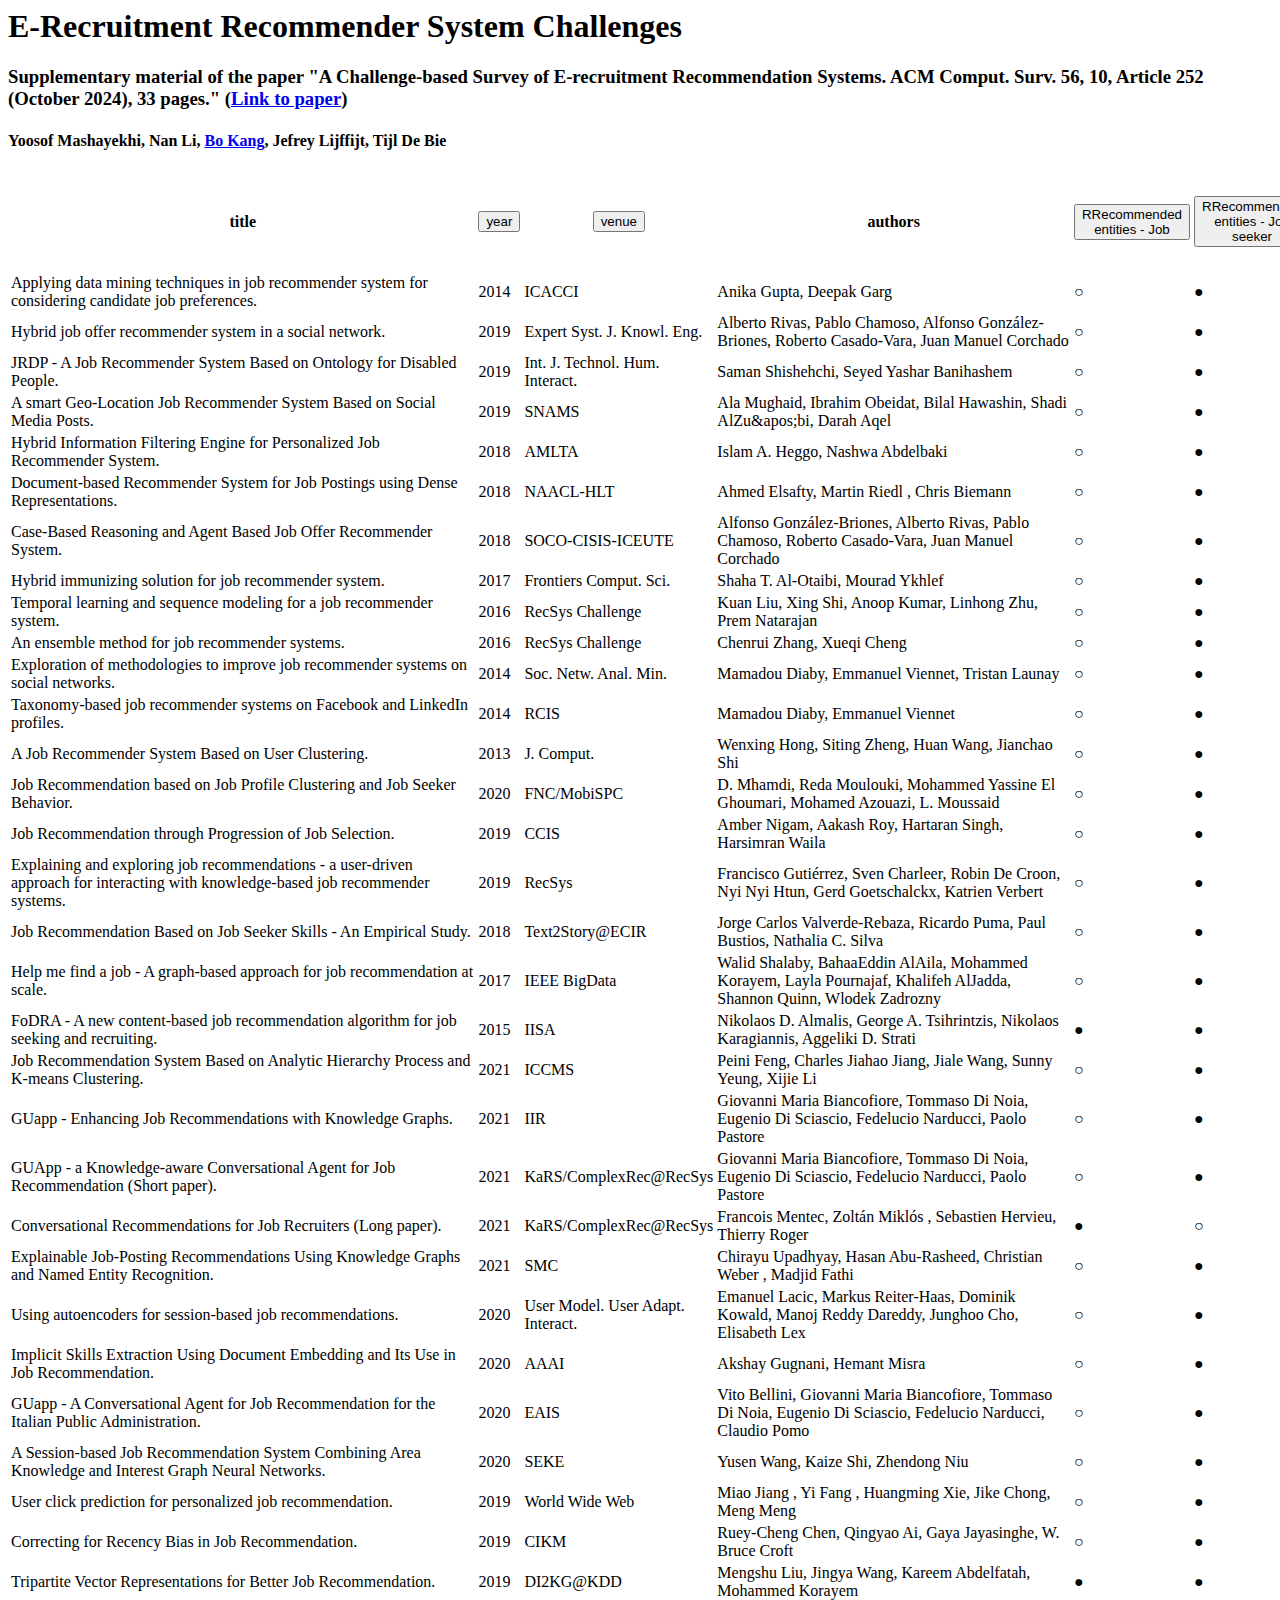
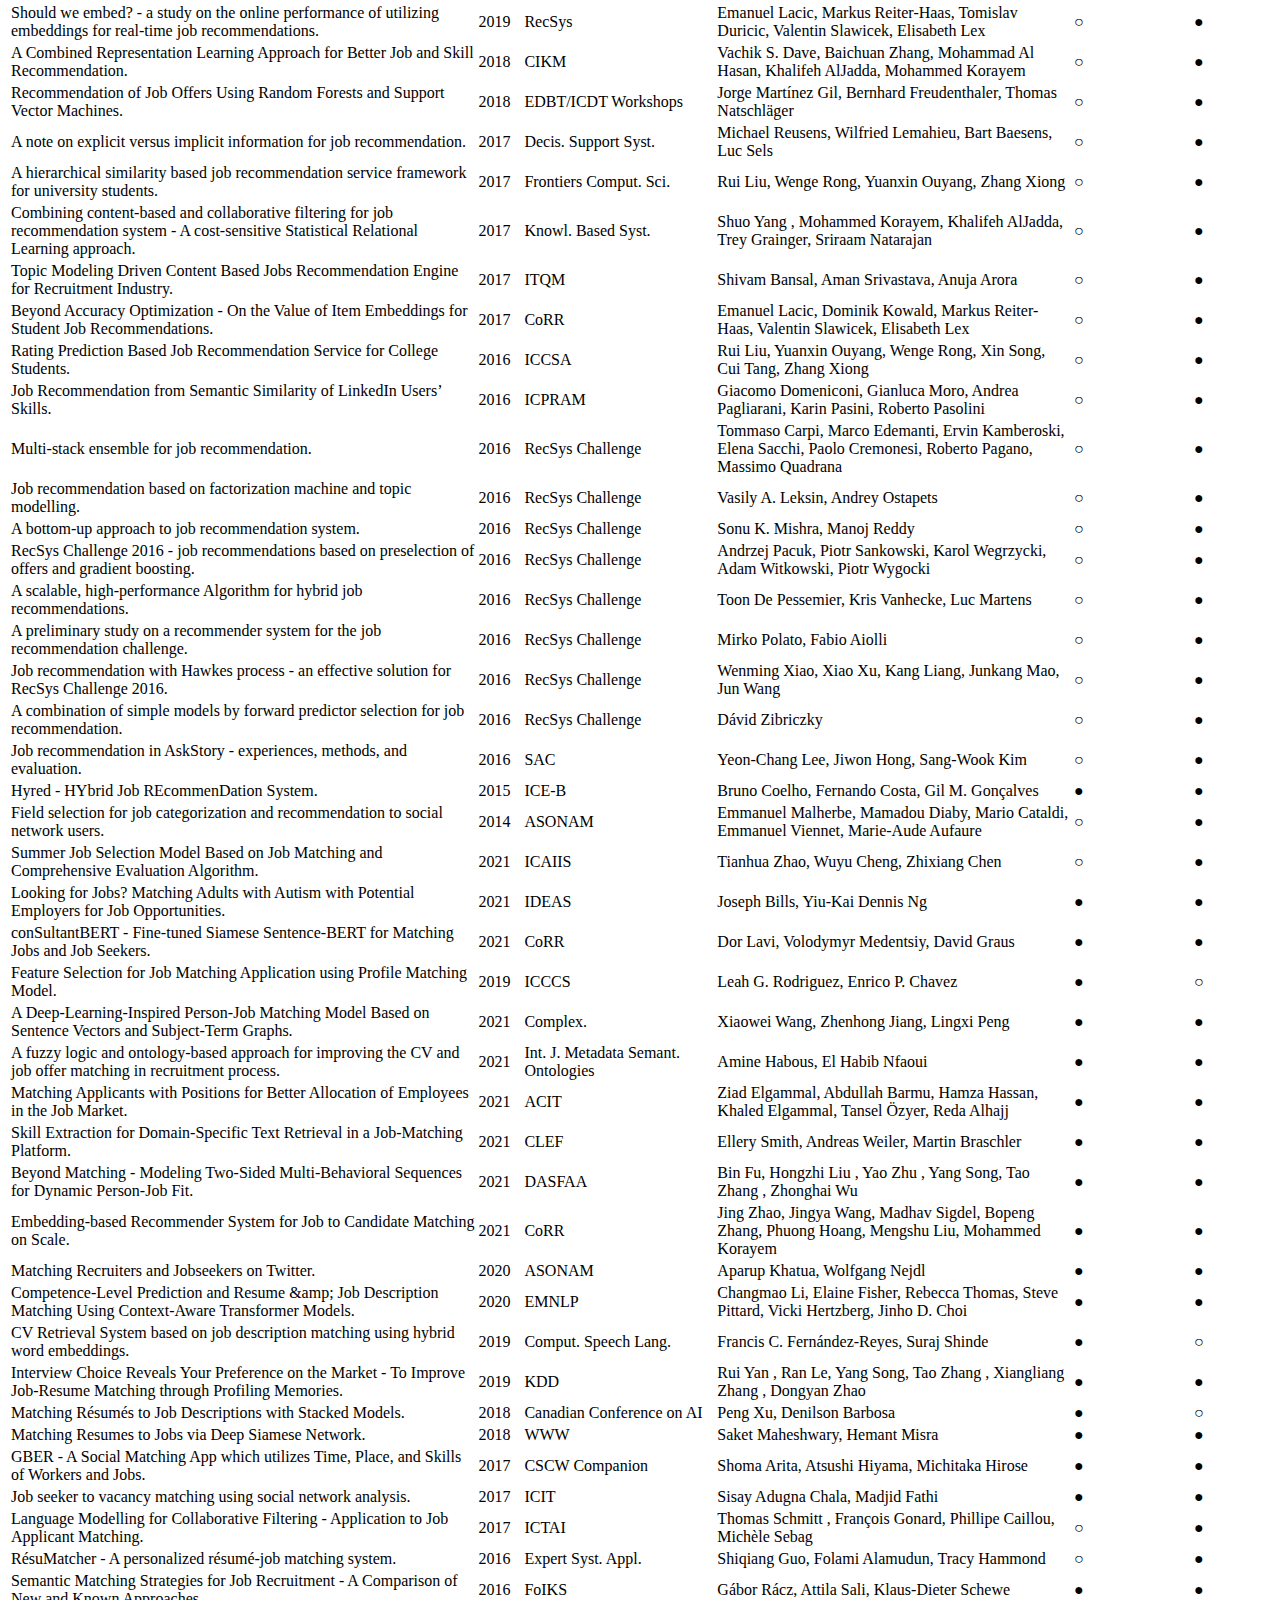
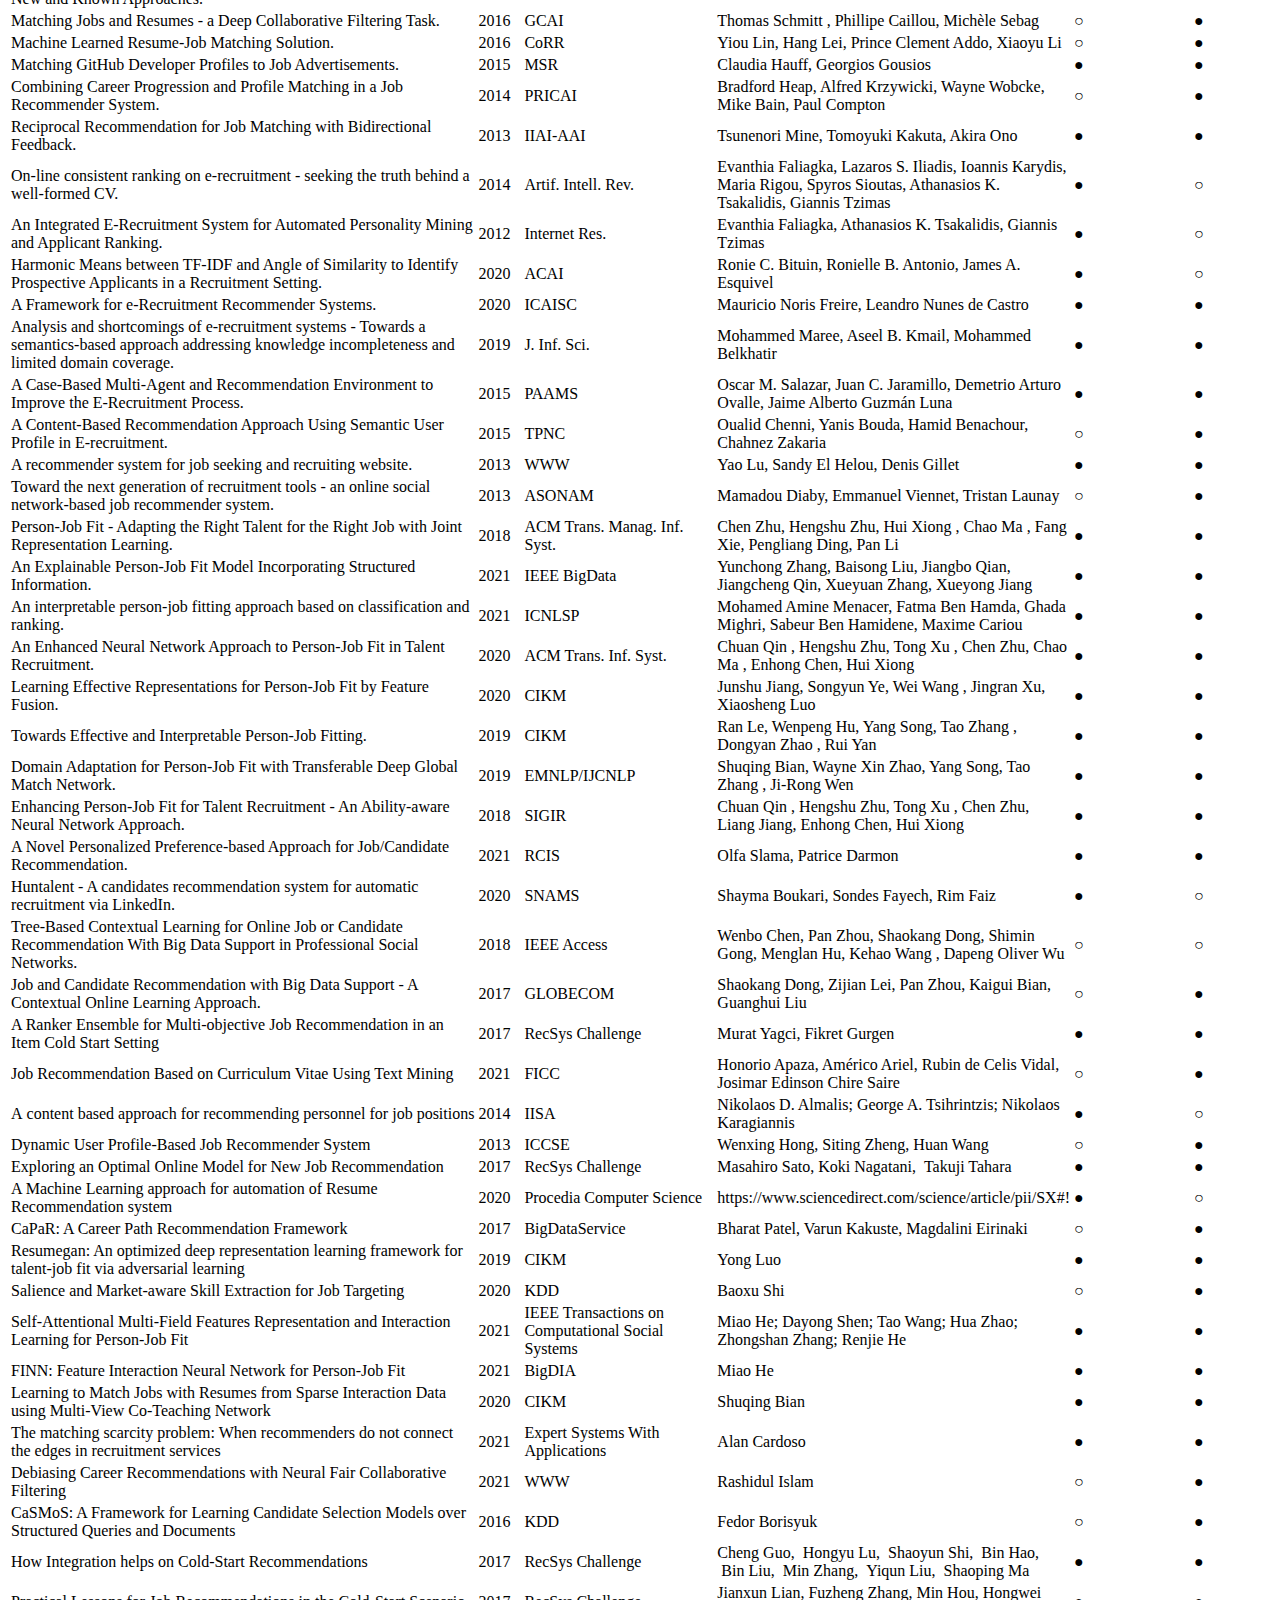
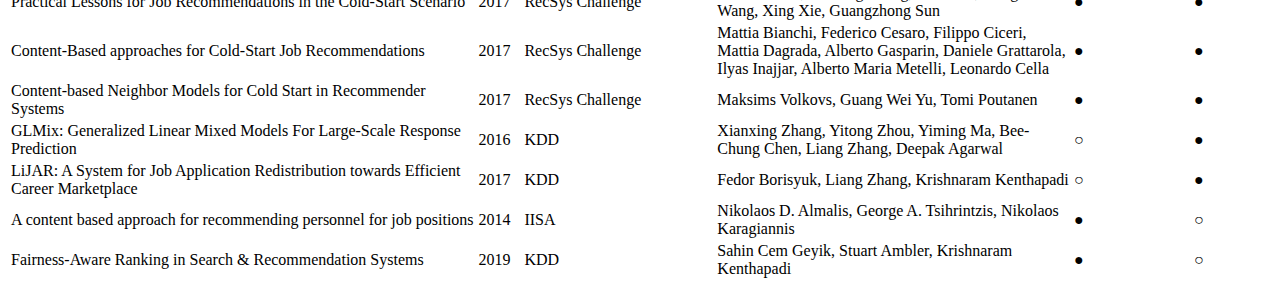
==== commit dcffc7e2: "Update index.html" ====
--- a/index.html
+++ b/index.html
@@ -5,15 +5,15 @@
     </head>
     <body>
         <h1>E-Recruitment Recommender System Challenges</h1>
-        <h3>Supplementary material of the paper "A challenge-based survey of e-recruitment recommendation systems"</h3>
+        <h3>Supplementary material of the paper "A Challenge-based Survey of E-recruitment Recommendation Systems. ACM Comput. Surv. 56, 10, Article 252 (October 2024), 33 pages." (<a href="https://doi.org/10.1145/3659942">Link to paper</a>) </h3>
         <h4>Yoosof Mashayekhi, Nan Li, <a href="https://users.ugent.be/~bkang/">Bo Kang</a>, Jefrey Lijffijt, Tijl De Bie</h4>
         <table class="sortable">
             <!-- <caption>
             Students currently enrolled in WAI-ARIA 101
             <span class="sr-only">, column headers with buttons are sortable.</span>
             </caption> -->
-        <thead><tr><th class="num"><button> id <span aria-hidden="true"></span></button></th><th class="no-sort"> title </th><th class="num"><button> year <span aria-hidden="true"></span></button></th><th><button> venue <span aria-hidden="true"></span></button></th><th class="no-sort"> authors </th><th><button> Recommended entities - Job <span aria-hidden="true"></span></button></th><th><button> Recommended entities - Job seeker <span aria-hidden="true"></span></button></th><th><button> Recommended entities - Reciprocal <span aria-hidden="true"></span></button></th><th><button> Method - CB <span aria-hidden="true"></span></button></th><th><button> Method - CF <span aria-hidden="true"></span></button></th><th><button> Method - KB <span aria-hidden="true"></span></button></th><th><button> Method - Hybrid/Other <span aria-hidden="true"></span></button></th><th><button> Challenge - Data quality <span aria-hidden="true"></span></button></th><th><button> Challenge - Heterogenous data, multiple interaction types and data sources <span aria-hidden="true"></span></button></th><th><button> Challenge - Cold start <span aria-hidden="true"></span></button></th><th><button> Challenge - User preferences as well as suitability <span aria-hidden="true"></span></button></th><th><button> Challenge - Interpretability and explainability <span aria-hidden="true"></span></button></th><th><button> Challenge - Specific objectives <span aria-hidden="true"></span></button></th><th><button> Challenge - Bias and fairness <span aria-hidden="true"></span></button></th><th><button> Challenge - Large scale <span aria-hidden="true"></span></button></th><th><button> url <span aria-hidden="true"></span></button></th></tr></thead><tbody><tr><td class="num">3</td><td>Applying data mining techniques in job recommender system for considering candidate job preferences.</td><td class="num">2014</td><td>ICACCI</td><td>Anika Gupta, Deepak Garg </td><td>○</td><td>●</td><td>●</td><td>●</td><td>●</td><td>●</td><td>○</td><td>●</td><td>●</td><td>○</td><td>○</td><td>●</td><td>●</td><td>●</td><td>●</td><td>https://dblp.org/rec/conf/icacci/GuptaG14</td></tr><tr><td class="num">9</td><td>Hybrid job offer recommender system in a social network.</td><td class="num">2019</td><td>Expert Syst. J. Knowl. Eng.</td><td>Alberto Rivas, Pablo Chamoso, Alfonso González-Briones, Roberto Casado-Vara, Juan Manuel Corchado</td><td>○</td><td>●</td><td>●</td><td>●</td><td>●</td><td>●</td><td>○</td><td>●</td><td>●</td><td>●</td><td>●</td><td>●</td><td>●</td><td>●</td><td>●</td><td>https://dblp.org/rec/journals/es/RivasCGCC19</td></tr><tr><td class="num">10</td><td>JRDP - A Job Recommender System Based on Ontology for Disabled People.</td><td class="num">2019</td><td>Int. J. Technol. Hum. Interact.</td><td>Saman Shishehchi, Seyed Yashar Banihashem</td><td>○</td><td>●</td><td>●</td><td>●</td><td>●</td><td>○</td><td>●</td><td>○</td><td>●</td><td>●</td><td>●</td><td>●</td><td>●</td><td>●</td><td>●</td><td>https://dblp.org/rec/journals/ijthi/ShishehchiB19</td></tr><tr><td class="num">16</td><td>A smart Geo-Location Job Recommender System Based on Social Media Posts.</td><td class="num">2019</td><td>SNAMS</td><td>Ala Mughaid, Ibrahim Obeidat, Bilal Hawashin, Shadi AlZu&amp;apos;bi, Darah Aqel</td><td>○</td><td>●</td><td>●</td><td>○</td><td>●</td><td>●</td><td>●</td><td>○</td><td>●</td><td>●</td><td>●</td><td>●</td><td>●</td><td>●</td><td>●</td><td>https://dblp.org/rec/conf/snams/MughaidOHAA19</td></tr><tr><td class="num">18</td><td>Hybrid Information Filtering Engine for Personalized Job Recommender System.</td><td class="num">2018</td><td>AMLTA</td><td>Islam A. Heggo, Nashwa Abdelbaki</td><td>○</td><td>●</td><td>●</td><td>●</td><td>●</td><td>●</td><td>○</td><td>●</td><td>●</td><td>●</td><td>●</td><td>●</td><td>●</td><td>●</td><td>●</td><td>https://dblp.org/rec/conf/amlta/HeggoA18</td></tr><tr><td class="num">19</td><td>Document-based Recommender System for Job Postings using Dense Representations.</td><td class="num">2018</td><td>NAACL-HLT</td><td>Ahmed Elsafty, Martin Riedl , Chris Biemann</td><td>○</td><td>●</td><td>●</td><td>○</td><td>●</td><td>●</td><td>●</td><td>○</td><td>●</td><td>●</td><td>●</td><td>●</td><td>●</td><td>●</td><td>●</td><td>https://dblp.org/rec/conf/naacl/ElsaftyRB18</td></tr><tr><td class="num">20</td><td>Case-Based Reasoning and Agent Based Job Offer Recommender System.</td><td class="num">2018</td><td>SOCO-CISIS-ICEUTE</td><td>Alfonso González-Briones, Alberto Rivas, Pablo Chamoso, Roberto Casado-Vara, Juan Manuel Corchado</td><td>○</td><td>●</td><td>●</td><td>●</td><td>●</td><td>●</td><td>○</td><td>●</td><td>●</td><td>●</td><td>●</td><td>●</td><td>●</td><td>●</td><td>●</td><td>https://dblp.org/rec/conf/softcomp/Gonzalez-Briones18</td></tr><tr><td class="num">21</td><td>Hybrid immunizing solution for job recommender system.</td><td class="num">2017</td><td>Frontiers Comput. Sci.</td><td>Shaha T. Al-Otaibi, Mourad Ykhlef</td><td>○</td><td>●</td><td>●</td><td>●</td><td>●</td><td>●</td><td>○</td><td>●</td><td>●</td><td>●</td><td>●</td><td>●</td><td>●</td><td>●</td><td>●</td><td>https://dblp.org/rec/journals/fcsc/Al-OtaibiY17</td></tr><tr><td class="num">23</td><td>Temporal learning and sequence modeling for a job recommender system.</td><td class="num">2016</td><td>RecSys Challenge</td><td>Kuan Liu, Xing Shi, Anoop Kumar, Linhong Zhu, Prem Natarajan</td><td>○</td><td>●</td><td>●</td><td>●</td><td>●</td><td>●</td><td>○</td><td>●</td><td>●</td><td>●</td><td>○</td><td>●</td><td>●</td><td>●</td><td>●</td><td>https://dblp.org/rec/conf/recsys/LiuSKZN16</td></tr><tr><td class="num">25</td><td>An ensemble method for job recommender systems.</td><td class="num">2016</td><td>RecSys Challenge</td><td>Chenrui Zhang, Xueqi Cheng</td><td>○</td><td>●</td><td>●</td><td>●</td><td>●</td><td>●</td><td>○</td><td>●</td><td>○</td><td>○</td><td>●</td><td>●</td><td>●</td><td>●</td><td>●</td><td>https://dblp.org/rec/conf/recsys/ZhangC16</td></tr><tr><td class="num">27</td><td>Exploration of methodologies to improve job recommender systems on social networks.</td><td class="num">2014</td><td>Soc. Netw. Anal. Min.</td><td>Mamadou Diaby, Emmanuel Viennet, Tristan Launay</td><td>○</td><td>●</td><td>●</td><td>●</td><td>●</td><td>●</td><td>○</td><td>○</td><td>○</td><td>●</td><td>●</td><td>●</td><td>●</td><td>●</td><td>●</td><td>https://dblp.org/rec/journals/snam/DiabyVL14</td></tr><tr><td class="num">29</td><td>Taxonomy-based job recommender systems on Facebook and LinkedIn profiles.</td><td class="num">2014</td><td>RCIS</td><td>Mamadou Diaby, Emmanuel Viennet</td><td>○</td><td>●</td><td>●</td><td>●</td><td>●</td><td>●</td><td>○</td><td>○</td><td>●</td><td>●</td><td>●</td><td>●</td><td>●</td><td>●</td><td>●</td><td>https://dblp.org/rec/conf/rcis/DiabyV14</td></tr><tr><td class="num">32</td><td>A Job Recommender System Based on User Clustering.</td><td class="num">2013</td><td>J. Comput.</td><td>Wenxing Hong, Siting Zheng, Huan Wang, Jianchao Shi</td><td>○</td><td>●</td><td>●</td><td>●</td><td>●</td><td>●</td><td>○</td><td>●</td><td>●</td><td>●</td><td>●</td><td>●</td><td>●</td><td>●</td><td>●</td><td>https://dblp.org/rec/journals/jcp/HongZWS13</td></tr><tr><td class="num">37</td><td>Job Recommendation based on Job Profile Clustering and Job Seeker Behavior.</td><td class="num">2020</td><td>FNC/MobiSPC</td><td>D. Mhamdi, Reda Moulouki, Mohammed Yassine El Ghoumari, Mohamed Azouazi, L. Moussaid</td><td>○</td><td>●</td><td>●</td><td>●</td><td>●</td><td>●</td><td>○</td><td>●</td><td>●</td><td>●</td><td>●</td><td>●</td><td>●</td><td>●</td><td>○</td><td>https://dblp.org/rec/conf/fnc/MhamdiMGAM20</td></tr><tr><td class="num">38</td><td>Job Recommendation through Progression of Job Selection.</td><td class="num">2019</td><td>CCIS</td><td>Amber Nigam, Aakash Roy, Hartaran Singh, Harsimran Waila</td><td>○</td><td>●</td><td>●</td><td>●</td><td>●</td><td>●</td><td>○</td><td>●</td><td>●</td><td>○</td><td>○</td><td>●</td><td>●</td><td>●</td><td>●</td><td>https://dblp.org/rec/conf/ccis/NigamRSW19</td></tr><tr><td class="num">39</td><td>Explaining and exploring job recommendations - a user-driven approach for interacting with knowledge-based job recommender systems.</td><td class="num">2019</td><td>RecSys</td><td>Francisco Gutiérrez, Sven Charleer, Robin De Croon, Nyi Nyi Htun, Gerd Goetschalckx, Katrien Verbert</td><td>○</td><td>●</td><td>●</td><td>●</td><td>●</td><td>○</td><td>●</td><td>●</td><td>●</td><td>●</td><td>○</td><td>○</td><td>●</td><td>●</td><td>●</td><td>https://dblp.org/rec/conf/recsys/GutierrezCCHGV19</td></tr><tr><td class="num">41</td><td>Job Recommendation Based on Job Seeker Skills - An Empirical Study.</td><td class="num">2018</td><td>Text2Story@ECIR</td><td>Jorge Carlos Valverde-Rebaza, Ricardo Puma, Paul Bustios, Nathalia C. Silva</td><td>○</td><td>●</td><td>●</td><td>○</td><td>●</td><td>●</td><td>●</td><td>○</td><td>●</td><td>●</td><td>●</td><td>●</td><td>●</td><td>●</td><td>●</td><td>https://dblp.org/rec/conf/ecir/Valverde-Rebaza18</td></tr><tr><td class="num">44</td><td><a href="./paper_summaries/44.html">Help me find a job - A graph-based approach for job recommendation at scale.</a></td><td class="num">2017</td><td>IEEE BigData</td><td>Walid Shalaby, BahaaEddin AlAila, Mohammed Korayem, Layla Pournajaf, Khalifeh AlJadda, Shannon Quinn, Wlodek Zadrozny</td><td>○</td><td>●</td><td>●</td><td>●</td><td>●</td><td>●</td><td>○</td><td>○</td><td>●</td><td>○</td><td>●</td><td>●</td><td>●</td><td>●</td><td>○</td><td>https://dblp.org/rec/conf/bigdataconf/ShalabyAKPAQZ17</td></tr><tr><td class="num">46</td><td>FoDRA - A new content-based job recommendation algorithm for job seeking and recruiting.</td><td class="num">2015</td><td>IISA</td><td>Nikolaos D. Almalis, George A. Tsihrintzis, Nikolaos Karagiannis, Aggeliki D. Strati</td><td>●</td><td>●</td><td>○</td><td>○</td><td>●</td><td>●</td><td>●</td><td>●</td><td>●</td><td>●</td><td>●</td><td>●</td><td>○</td><td>●</td><td>●</td><td>https://dblp.org/rec/conf/iisa/AlmalisTKS15</td></tr><tr><td class="num">48</td><td>Job Recommendation System Based on Analytic Hierarchy Process and K-means Clustering.</td><td class="num">2021</td><td>ICCMS</td><td>Peini Feng, Charles Jiahao Jiang, Jiale Wang, Sunny Yeung, Xijie Li</td><td>○</td><td>●</td><td>●</td><td>●</td><td>●</td><td>●</td><td>○</td><td>●</td><td>●</td><td>●</td><td>●</td><td>●</td><td>●</td><td>●</td><td>●</td><td>https://dblp.org/rec/conf/iccms/FengJWYL21</td></tr><tr><td class="num">49</td><td>GUapp - Enhancing Job Recommendations with Knowledge Graphs.</td><td class="num">2021</td><td>IIR</td><td>Giovanni Maria Biancofiore, Tommaso Di Noia, Eugenio Di Sciascio, Fedelucio Narducci, Paolo Pastore</td><td>○</td><td>●</td><td>●</td><td>●</td><td>●</td><td>●</td><td>○</td><td>●</td><td>●</td><td>●</td><td>○</td><td>●</td><td>●</td><td>●</td><td>●</td><td>https://dblp.org/rec/conf/iir/BiancofioreNSNP21</td></tr><tr><td class="num">51</td><td>GUApp - a Knowledge-aware Conversational Agent for Job Recommendation (Short paper).</td><td class="num">2021</td><td>KaRS/ComplexRec@RecSys</td><td>Giovanni Maria Biancofiore, Tommaso Di Noia, Eugenio Di Sciascio, Fedelucio Narducci, Paolo Pastore</td><td>○</td><td>●</td><td>●</td><td>●</td><td>●</td><td>●</td><td>○</td><td>●</td><td>●</td><td>●</td><td>○</td><td>●</td><td>●</td><td>●</td><td>●</td><td>https://dblp.org/rec/conf/recsys/BiancofioreNSNP21</td></tr><tr><td class="num">52</td><td>Conversational Recommendations for Job Recruiters (Long paper).</td><td class="num">2021</td><td>KaRS/ComplexRec@RecSys</td><td>Francois Mentec, Zoltán Miklós , Sebastien Hervieu, Thierry Roger</td><td>●</td><td>○</td><td>●</td><td>●</td><td>●</td><td>●</td><td>○</td><td>○</td><td>●</td><td>●</td><td>●</td><td>○</td><td>●</td><td>●</td><td>●</td><td>https://dblp.org/rec/conf/recsys/Mentec0HR21</td></tr><tr><td class="num">53</td><td>Explainable Job-Posting Recommendations Using Knowledge Graphs and Named Entity Recognition.</td><td class="num">2021</td><td>SMC</td><td>Chirayu Upadhyay, Hasan Abu-Rasheed, Christian Weber , Madjid Fathi</td><td>○</td><td>●</td><td>●</td><td>●</td><td>●</td><td>●</td><td>○</td><td>●</td><td>●</td><td>●</td><td>●</td><td>○</td><td>●</td><td>●</td><td>●</td><td>https://dblp.org/rec/conf/smc/UpadhyayA0F21</td></tr><tr><td class="num">56</td><td>Using autoencoders for session-based job recommendations.</td><td class="num">2020</td><td>User Model. User Adapt. Interact.</td><td>Emanuel Lacic, Markus Reiter-Haas, Dominik Kowald, Manoj Reddy Dareddy, Junghoo Cho, Elisabeth Lex</td><td>○</td><td>●</td><td>●</td><td>●</td><td>●</td><td>●</td><td>○</td><td>●</td><td>●</td><td>●</td><td>●</td><td>●</td><td>●</td><td>●</td><td>●</td><td>https://dblp.org/rec/journals/umuai/LacicRKDCL20</td></tr><tr><td class="num">57</td><td>Implicit Skills Extraction Using Document Embedding and Its Use in Job Recommendation.</td><td class="num">2020</td><td>AAAI</td><td>Akshay Gugnani, Hemant Misra</td><td>○</td><td>●</td><td>●</td><td>○</td><td>●</td><td>●</td><td>●</td><td>○</td><td>●</td><td>●</td><td>●</td><td>●</td><td>●</td><td>●</td><td>●</td><td>https://dblp.org/rec/conf/aaai/GugnaniM20</td></tr><tr><td class="num">58</td><td>GUapp - A Conversational Agent for Job Recommendation for the Italian Public Administration.</td><td class="num">2020</td><td>EAIS</td><td>Vito Bellini, Giovanni Maria Biancofiore, Tommaso Di Noia, Eugenio Di Sciascio, Fedelucio Narducci, Claudio Pomo</td><td>○</td><td>●</td><td>●</td><td>○</td><td>●</td><td>●</td><td>●</td><td>○</td><td>●</td><td>●</td><td>○</td><td>●</td><td>●</td><td>●</td><td>●</td><td>https://dblp.org/rec/conf/eais/BelliniBNSNP20</td></tr><tr><td class="num">60</td><td>A Session-based Job Recommendation System Combining Area Knowledge and Interest Graph Neural Networks.</td><td class="num">2020</td><td>SEKE</td><td>Yusen Wang, Kaize Shi, Zhendong Niu</td><td>○</td><td>●</td><td>●</td><td>●</td><td>●</td><td>●</td><td>○</td><td>●</td><td>●</td><td>●</td><td>●</td><td>●</td><td>●</td><td>●</td><td>●</td><td>https://dblp.org/rec/conf/seke/ShiNW20</td></tr><tr><td class="num">63</td><td>User click prediction for personalized job recommendation.</td><td class="num">2019</td><td>World Wide Web</td><td>Miao Jiang , Yi Fang , Huangming Xie, Jike Chong, Meng Meng</td><td>○</td><td>●</td><td>●</td><td>●</td><td>●</td><td>●</td><td>○</td><td>●</td><td>●</td><td>●</td><td>●</td><td>●</td><td>●</td><td>●</td><td>●</td><td>https://dblp.org/rec/journals/www/JiangFXCM19</td></tr><tr><td class="num">64</td><td>Correcting for Recency Bias in Job Recommendation.</td><td class="num">2019</td><td>CIKM</td><td>Ruey-Cheng Chen, Qingyao Ai, Gaya Jayasinghe, W. Bruce Croft</td><td>○</td><td>●</td><td>●</td><td>●</td><td>○</td><td>●</td><td>●</td><td>●</td><td>●</td><td>●</td><td>●</td><td>●</td><td>●</td><td>○</td><td>●</td><td>https://dblp.org/rec/conf/cikm/ChenAJC19</td></tr><tr><td class="num">65</td><td><a href="./paper_summaries/65.html">Tripartite Vector Representations for Better Job Recommendation.</a></td><td class="num">2019</td><td>DI2KG@KDD</td><td>Mengshu Liu, Jingya Wang, Kareem Abdelfatah, Mohammed Korayem</td><td>●</td><td>●</td><td>○</td><td>●</td><td>●</td><td>●</td><td>○</td><td>●</td><td>●</td><td>●</td><td>●</td><td>●</td><td>○</td><td>●</td><td>●</td><td>https://dblp.org/rec/conf/kdd/LiuWAK19</td></tr><tr><td class="num">67</td><td>Should we embed? - a study on the online performance of utilizing embeddings for real-time job recommendations.</td><td class="num">2019</td><td>RecSys</td><td>Emanuel Lacic, Markus Reiter-Haas, Tomislav Duricic, Valentin Slawicek, Elisabeth Lex</td><td>○</td><td>●</td><td>●</td><td>○</td><td>●</td><td>●</td><td>●</td><td>●</td><td>●</td><td>●</td><td>●</td><td>●</td><td>●</td><td>●</td><td>●</td><td>https://dblp.org/rec/conf/recsys/LacicRDSL19</td></tr><tr><td class="num">74</td><td><a href="./paper_summaries/74.html">A Combined Representation Learning Approach for Better Job and Skill Recommendation.</a></td><td class="num">2018</td><td>CIKM</td><td>Vachik S. Dave, Baichuan Zhang, Mohammad Al Hasan, Khalifeh AlJadda, Mohammed Korayem</td><td>○</td><td>●</td><td>●</td><td>●</td><td>●</td><td>●</td><td>○</td><td>●</td><td>●</td><td>●</td><td>●</td><td>●</td><td>●</td><td>●</td><td>●</td><td>https://dblp.org/rec/conf/cikm/DaveZHAK18</td></tr><tr><td class="num">75</td><td>Recommendation of Job Offers Using Random Forests and Support Vector Machines.</td><td class="num">2018</td><td>EDBT/ICDT Workshops</td><td>Jorge Martínez Gil, Bernhard Freudenthaler, Thomas Natschläger</td><td>○</td><td>●</td><td>●</td><td>○</td><td>●</td><td>●</td><td>●</td><td>●</td><td>●</td><td>●</td><td>●</td><td>○</td><td>●</td><td>●</td><td>●</td><td>https://dblp.org/rec/conf/edbt/GilFN18</td></tr><tr><td class="num">76</td><td>A note on explicit versus implicit information for job recommendation.</td><td class="num">2017</td><td>Decis. Support Syst.</td><td>Michael Reusens, Wilfried Lemahieu, Bart Baesens, Luc Sels</td><td>○</td><td>●</td><td>●</td><td>●</td><td>○</td><td>●</td><td>●</td><td>●</td><td>●</td><td>●</td><td>●</td><td>●</td><td>●</td><td>●</td><td>●</td><td>https://dblp.org/rec/journals/dss/ReusensLBS17</td></tr><tr><td class="num">77</td><td>A hierarchical similarity based job recommendation service framework for university students.</td><td class="num">2017</td><td>Frontiers Comput. Sci.</td><td>Rui Liu, Wenge Rong, Yuanxin Ouyang, Zhang Xiong </td><td>○</td><td>●</td><td>●</td><td>●</td><td>●</td><td>●</td><td>○</td><td>●</td><td>○</td><td>○</td><td>●</td><td>●</td><td>●</td><td>●</td><td>●</td><td>https://dblp.org/rec/journals/fcsc/LiuROX17</td></tr><tr><td class="num">78</td><td>Combining content-based and collaborative filtering for job recommendation system - A cost-sensitive Statistical Relational Learning approach.</td><td class="num">2017</td><td>Knowl. Based Syst.</td><td>Shuo Yang , Mohammed Korayem, Khalifeh AlJadda, Trey Grainger, Sriraam Natarajan</td><td>○</td><td>●</td><td>●</td><td>●</td><td>●</td><td>●</td><td>○</td><td>●</td><td>●</td><td>○</td><td>●</td><td>●</td><td>○</td><td>●</td><td>●</td><td>https://dblp.org/rec/journals/kbs/YangKAGN17</td></tr><tr><td class="num">84</td><td>Topic Modeling Driven Content Based Jobs Recommendation Engine for Recruitment Industry.</td><td class="num">2017</td><td>ITQM</td><td>Shivam Bansal, Aman Srivastava, Anuja Arora</td><td>○</td><td>●</td><td>●</td><td>○</td><td>●</td><td>●</td><td>●</td><td>○</td><td>●</td><td>●</td><td>●</td><td>●</td><td>●</td><td>●</td><td>●</td><td>https://dblp.org/rec/conf/itqm/BansalSA17</td></tr><tr><td class="num">88</td><td>Beyond Accuracy Optimization - On the Value of Item Embeddings for Student Job Recommendations.</td><td class="num">2017</td><td>CoRR</td><td>Emanuel Lacic, Dominik Kowald, Markus Reiter-Haas, Valentin Slawicek, Elisabeth Lex</td><td>○</td><td>●</td><td>●</td><td>○</td><td>●</td><td>●</td><td>●</td><td>●</td><td>●</td><td>●</td><td>●</td><td>●</td><td>●</td><td>●</td><td>●</td><td>https://dblp.org/rec/journals/corr/abs-1711-07762</td></tr><tr><td class="num">90</td><td>Rating Prediction Based Job Recommendation Service for College Students.</td><td class="num">2016</td><td>ICCSA</td><td>Rui Liu, Yuanxin Ouyang, Wenge Rong, Xin Song, Cui Tang, Zhang Xiong </td><td>○</td><td>●</td><td>●</td><td>●</td><td>●</td><td>●</td><td>○</td><td>●</td><td>○</td><td>○</td><td>●</td><td>●</td><td>●</td><td>●</td><td>●</td><td>https://dblp.org/rec/conf/iccsa/LiuORSTX16</td></tr><tr><td class="num">91</td><td>Job Recommendation from Semantic Similarity of LinkedIn Users’ Skills.</td><td class="num">2016</td><td>ICPRAM</td><td>Giacomo Domeniconi, Gianluca Moro, Andrea Pagliarani, Karin Pasini, Roberto Pasolini</td><td>○</td><td>●</td><td>●</td><td>○</td><td>●</td><td>●</td><td>●</td><td>●</td><td>●</td><td>●</td><td>●</td><td>●</td><td>●</td><td>●</td><td>●</td><td>https://dblp.org/rec/conf/icpram/DomeniconiMPPP16</td></tr><tr><td class="num">94</td><td>Multi-stack ensemble for job recommendation.</td><td class="num">2016</td><td>RecSys Challenge</td><td>Tommaso Carpi, Marco Edemanti, Ervin Kamberoski, Elena Sacchi, Paolo Cremonesi, Roberto Pagano, Massimo Quadrana</td><td>○</td><td>●</td><td>●</td><td>●</td><td>●</td><td>●</td><td>○</td><td>●</td><td>●</td><td>●</td><td>●</td><td>●</td><td>●</td><td>●</td><td>●</td><td>https://dblp.org/rec/conf/recsys/CarpiEKSCPQ16</td></tr><tr><td class="num">95</td><td>Job recommendation based on factorization machine and topic modelling.</td><td class="num">2016</td><td>RecSys Challenge</td><td>Vasily A. Leksin, Andrey Ostapets</td><td>○</td><td>●</td><td>●</td><td>●</td><td>●</td><td>●</td><td>○</td><td>●</td><td>●</td><td>●</td><td>●</td><td>●</td><td>●</td><td>●</td><td>●</td><td>https://dblp.org/rec/conf/recsys/LeksinO16</td></tr><tr><td class="num">96</td><td>A bottom-up approach to job recommendation system.</td><td class="num">2016</td><td>RecSys Challenge</td><td>Sonu K. Mishra, Manoj Reddy</td><td>○</td><td>●</td><td>●</td><td>●</td><td>●</td><td>●</td><td>○</td><td>●</td><td>●</td><td>●</td><td>●</td><td>●</td><td>●</td><td>●</td><td>●</td><td>https://dblp.org/rec/conf/recsys/MishraR16</td></tr><tr><td class="num">97</td><td>RecSys Challenge 2016 - job recommendations based on preselection of offers and gradient boosting.</td><td class="num">2016</td><td>RecSys Challenge</td><td>Andrzej Pacuk, Piotr Sankowski, Karol Wegrzycki, Adam Witkowski, Piotr Wygocki</td><td>○</td><td>●</td><td>●</td><td>●</td><td>●</td><td>●</td><td>○</td><td>●</td><td>●</td><td>●</td><td>●</td><td>●</td><td>●</td><td>●</td><td>●</td><td>https://dblp.org/rec/conf/recsys/PacukSWWW16</td></tr><tr><td class="num">98</td><td>A scalable, high-performance Algorithm for hybrid job recommendations.</td><td class="num">2016</td><td>RecSys Challenge</td><td>Toon De Pessemier, Kris Vanhecke, Luc Martens</td><td>○</td><td>●</td><td>●</td><td>●</td><td>●</td><td>●</td><td>○</td><td>●</td><td>●</td><td>●</td><td>●</td><td>●</td><td>●</td><td>●</td><td>●</td><td>https://dblp.org/rec/conf/recsys/PessemierVM16</td></tr><tr><td class="num">99</td><td>A preliminary study on a recommender system for the job recommendation challenge.</td><td class="num">2016</td><td>RecSys Challenge</td><td>Mirko Polato, Fabio Aiolli</td><td>○</td><td>●</td><td>●</td><td>●</td><td>●</td><td>●</td><td>○</td><td>●</td><td>●</td><td>●</td><td>●</td><td>●</td><td>●</td><td>●</td><td>●</td><td>https://dblp.org/rec/conf/recsys/PolatoA16</td></tr><tr><td class="num">100</td><td>Job recommendation with Hawkes process - an effective solution for RecSys Challenge 2016.</td><td class="num">2016</td><td>RecSys Challenge</td><td>Wenming Xiao, Xiao Xu, Kang Liang, Junkang Mao, Jun Wang</td><td>○</td><td>●</td><td>●</td><td>●</td><td>●</td><td>●</td><td>○</td><td>●</td><td>●</td><td>●</td><td>●</td><td>●</td><td>●</td><td>●</td><td>●</td><td>https://dblp.org/rec/conf/recsys/XiaoXLMW16</td></tr><tr><td class="num">101</td><td>A combination of simple models by forward predictor selection for job recommendation.</td><td class="num">2016</td><td>RecSys Challenge</td><td>Dávid Zibriczky</td><td>○</td><td>●</td><td>●</td><td>●</td><td>●</td><td>●</td><td>○</td><td>●</td><td>●</td><td>●</td><td>●</td><td>●</td><td>●</td><td>●</td><td>●</td><td>https://dblp.org/rec/conf/recsys/Zibriczky16</td></tr><tr><td class="num">102</td><td>Job recommendation in AskStory - experiences, methods, and evaluation.</td><td class="num">2016</td><td>SAC</td><td>Yeon-Chang Lee, Jiwon Hong, Sang-Wook Kim</td><td>○</td><td>●</td><td>●</td><td>●</td><td>●</td><td>●</td><td>○</td><td>○</td><td>●</td><td>○</td><td>●</td><td>●</td><td>●</td><td>●</td><td>●</td><td>https://dblp.org/rec/conf/sac/LeeHK16</td></tr><tr><td class="num">106</td><td>Hyred - HYbrid Job REcommenDation System.</td><td class="num">2015</td><td>ICE-B</td><td>Bruno Coelho, Fernando Costa, Gil M. Gonçalves</td><td>●</td><td>●</td><td>○</td><td>●</td><td>●</td><td>●</td><td>○</td><td>●</td><td>○</td><td>●</td><td>●</td><td>●</td><td>○</td><td>●</td><td>●</td><td>https://dblp.org/rec/conf/icete/CoelhoCG15</td></tr><tr><td class="num">110</td><td>Field selection for job categorization and recommendation to social network users.</td><td class="num">2014</td><td>ASONAM</td><td>Emmanuel Malherbe, Mamadou Diaby, Mario Cataldi, Emmanuel Viennet, Marie-Aude Aufaure</td><td>○</td><td>●</td><td>●</td><td>○</td><td>●</td><td>●</td><td>●</td><td>●</td><td>○</td><td>●</td><td>●</td><td>●</td><td>●</td><td>●</td><td>●</td><td>https://dblp.org/rec/conf/asunam/MalherbeDCVA14</td></tr><tr><td class="num">114</td><td>Summer Job Selection Model Based on Job Matching and Comprehensive Evaluation Algorithm.</td><td class="num">2021</td><td>ICAIIS</td><td>Tianhua Zhao, Wuyu Cheng, Zhixiang Chen</td><td>○</td><td>●</td><td>●</td><td>○</td><td>●</td><td>●</td><td>●</td><td>●</td><td>●</td><td>●</td><td>●</td><td>●</td><td>●</td><td>●</td><td>●</td><td>https://dblp.org/rec/conf/icaiis/ZhaoCC21</td></tr><tr><td class="num">115</td><td>Looking for Jobs? Matching Adults with Autism with Potential Employers for Job Opportunities.</td><td class="num">2021</td><td>IDEAS</td><td>Joseph Bills, Yiu-Kai Dennis Ng</td><td>●</td><td>●</td><td>○</td><td>●</td><td>●</td><td>●</td><td>○</td><td>●</td><td>●</td><td>●</td><td>○</td><td>●</td><td>○</td><td>●</td><td>●</td><td>https://dblp.org/rec/conf/ideas/BillsN21</td></tr><tr><td class="num">116</td><td>conSultantBERT - Fine-tuned Siamese Sentence-BERT for Matching Jobs and Job Seekers.</td><td class="num">2021</td><td>CoRR</td><td>Dor Lavi, Volodymyr Medentsiy, David Graus</td><td>●</td><td>●</td><td>○</td><td>○</td><td>●</td><td>●</td><td>●</td><td>○</td><td>●</td><td>●</td><td>●</td><td>●</td><td>○</td><td>●</td><td>●</td><td>https://dblp.org/rec/journals/corr/abs-2109-06501</td></tr><tr><td class="num">117</td><td>Feature Selection for Job Matching Application using Profile Matching Model.</td><td class="num">2019</td><td>ICCCS</td><td>Leah G. Rodriguez, Enrico P. Chavez</td><td>●</td><td>○</td><td>●</td><td>○</td><td>●</td><td>●</td><td>●</td><td>○</td><td>○</td><td>●</td><td>●</td><td>●</td><td>●</td><td>●</td><td>●</td><td>https://dblp.org/rec/conf/ccoms/RodriguezC19</td></tr><tr><td class="num">124</td><td>A Deep-Learning-Inspired Person-Job Matching Model Based on Sentence Vectors and Subject-Term Graphs.</td><td class="num">2021</td><td>Complex.</td><td>Xiaowei Wang, Zhenhong Jiang, Lingxi Peng</td><td>●</td><td>●</td><td>○</td><td>●</td><td>●</td><td>●</td><td>○</td><td>●</td><td>●</td><td>●</td><td>●</td><td>●</td><td>○</td><td>●</td><td>●</td><td>https://dblp.org/rec/journals/complexity/WangJP21</td></tr><tr><td class="num">126</td><td>A fuzzy logic and ontology-based approach for improving the CV and job offer matching in recruitment process.</td><td class="num">2021</td><td>Int. J. Metadata Semant. Ontologies</td><td>Amine Habous, El Habib Nfaoui</td><td>●</td><td>●</td><td>○</td><td>●</td><td>●</td><td>●</td><td>○</td><td>○</td><td>●</td><td>●</td><td>●</td><td>●</td><td>○</td><td>●</td><td>●</td><td>https://dblp.org/rec/journals/ijmso/HabousN21</td></tr><tr><td class="num">129</td><td>Matching Applicants with Positions for Better Allocation of Employees in the Job Market.</td><td class="num">2021</td><td>ACIT</td><td>Ziad Elgammal, Abdullah Barmu, Hamza Hassan, Khaled Elgammal, Tansel Özyer, Reda Alhajj</td><td>●</td><td>●</td><td>○</td><td>○</td><td>●</td><td>●</td><td>●</td><td>●</td><td>○</td><td>●</td><td>●</td><td>●</td><td>○</td><td>●</td><td>●</td><td>https://dblp.org/rec/conf/acit3/ElgammalBHEOA21</td></tr><tr><td class="num">130</td><td>Skill Extraction for Domain-Specific Text Retrieval in a Job-Matching Platform.</td><td class="num">2021</td><td>CLEF</td><td>Ellery Smith, Andreas Weiler, Martin Braschler</td><td>●</td><td>●</td><td>○</td><td>○</td><td>●</td><td>●</td><td>●</td><td>○</td><td>●</td><td>●</td><td>●</td><td>●</td><td>○</td><td>●</td><td>●</td><td>https://dblp.org/rec/conf/clef/SmithWB21</td></tr><tr><td class="num">131</td><td>Beyond Matching - Modeling Two-Sided Multi-Behavioral Sequences for Dynamic Person-Job Fit.</td><td class="num">2021</td><td>DASFAA</td><td>Bin Fu, Hongzhi Liu , Yao Zhu , Yang Song, Tao Zhang , Zhonghai Wu</td><td>●</td><td>●</td><td>○</td><td>●</td><td>●</td><td>●</td><td>○</td><td>●</td><td>○</td><td>●</td><td>○</td><td>●</td><td>○</td><td>●</td><td>●</td><td>https://dblp.org/rec/conf/dasfaa/FuL0SZW21</td></tr><tr><td class="num">132</td><td><a href="./paper_summaries/132.html">Embedding-based Recommender System for Job to Candidate Matching on Scale.</a></td><td class="num">2021</td><td>CoRR</td><td>Jing Zhao, Jingya Wang, Madhav Sigdel, Bopeng Zhang, Phuong Hoang, Mengshu Liu, Mohammed Korayem</td><td>●</td><td>●</td><td>○</td><td>●</td><td>●</td><td>●</td><td>○</td><td>●</td><td>○</td><td>●</td><td>●</td><td>●</td><td>○</td><td>●</td><td>○</td><td>https://dblp.org/rec/journals/corr/abs-2107-00221</td></tr><tr><td class="num">137</td><td>Matching Recruiters and Jobseekers on Twitter.</td><td class="num">2020</td><td>ASONAM</td><td>Aparup Khatua, Wolfgang Nejdl</td><td>●</td><td>●</td><td>○</td><td>○</td><td>●</td><td>●</td><td>●</td><td>○</td><td>●</td><td>●</td><td>●</td><td>●</td><td>○</td><td>●</td><td>●</td><td>https://dblp.org/rec/conf/asunam/KhatuaN20</td></tr><tr><td class="num">138</td><td>Competence-Level Prediction and Resume &amp;amp; Job Description Matching Using Context-Aware Transformer Models.</td><td class="num">2020</td><td>EMNLP</td><td>Changmao Li, Elaine Fisher, Rebecca Thomas, Steve Pittard, Vicki Hertzberg, Jinho D. Choi</td><td>●</td><td>●</td><td>○</td><td>○</td><td>●</td><td>●</td><td>●</td><td>●</td><td>●</td><td>●</td><td>●</td><td>●</td><td>○</td><td>●</td><td>●</td><td>https://dblp.org/rec/conf/emnlp/LiFTPHC20</td></tr><tr><td class="num">142</td><td>CV Retrieval System based on job description matching using hybrid word embeddings.</td><td class="num">2019</td><td>Comput. Speech Lang.</td><td>Francis C. Fernández-Reyes, Suraj Shinde</td><td>●</td><td>○</td><td>●</td><td>○</td><td>●</td><td>●</td><td>●</td><td>●</td><td>●</td><td>●</td><td>●</td><td>●</td><td>●</td><td>●</td><td>●</td><td>https://dblp.org/rec/journals/csl/Fernandez-Reyes19</td></tr><tr><td class="num">145</td><td>Interview Choice Reveals Your Preference on the Market - To Improve Job-Resume Matching through Profiling Memories.</td><td class="num">2019</td><td>KDD</td><td>Rui Yan , Ran Le, Yang Song, Tao Zhang , Xiangliang Zhang , Dongyan Zhao </td><td>●</td><td>●</td><td>○</td><td>●</td><td>●</td><td>●</td><td>○</td><td>●</td><td>●</td><td>●</td><td>●</td><td>●</td><td>○</td><td>●</td><td>●</td><td>https://dblp.org/rec/conf/kdd/YanLSZZ019</td></tr><tr><td class="num">150</td><td>Matching Résumés to Job Descriptions with Stacked Models.</td><td class="num">2018</td><td>Canadian Conference on AI</td><td>Peng Xu, Denilson Barbosa</td><td>●</td><td>○</td><td>●</td><td>●</td><td>●</td><td>●</td><td>○</td><td>○</td><td>●</td><td>●</td><td>●</td><td>●</td><td>●</td><td>●</td><td>●</td><td>https://dblp.org/rec/conf/ai/XuB18</td></tr><tr><td class="num">153</td><td>Matching Resumes to Jobs via Deep Siamese Network.</td><td class="num">2018</td><td>WWW</td><td>Saket Maheshwary, Hemant Misra</td><td>●</td><td>●</td><td>○</td><td>○</td><td>●</td><td>●</td><td>●</td><td>●</td><td>●</td><td>●</td><td>●</td><td>●</td><td>○</td><td>●</td><td>●</td><td>https://dblp.org/rec/conf/www/MaheshwaryM18</td></tr><tr><td class="num">156</td><td>GBER - A Social Matching App which utilizes Time, Place, and Skills of Workers and Jobs.</td><td class="num">2017</td><td>CSCW Companion</td><td>Shoma Arita, Atsushi Hiyama, Michitaka Hirose</td><td>●</td><td>●</td><td>○</td><td>○</td><td>●</td><td>●</td><td>●</td><td>●</td><td>●</td><td>●</td><td>●</td><td>●</td><td>○</td><td>●</td><td>●</td><td>https://dblp.org/rec/conf/cscw/AritaHH17</td></tr><tr><td class="num">159</td><td>Job seeker to vacancy matching using social network analysis.</td><td class="num">2017</td><td>ICIT</td><td>Sisay Adugna Chala, Madjid Fathi</td><td>●</td><td>●</td><td>○</td><td>○</td><td>●</td><td>●</td><td>●</td><td>●</td><td>○</td><td>●</td><td>●</td><td>●</td><td>○</td><td>●</td><td>●</td><td>https://dblp.org/rec/conf/icit2/ChalaF17</td></tr><tr><td class="num">160</td><td>Language Modelling for Collaborative Filtering - Application to Job Applicant Matching.</td><td class="num">2017</td><td>ICTAI</td><td>Thomas Schmitt , François Gonard, Phillipe Caillou, Michèle Sebag</td><td>○</td><td>●</td><td>●</td><td>●</td><td>●</td><td>●</td><td>○</td><td>●</td><td>●</td><td>○</td><td>●</td><td>●</td><td>●</td><td>●</td><td>●</td><td>https://dblp.org/rec/conf/ictai/SchmittGCS17</td></tr><tr><td class="num">164</td><td>RésuMatcher - A personalized résumé-job matching system.</td><td class="num">2016</td><td>Expert Syst. Appl.</td><td>Shiqiang Guo, Folami Alamudun, Tracy Hammond</td><td>○</td><td>●</td><td>●</td><td>●</td><td>●</td><td>●</td><td>○</td><td>○</td><td>○</td><td>●</td><td>●</td><td>●</td><td>●</td><td>●</td><td>●</td><td>https://dblp.org/rec/journals/eswa/GuoAH16</td></tr><tr><td class="num">166</td><td>Semantic Matching Strategies for Job Recruitment - A Comparison of New and Known Approaches.</td><td class="num">2016</td><td>FoIKS</td><td>Gábor Rácz, Attila Sali, Klaus-Dieter Schewe</td><td>●</td><td>●</td><td>○</td><td>●</td><td>●</td><td>●</td><td>○</td><td>●</td><td>●</td><td>●</td><td>●</td><td>●</td><td>○</td><td>●</td><td>●</td><td>https://dblp.org/rec/conf/foiks/RaczSS16</td></tr><tr><td class="num">167</td><td>Matching Jobs and Resumes - a Deep Collaborative Filtering Task.</td><td class="num">2016</td><td>GCAI</td><td>Thomas Schmitt , Phillipe Caillou, Michèle Sebag</td><td>○</td><td>●</td><td>●</td><td>●</td><td>●</td><td>●</td><td>○</td><td>○</td><td>●</td><td>○</td><td>●</td><td>●</td><td>●</td><td>●</td><td>●</td><td>https://dblp.org/rec/conf/gcai/SchmittCS16</td></tr><tr><td class="num">171</td><td>Machine Learned Resume-Job Matching Solution.</td><td class="num">2016</td><td>CoRR</td><td>Yiou Lin, Hang Lei, Prince Clement Addo, Xiaoyu Li</td><td>○</td><td>●</td><td>●</td><td>●</td><td>●</td><td>●</td><td>○</td><td>●</td><td>●</td><td>●</td><td>●</td><td>●</td><td>●</td><td>●</td><td>●</td><td>https://dblp.org/rec/journals/corr/LinLAL16</td></tr><tr><td class="num">174</td><td>Matching GitHub Developer Profiles to Job Advertisements.</td><td class="num">2015</td><td>MSR</td><td>Claudia Hauff, Georgios Gousios</td><td>●</td><td>●</td><td>○</td><td>●</td><td>●</td><td>○</td><td>●</td><td>○</td><td>●</td><td>●</td><td>●</td><td>●</td><td>○</td><td>●</td><td>●</td><td>https://dblp.org/rec/conf/msr/HauffG15</td></tr><tr><td class="num">178</td><td>Combining Career Progression and Profile Matching in a Job Recommender System.</td><td class="num">2014</td><td>PRICAI</td><td>Bradford Heap, Alfred Krzywicki, Wayne Wobcke, Mike Bain, Paul Compton</td><td>○</td><td>●</td><td>●</td><td>○</td><td>●</td><td>●</td><td>●</td><td>●</td><td>●</td><td>●</td><td>●</td><td>●</td><td>●</td><td>●</td><td>●</td><td>https://dblp.org/rec/conf/pricai/HeapKWBC14</td></tr><tr><td class="num">181</td><td>Reciprocal Recommendation for Job Matching with Bidirectional Feedback.</td><td class="num">2013</td><td>IIAI-AAI</td><td>Tsunenori Mine, Tomoyuki Kakuta, Akira Ono</td><td>●</td><td>●</td><td>○</td><td>●</td><td>●</td><td>●</td><td>○</td><td>●</td><td>●</td><td>●</td><td>●</td><td>●</td><td>○</td><td>●</td><td>●</td><td>https://dblp.org/rec/conf/iiaiaai/MineKO13</td></tr><tr><td class="num">184</td><td>Using social data for resume job matching.</td><td class="num">2012</td><td>DUBMMSM</td><td>Jacob Bollinger, David Hardtke, Ben Martin</td><td>●</td><td>●</td><td>○</td><td>●</td><td>●</td><td>●</td><td>○</td><td>●</td><td>○</td><td>●</td><td>●</td><td>●</td><td>○</td><td>●</td><td>●</td><td>https://dblp.org/rec/conf/cikm/BollingerHM12</td></tr><tr><td class="num">211</td><td>On-line consistent ranking on e-recruitment - seeking the truth behind a well-formed CV.</td><td class="num">2014</td><td>Artif. Intell. Rev.</td><td>Evanthia Faliagka, Lazaros S. Iliadis, Ioannis Karydis, Maria Rigou, Spyros Sioutas, Athanasios K. Tsakalidis, Giannis Tzimas</td><td>●</td><td>○</td><td>●</td><td>●</td><td>●</td><td>●</td><td>○</td><td>○</td><td>○</td><td>●</td><td>●</td><td>●</td><td>●</td><td>●</td><td>●</td><td>https://dblp.org/rec/journals/air/FaliagkaIKRSTT14</td></tr><tr><td class="num">212</td><td>An Integrated E-Recruitment System for Automated Personality Mining and Applicant Ranking.</td><td class="num">2012</td><td>Internet Res.</td><td>Evanthia Faliagka, Athanasios K. Tsakalidis, Giannis Tzimas</td><td>●</td><td>○</td><td>●</td><td>○</td><td>●</td><td>●</td><td>●</td><td>●</td><td>○</td><td>●</td><td>●</td><td>●</td><td>●</td><td>●</td><td>●</td><td>https://dblp.org/rec/journals/intr/FaliagkaTT12</td></tr><tr><td class="num">273</td><td>Harmonic Means between TF-IDF and Angle of Similarity to Identify Prospective Applicants in a Recruitment Setting.</td><td class="num">2020</td><td>ACAI</td><td>Ronie C. Bituin, Ronielle B. Antonio, James A. Esquivel</td><td>●</td><td>○</td><td>●</td><td>○</td><td>●</td><td>●</td><td>●</td><td>●</td><td>●</td><td>●</td><td>●</td><td>●</td><td>●</td><td>●</td><td>●</td><td>https://dblp.org/rec/conf/acai2/BituinAE20</td></tr><tr><td class="num">277</td><td>A Framework for e-Recruitment Recommender Systems.</td><td class="num">2020</td><td>ICAISC</td><td>Mauricio Noris Freire, Leandro Nunes de Castro</td><td>●</td><td>●</td><td>○</td><td>●</td><td>●</td><td>●</td><td>○</td><td>●</td><td>●</td><td>●</td><td>●</td><td>●</td><td>○</td><td>●</td><td>●</td><td>https://dblp.org/rec/conf/icaisc/FreireC20</td></tr><tr><td class="num">288</td><td>Analysis and shortcomings of e-recruitment systems - Towards a semantics-based approach addressing knowledge incompleteness and limited domain coverage.</td><td class="num">2019</td><td>J. Inf. Sci.</td><td>Mohammed Maree, Aseel B. Kmail, Mohammed Belkhatir</td><td>●</td><td>●</td><td>○</td><td>●</td><td>●</td><td>○</td><td>●</td><td>○</td><td>●</td><td>●</td><td>●</td><td>●</td><td>○</td><td>●</td><td>●</td><td>https://dblp.org/rec/journals/jis/MareeKB19</td></tr><tr><td class="num">331</td><td>A Case-Based Multi-Agent and Recommendation Environment to Improve the E-Recruitment Process.</td><td class="num">2015</td><td>PAAMS</td><td>Oscar M. Salazar, Juan C. Jaramillo, Demetrio Arturo Ovalle, Jaime Alberto Guzmán Luna</td><td>●</td><td>●</td><td>○</td><td>●</td><td>●</td><td>●</td><td>○</td><td>●</td><td>●</td><td>●</td><td>●</td><td>●</td><td>○</td><td>●</td><td>●</td><td>https://dblp.org/rec/conf/paams/SalazarJOL15</td></tr><tr><td class="num">332</td><td>A Content-Based Recommendation Approach Using Semantic User Profile in E-recruitment.</td><td class="num">2015</td><td>TPNC</td><td>Oualid Chenni, Yanis Bouda, Hamid Benachour, Chahnez Zakaria</td><td>○</td><td>●</td><td>●</td><td>○</td><td>●</td><td>●</td><td>●</td><td>●</td><td>●</td><td>●</td><td>●</td><td>●</td><td>●</td><td>●</td><td>●</td><td>https://dblp.org/rec/conf/tpnc/ChenniBBZ15</td></tr><tr><td class="num">402</td><td>A recommender system for job seeking and recruiting website.</td><td class="num">2013</td><td>WWW</td><td>Yao Lu, Sandy El Helou, Denis Gillet</td><td>●</td><td>●</td><td>○</td><td>●</td><td>●</td><td>●</td><td>○</td><td>●</td><td>○</td><td>●</td><td>●</td><td>●</td><td>○</td><td>●</td><td>●</td><td>https://dblp.org/rec/conf/www/LuHG13</td></tr><tr><td class="num">454</td><td>Toward the next generation of recruitment tools - an online social network-based job recommender system.</td><td class="num">2013</td><td>ASONAM</td><td>Mamadou Diaby, Emmanuel Viennet, Tristan Launay</td><td>○</td><td>●</td><td>●</td><td>○</td><td>●</td><td>●</td><td>●</td><td>○</td><td>●</td><td>●</td><td>●</td><td>●</td><td>●</td><td>●</td><td>●</td><td>https://dblp.org/rec/conf/asunam/DiabyVL13</td></tr><tr><td class="num">469</td><td><a href="./paper_summaries/469.html">Person-Job Fit - Adapting the Right Talent for the Right Job with Joint Representation Learning.</a></td><td class="num">2018</td><td>ACM Trans. Manag. Inf. Syst.</td><td>Chen Zhu, Hengshu Zhu, Hui Xiong , Chao Ma , Fang Xie, Pengliang Ding, Pan Li </td><td>●</td><td>●</td><td>○</td><td>○</td><td>●</td><td>●</td><td>●</td><td>●</td><td>●</td><td>●</td><td>●</td><td>○</td><td>○</td><td>●</td><td>●</td><td>https://dblp.org/rec/journals/tmis/ZhuZXMXDL18</td></tr><tr><td class="num">475</td><td>An Explainable Person-Job Fit Model Incorporating Structured Information.</td><td class="num">2021</td><td>IEEE BigData</td><td>Yunchong Zhang, Baisong Liu, Jiangbo Qian, Jiangcheng Qin, Xueyuan Zhang, Xueyong Jiang</td><td>●</td><td>●</td><td>○</td><td>○</td><td>●</td><td>●</td><td>●</td><td>●</td><td>●</td><td>●</td><td>●</td><td>○</td><td>○</td><td>●</td><td>●</td><td>https://dblp.org/rec/conf/bigdataconf/ZhangLQQZJ21</td></tr><tr><td class="num">477</td><td>An interpretable person-job fitting approach based on classification and ranking.</td><td class="num">2021</td><td>ICNLSP</td><td>Mohamed Amine Menacer, Fatma Ben Hamda, Ghada Mighri, Sabeur Ben Hamidene, Maxime Cariou</td><td>●</td><td>●</td><td>○</td><td>○</td><td>●</td><td>●</td><td>●</td><td>○</td><td>●</td><td>●</td><td>●</td><td>○</td><td>○</td><td>●</td><td>●</td><td>https://dblp.org/rec/conf/icnlsp/MenacerHMHC21</td></tr><tr><td class="num">478</td><td><a href="./paper_summaries/478.html">An Enhanced Neural Network Approach to Person-Job Fit in Talent Recruitment.</a></td><td class="num">2020</td><td>ACM Trans. Inf. Syst.</td><td>Chuan Qin , Hengshu Zhu, Tong Xu , Chen Zhu, Chao Ma , Enhong Chen, Hui Xiong </td><td>●</td><td>●</td><td>○</td><td>●</td><td>●</td><td>●</td><td>○</td><td>●</td><td>●</td><td>●</td><td>●</td><td>○</td><td>○</td><td>●</td><td>●</td><td>https://dblp.org/rec/journals/tois/QinZXZMCX20</td></tr><tr><td class="num">479</td><td>Learning Effective Representations for Person-Job Fit by Feature Fusion.</td><td class="num">2020</td><td>CIKM</td><td>Junshu Jiang, Songyun Ye, Wei Wang , Jingran Xu, Xiaosheng Luo</td><td>●</td><td>●</td><td>○</td><td>○</td><td>●</td><td>●</td><td>●</td><td>●</td><td>●</td><td>●</td><td>●</td><td>●</td><td>○</td><td>●</td><td>●</td><td>https://dblp.org/rec/conf/cikm/JiangYWXL20</td></tr><tr><td class="num">483</td><td>Towards Effective and Interpretable Person-Job Fitting.</td><td class="num">2019</td><td>CIKM</td><td>Ran Le, Wenpeng Hu, Yang Song, Tao Zhang , Dongyan Zhao , Rui Yan </td><td>●</td><td>●</td><td>○</td><td>●</td><td>●</td><td>●</td><td>○</td><td>●</td><td>●</td><td>●</td><td>●</td><td>○</td><td>○</td><td>●</td><td>●</td><td>https://dblp.org/rec/conf/cikm/LeHSZ0019</td></tr><tr><td class="num">484</td><td>Domain Adaptation for Person-Job Fit with Transferable Deep Global Match Network.</td><td class="num">2019</td><td>EMNLP/IJCNLP</td><td>Shuqing Bian, Wayne Xin Zhao, Yang Song, Tao Zhang , Ji-Rong Wen</td><td>●</td><td>●</td><td>○</td><td>○</td><td>●</td><td>●</td><td>●</td><td>●</td><td>●</td><td>●</td><td>●</td><td>●</td><td>○</td><td>●</td><td>●</td><td>https://dblp.org/rec/conf/emnlp/BianZSZW19</td></tr><tr><td class="num">485</td><td><a href="./paper_summaries/485.html">Enhancing Person-Job Fit for Talent Recruitment - An Ability-aware Neural Network Approach.</a></td><td class="num">2018</td><td>SIGIR</td><td>Chuan Qin , Hengshu Zhu, Tong Xu , Chen Zhu, Liang Jiang, Enhong Chen, Hui Xiong </td><td>●</td><td>●</td><td>○</td><td>○</td><td>●</td><td>●</td><td>●</td><td>●</td><td>●</td><td>●</td><td>●</td><td>○</td><td>○</td><td>●</td><td>●</td><td>https://dblp.org/rec/conf/sigir/QinZXZJCX18</td></tr><tr><td class="num">495</td><td>A Novel Personalized Preference-based Approach for Job/Candidate Recommendation.</td><td class="num">2021</td><td>RCIS</td><td>Olfa Slama, Patrice Darmon</td><td>●</td><td>●</td><td>○</td><td>○</td><td>●</td><td>●</td><td>●</td><td>●</td><td>●</td><td>●</td><td>○</td><td>●</td><td>●</td><td>●</td><td>●</td><td>https://dblp.org/rec/conf/rcis/SlamaD21</td></tr><tr><td class="num">501</td><td>Huntalent - A candidates recommendation system for automatic recruitment via LinkedIn.</td><td class="num">2020</td><td>SNAMS</td><td>Shayma Boukari, Sondes Fayech, Rim Faiz</td><td>●</td><td>○</td><td>●</td><td>○</td><td>●</td><td>●</td><td>●</td><td>○</td><td>●</td><td>●</td><td>●</td><td>●</td><td>●</td><td>●</td><td>○</td><td>https://dblp.org/rec/conf/snams/BoukariFF20</td></tr><tr><td class="num">506</td><td>Tree-Based Contextual Learning for Online Job or Candidate Recommendation With Big Data Support in Professional Social Networks.</td><td class="num">2018</td><td>IEEE Access</td><td>Wenbo Chen, Pan Zhou, Shaokang Dong, Shimin Gong, Menglan Hu, Kehao Wang , Dapeng Oliver Wu</td><td>○</td><td>○</td><td>●</td><td>●</td><td>●</td><td>●</td><td>○</td><td>○</td><td>●</td><td>○</td><td>●</td><td>●</td><td>●</td><td>●</td><td>○</td><td>https://dblp.org/rec/journals/access/ChenZDGHWW18</td></tr><tr><td class="num">509</td><td>Job and Candidate Recommendation with Big Data Support - A Contextual Online Learning Approach.</td><td class="num">2017</td><td>GLOBECOM</td><td>Shaokang Dong, Zijian Lei, Pan Zhou, Kaigui Bian, Guanghui Liu</td><td>○</td><td>●</td><td>●</td><td>●</td><td>●</td><td>●</td><td>○</td><td>○</td><td>●</td><td>●</td><td>●</td><td>●</td><td>●</td><td>●</td><td>○</td><td>https://dblp.org/rec/conf/globecom/DongLZBL17</td></tr><tr><td class="num">516</td><td>A Ranker Ensemble for Multi-objective Job Recommendation in an Item Cold Start Setting</td><td class="num">2017</td><td>RecSys Challenge</td><td>Murat Yagci,  Fikret Gurgen</td><td>●</td><td>●</td><td>○</td><td>●</td><td>●</td><td>●</td><td>○</td><td>●</td><td>●</td><td>○</td><td>●</td><td>●</td><td>○</td><td>●</td><td>●</td><td>https://dl.acm.org/doi/pdf/10.1145/3124791.3124798</td></tr><tr><td class="num">517</td><td>Job Recommendation Based on Curriculum Vitae Using Text Mining</td><td class="num">2021</td><td>FICC</td><td>Honorio Apaza,  Américo Ariel,  Rubin de Celis Vidal,  Josimar Edinson Chire Saire</td><td>○</td><td>●</td><td>●</td><td>○</td><td>●</td><td>●</td><td>●</td><td>○</td><td>●</td><td>●</td><td>●</td><td>●</td><td>●</td><td>●</td><td>●</td><td>https://link.springer.com/chapter/10.1007/978-3-030-73100-7_72</td></tr><tr><td class="num">518</td><td>A content based approach for recommending personnel for job positions</td><td class="num">2014</td><td>IISA</td><td>Nikolaos D. Almalis; George A. Tsihrintzis; Nikolaos Karagiannis</td><td>●</td><td>○</td><td>●</td><td>○</td><td>●</td><td>●</td><td>●</td><td>●</td><td>●</td><td>●</td><td>●</td><td>●</td><td>●</td><td>●</td><td>●</td><td>https://ieeexplore.ieee.org/iel7/6872645/6878713/06878720.pdf</td></tr><tr><td class="num">519</td><td>Dynamic User Profile-Based Job Recommender System</td><td class="num">2013</td><td>ICCSE</td><td>Wenxing Hong,  Siting Zheng,  Huan Wang</td><td>○</td><td>●</td><td>●</td><td>●</td><td>●</td><td>●</td><td>○</td><td>●</td><td>●</td><td>○</td><td>●</td><td>●</td><td>●</td><td>●</td><td>●</td><td>https://ieeexplore.ieee.org/stamp/stamp.jsp?tp=&amp;arnumber=6554164</td></tr><tr><td class="num">520</td><td>Exploring an Optimal Online Model for New Job Recommendation</td><td class="num">2017</td><td>RecSys Challenge</td><td>Masahiro Sato,  Koki Nagatani,  Takuji Tahara</td><td>●</td><td>●</td><td>○</td><td>○</td><td>●</td><td>●</td><td>●</td><td>●</td><td>●</td><td>○</td><td>●</td><td>●</td><td>○</td><td>●</td><td>●</td><td>https://dl.acm.org/doi/pdf/10.1145/3124791.3124797</td></tr><tr><td class="num">521</td><td>A Machine Learning approach for automation of Resume Recommendation system</td><td class="num">2020</td><td>Procedia Computer Science</td><td>https://www.sciencedirect.com/science/article/pii/SX#!</td><td>●</td><td>○</td><td>●</td><td>○</td><td>●</td><td>●</td><td>●</td><td>○</td><td>●</td><td>●</td><td>●</td><td>●</td><td>●</td><td>●</td><td>●</td><td>https://www.sciencedirect.com/science/article/pii/S187705092030750X</td></tr><tr><td class="num">522</td><td>CaPaR: A Career Path Recommendation Framework</td><td class="num">2017</td><td>BigDataService</td><td>Bharat Patel,  Varun Kakuste,  Magdalini Eirinaki</td><td>○</td><td>●</td><td>●</td><td>●</td><td>●</td><td>●</td><td>○</td><td>●</td><td>●</td><td>●</td><td>●</td><td>●</td><td>●</td><td>●</td><td>●</td><td>https://ieeexplore.ieee.org/stamp/stamp.jsp?arnumber=7944917</td></tr><tr><td class="num">523</td><td>Resumegan: An optimized deep representation learning framework for talent-job fit via adversarial learning</td><td class="num">2019</td><td>CIKM</td><td>Yong Luo</td><td>●</td><td>●</td><td>●</td><td>○</td><td>●</td><td>●</td><td>●</td><td>●</td><td>○</td><td>●</td><td>●</td><td>●</td><td>○</td><td>●</td><td>●</td><td>https://dl.acm.org/doi/pdf/10.1145/3357384.3357899</td></tr><tr><td class="num">524</td><td>Salience and Market-aware Skill Extraction for Job Targeting</td><td class="num">2020</td><td>KDD</td><td>Baoxu Shi</td><td>○</td><td>●</td><td>●</td><td>○</td><td>●</td><td>●</td><td>●</td><td>○</td><td>●</td><td>●</td><td>●</td><td>●</td><td>●</td><td>●</td><td>●</td><td>https://dl.acm.org/doi/pdf/10.1145/3394486.3403338</td></tr><tr><td class="num">525</td><td><a href="./paper_summaries/525.html">Self-Attentional Multi-Field Features Representation and Interaction Learning for Person-Job Fit</a></td><td class="num">2021</td><td>IEEE Transactions on Computational Social Systems</td><td>Miao He; Dayong Shen; Tao Wang; Hua Zhao; Zhongshan Zhang; Renjie He</td><td>●</td><td>●</td><td>○</td><td>○</td><td>●</td><td>●</td><td>●</td><td>●</td><td>○</td><td>●</td><td>●</td><td>●</td><td>○</td><td>●</td><td>●</td><td>https://ieeexplore.ieee.org/iel7/6570650/6780646/09663400.pdf</td></tr><tr><td class="num">526</td><td><a href="./paper_summaries/526.html">FINN: Feature Interaction Neural Network for Person-Job Fit</a></td><td class="num">2021</td><td>BigDIA</td><td>Miao He</td><td>●</td><td>●</td><td>○</td><td>○</td><td>●</td><td>●</td><td>●</td><td>●</td><td>○</td><td>●</td><td>●</td><td>●</td><td>○</td><td>●</td><td>●</td><td>https://ieeexplore.ieee.org/abstract/document/9619599/</td></tr><tr><td class="num">527</td><td>Learning to Match Jobs with Resumes from Sparse Interaction Data using Multi-View Co-Teaching Network</td><td class="num">2020</td><td>CIKM</td><td>Shuqing Bian</td><td>●</td><td>●</td><td>○</td><td>●</td><td>●</td><td>●</td><td>○</td><td>●</td><td>●</td><td>●</td><td>●</td><td>●</td><td>○</td><td>●</td><td>●</td><td>https://dl.acm.org/doi/pdf/10.1145/3340531.3411929</td></tr><tr><td class="num">528</td><td>The matching scarcity problem: When recommenders do not connect the edges in recruitment services</td><td class="num">2021</td><td>Expert Systems With Applications</td><td>Alan Cardoso</td><td>●</td><td>●</td><td>○</td><td>●</td><td>●</td><td>●</td><td>●</td><td>●</td><td>●</td><td>●</td><td>●</td><td>●</td><td>○</td><td>●</td><td>●</td><td>https://www.sciencedirect.com/science/article/pii/S0957417421002050</td></tr><tr><td class="num">531</td><td>Debiasing Career Recommendations with Neural Fair Collaborative Filtering</td><td class="num">2021</td><td>WWW</td><td>Rashidul Islam</td><td>○</td><td>●</td><td>●</td><td>●</td><td>○</td><td>●</td><td>●</td><td>●</td><td>○</td><td>●</td><td>●</td><td>●</td><td>●</td><td>○</td><td>●</td><td>https://dl.acm.org/doi/abs/10.1145/3442381.3449904</td></tr><tr><td class="num">533</td><td>CaSMoS: A Framework for Learning Candidate Selection Models over Structured Queries and Documents</td><td class="num">2016</td><td>KDD</td><td>Fedor Borisyuk</td><td>○</td><td>●</td><td>●</td><td>○</td><td>●</td><td>●</td><td>●</td><td>●</td><td>●</td><td>●</td><td>●</td><td>●</td><td>●</td><td>●</td><td>○</td><td>https://dl.acm.org/doi/pdf/10.1145/2939672.2939718</td></tr><tr><td class="num">535</td><td>How Integration helps on Cold-Start Recommendations</td><td class="num">2017</td><td>RecSys Challenge</td><td>Cheng Guo,  Hongyu Lu,  Shaoyun Shi,  Bin Hao,  Bin Liu,  Min Zhang,  Yiqun Liu,  Shaoping Ma</td><td>●</td><td>●</td><td>○</td><td>○</td><td>●</td><td>●</td><td>●</td><td>●</td><td>●</td><td>○</td><td>●</td><td>●</td><td>○</td><td>●</td><td>●</td><td>https://dl.acm.org/doi/10.1145/3124791.3124796</td></tr><tr><td class="num">537</td><td>Practical Lessons for Job Recommendations in the Cold-Start Scenario</td><td class="num">2017</td><td>RecSys Challenge</td><td>Jianxun Lian,  Fuzheng Zhang,  Min Hou,  Hongwei Wang,  Xing Xie,  Guangzhong Sun</td><td>●</td><td>●</td><td>○</td><td>○</td><td>●</td><td>●</td><td>●</td><td>●</td><td>●</td><td>○</td><td>●</td><td>●</td><td>○</td><td>●</td><td>●</td><td>https://dl.acm.org/doi/pdf/10.1145/3124791.3124794</td></tr><tr><td class="num">538</td><td>Content-Based approaches for Cold-Start Job Recommendations</td><td class="num">2017</td><td>RecSys Challenge</td><td>Mattia Bianchi,  Federico Cesaro,  Filippo Ciceri,  Mattia Dagrada,  Alberto Gasparin,  Daniele Grattarola,  Ilyas Inajjar,  Alberto Maria Metelli,  Leonardo Cella</td><td>●</td><td>●</td><td>○</td><td>●</td><td>●</td><td>●</td><td>○</td><td>●</td><td>●</td><td>○</td><td>●</td><td>●</td><td>○</td><td>●</td><td>●</td><td>https://dl.acm.org/doi/pdf/10.1145/3124791.3124793</td></tr><tr><td class="num">539</td><td>Content-based Neighbor Models for Cold Start in Recommender Systems</td><td class="num">2017</td><td>RecSys Challenge</td><td>Maksims Volkovs,  Guang Wei Yu,  Tomi Poutanen</td><td>●</td><td>●</td><td>○</td><td>●</td><td>●</td><td>●</td><td>○</td><td>●</td><td>○</td><td>○</td><td>●</td><td>●</td><td>○</td><td>●</td><td>●</td><td>https://dl.acm.org/doi/pdf/10.1145/3124791.3124792</td></tr><tr><td class="num">540</td><td>GLMix: Generalized Linear Mixed Models For Large-Scale Response Prediction</td><td class="num">2016</td><td>KDD</td><td>Xianxing Zhang,  Yitong Zhou,  Yiming Ma,  Bee-Chung Chen,  Liang Zhang,  Deepak Agarwal</td><td>○</td><td>●</td><td>●</td><td>●</td><td>●</td><td>●</td><td>○</td><td>●</td><td>●</td><td>●</td><td>●</td><td>●</td><td>●</td><td>●</td><td>○</td><td>https://dl.acm.org/doi/pdf/10.1145/2939672.2939684?</td></tr><tr><td class="num">541</td><td>LiJAR: A System for Job Application Redistribution towards Efficient Career Marketplace</td><td class="num">2017</td><td>KDD</td><td>Fedor Borisyuk,  Liang Zhang,  Krishnaram Kenthapadi</td><td>○</td><td>●</td><td>●</td><td>●</td><td>●</td><td>●</td><td>●</td><td>●</td><td>●</td><td>●</td><td>●</td><td>●</td><td>○</td><td>●</td><td>●</td><td>https://dl.acm.org/doi/pdf/10.1145/3097983.3098028?</td></tr><tr><td class="num">542</td><td>A content based approach for recommending personnel for job positions</td><td class="num">2014</td><td>IISA</td><td>Nikolaos D. Almalis,  George A. Tsihrintzis,  Nikolaos Karagiannis</td><td>●</td><td>○</td><td>●</td><td>○</td><td>●</td><td>●</td><td>●</td><td>●</td><td>●</td><td>●</td><td>●</td><td>●</td><td>●</td><td>●</td><td>●</td><td>https://ieeexplore.ieee.org/stamp/stamp.jsp?arnumber=6878720</td></tr><tr><td class="num">546</td><td>Fairness-Aware Ranking in Search &amp; Recommendation Systems</td><td class="num">2019</td><td>KDD</td><td>Sahin Cem Geyik,  Stuart Ambler,  Krishnaram Kenthapadi</td><td>●</td><td>○</td><td>●</td><td>●</td><td>●</td><td>●</td><td>●</td><td>●</td><td>●</td><td>●</td><td>●</td><td>●</td><td>●</td><td>○</td><td>●</td><td>https://dl.acm.org/doi/pdf/10.1145/3292500.3330691?</td></tr></tbody></table>
+        <thead><tr><th class="no-sort">title</th><th class="num"><button>year<span aria-hidden="true"></span></button></th><th><button>venue<span aria-hidden="true"></span></button></th><th class="no-sort">authors</th><th><button class="tooltip">R<span class="tooltiptext">Recommended entities - Job</span><span aria-hidden="true"></span></button></th><th><button class="tooltip">R<span class="tooltiptext">Recommended entities - Job seeker</span><span aria-hidden="true"></span></button></th><th><button class="tooltip">R<span class="tooltiptext">Recommended entities - Reciprocal</span><span aria-hidden="true"></span></button></th><th><button class="tooltip">M<span class="tooltiptext">Method - CB</span><span aria-hidden="true"></span></button></th><th><button class="tooltip">M<span class="tooltiptext">Method - CF</span><span aria-hidden="true"></span></button></th><th><button class="tooltip">M<span class="tooltiptext">Method - KB</span><span aria-hidden="true"></span></button></th><th><button class="tooltip">M<span class="tooltiptext">Method - Hybrid/Other</span><span aria-hidden="true"></span></button></th><th><button class="tooltip">C<span class="tooltiptext">Challenge - Data quality</span><span aria-hidden="true"></span></button></th><th><button class="tooltip">C<span class="tooltiptext">Challenge - Heterogenous data, multiple interaction types and data sources</span><span aria-hidden="true"></span></button></th><th><button class="tooltip">C<span class="tooltiptext">Challenge - Cold start</span><span aria-hidden="true"></span></button></th><th><button class="tooltip">C<span class="tooltiptext">Challenge - User preferences as well as suitability</span><span aria-hidden="true"></span></button></th><th><button class="tooltip">C<span class="tooltiptext">Challenge - Interpretability and explainability</span><span aria-hidden="true"></span></button></th><th><button class="tooltip">C<span class="tooltiptext">Challenge - Specific objectives</span><span aria-hidden="true"></span></button></th><th><button class="tooltip">C<span class="tooltiptext">Challenge - Bias and fairness</span><span aria-hidden="true"></span></button></th><th><button class="tooltip">C<span class="tooltiptext">Challenge - Large scale</span><span aria-hidden="true"></span></button></th><th class="no-sort">url</th></tr></thead><tbody><tr><td>Applying data mining techniques in job recommender system for considering candidate job preferences.</td><td class="num">2014</td><td>ICACCI</td><td>Anika Gupta, Deepak Garg </td><td>○</td><td>●</td><td>●</td><td>●</td><td>●</td><td>●</td><td>○</td><td>●</td><td>●</td><td>○</td><td>○</td><td>●</td><td>●</td><td>●</td><td>●</td><td>https://dblp.org/rec/conf/icacci/GuptaG14</td></tr><tr><td>Hybrid job offer recommender system in a social network.</td><td class="num">2019</td><td>Expert Syst. J. Knowl. Eng.</td><td>Alberto Rivas, Pablo Chamoso, Alfonso González-Briones, Roberto Casado-Vara, Juan Manuel Corchado</td><td>○</td><td>●</td><td>●</td><td>●</td><td>●</td><td>●</td><td>○</td><td>●</td><td>●</td><td>●</td><td>●</td><td>●</td><td>●</td><td>●</td><td>●</td><td>https://dblp.org/rec/journals/es/RivasCGCC19</td></tr><tr><td>JRDP - A Job Recommender System Based on Ontology for Disabled People.</td><td class="num">2019</td><td>Int. J. Technol. Hum. Interact.</td><td>Saman Shishehchi, Seyed Yashar Banihashem</td><td>○</td><td>●</td><td>●</td><td>●</td><td>●</td><td>○</td><td>●</td><td>○</td><td>●</td><td>●</td><td>●</td><td>●</td><td>●</td><td>●</td><td>●</td><td>https://dblp.org/rec/journals/ijthi/ShishehchiB19</td></tr><tr><td>A smart Geo-Location Job Recommender System Based on Social Media Posts.</td><td class="num">2019</td><td>SNAMS</td><td>Ala Mughaid, Ibrahim Obeidat, Bilal Hawashin, Shadi AlZu&amp;apos;bi, Darah Aqel</td><td>○</td><td>●</td><td>●</td><td>○</td><td>●</td><td>●</td><td>●</td><td>○</td><td>●</td><td>●</td><td>●</td><td>●</td><td>●</td><td>●</td><td>●</td><td>https://dblp.org/rec/conf/snams/MughaidOHAA19</td></tr><tr><td>Hybrid Information Filtering Engine for Personalized Job Recommender System.</td><td class="num">2018</td><td>AMLTA</td><td>Islam A. Heggo, Nashwa Abdelbaki</td><td>○</td><td>●</td><td>●</td><td>●</td><td>●</td><td>●</td><td>○</td><td>●</td><td>●</td><td>●</td><td>●</td><td>●</td><td>●</td><td>●</td><td>●</td><td>https://dblp.org/rec/conf/amlta/HeggoA18</td></tr><tr><td>Document-based Recommender System for Job Postings using Dense Representations.</td><td class="num">2018</td><td>NAACL-HLT</td><td>Ahmed Elsafty, Martin Riedl , Chris Biemann</td><td>○</td><td>●</td><td>●</td><td>○</td><td>●</td><td>●</td><td>●</td><td>○</td><td>●</td><td>●</td><td>●</td><td>●</td><td>●</td><td>●</td><td>●</td><td>https://dblp.org/rec/conf/naacl/ElsaftyRB18</td></tr><tr><td>Case-Based Reasoning and Agent Based Job Offer Recommender System.</td><td class="num">2018</td><td>SOCO-CISIS-ICEUTE</td><td>Alfonso González-Briones, Alberto Rivas, Pablo Chamoso, Roberto Casado-Vara, Juan Manuel Corchado</td><td>○</td><td>●</td><td>●</td><td>●</td><td>●</td><td>●</td><td>○</td><td>●</td><td>●</td><td>●</td><td>●</td><td>●</td><td>●</td><td>●</td><td>●</td><td>https://dblp.org/rec/conf/softcomp/Gonzalez-Briones18</td></tr><tr><td>Hybrid immunizing solution for job recommender system.</td><td class="num">2017</td><td>Frontiers Comput. Sci.</td><td>Shaha T. Al-Otaibi, Mourad Ykhlef</td><td>○</td><td>●</td><td>●</td><td>●</td><td>●</td><td>●</td><td>○</td><td>●</td><td>●</td><td>●</td><td>●</td><td>●</td><td>●</td><td>●</td><td>●</td><td>https://dblp.org/rec/journals/fcsc/Al-OtaibiY17</td></tr><tr><td>Temporal learning and sequence modeling for a job recommender system.</td><td class="num">2016</td><td>RecSys Challenge</td><td>Kuan Liu, Xing Shi, Anoop Kumar, Linhong Zhu, Prem Natarajan</td><td>○</td><td>●</td><td>●</td><td>●</td><td>●</td><td>●</td><td>○</td><td>●</td><td>●</td><td>●</td><td>○</td><td>●</td><td>●</td><td>●</td><td>●</td><td>https://dblp.org/rec/conf/recsys/LiuSKZN16</td></tr><tr><td>An ensemble method for job recommender systems.</td><td class="num">2016</td><td>RecSys Challenge</td><td>Chenrui Zhang, Xueqi Cheng</td><td>○</td><td>●</td><td>●</td><td>●</td><td>●</td><td>●</td><td>○</td><td>●</td><td>○</td><td>○</td><td>●</td><td>●</td><td>●</td><td>●</td><td>●</td><td>https://dblp.org/rec/conf/recsys/ZhangC16</td></tr><tr><td>Exploration of methodologies to improve job recommender systems on social networks.</td><td class="num">2014</td><td>Soc. Netw. Anal. Min.</td><td>Mamadou Diaby, Emmanuel Viennet, Tristan Launay</td><td>○</td><td>●</td><td>●</td><td>●</td><td>●</td><td>●</td><td>○</td><td>○</td><td>○</td><td>●</td><td>●</td><td>●</td><td>●</td><td>●</td><td>●</td><td>https://dblp.org/rec/journals/snam/DiabyVL14</td></tr><tr><td>Taxonomy-based job recommender systems on Facebook and LinkedIn profiles.</td><td class="num">2014</td><td>RCIS</td><td>Mamadou Diaby, Emmanuel Viennet</td><td>○</td><td>●</td><td>●</td><td>●</td><td>●</td><td>●</td><td>○</td><td>○</td><td>●</td><td>●</td><td>●</td><td>●</td><td>●</td><td>●</td><td>●</td><td>https://dblp.org/rec/conf/rcis/DiabyV14</td></tr><tr><td>A Job Recommender System Based on User Clustering.</td><td class="num">2013</td><td>J. Comput.</td><td>Wenxing Hong, Siting Zheng, Huan Wang, Jianchao Shi</td><td>○</td><td>●</td><td>●</td><td>●</td><td>●</td><td>●</td><td>○</td><td>●</td><td>●</td><td>●</td><td>●</td><td>●</td><td>●</td><td>●</td><td>●</td><td>https://dblp.org/rec/journals/jcp/HongZWS13</td></tr><tr><td>Job Recommendation based on Job Profile Clustering and Job Seeker Behavior.</td><td class="num">2020</td><td>FNC/MobiSPC</td><td>D. Mhamdi, Reda Moulouki, Mohammed Yassine El Ghoumari, Mohamed Azouazi, L. Moussaid</td><td>○</td><td>●</td><td>●</td><td>●</td><td>●</td><td>●</td><td>○</td><td>●</td><td>●</td><td>●</td><td>●</td><td>●</td><td>●</td><td>●</td><td>○</td><td>https://dblp.org/rec/conf/fnc/MhamdiMGAM20</td></tr><tr><td>Job Recommendation through Progression of Job Selection.</td><td class="num">2019</td><td>CCIS</td><td>Amber Nigam, Aakash Roy, Hartaran Singh, Harsimran Waila</td><td>○</td><td>●</td><td>●</td><td>●</td><td>●</td><td>●</td><td>○</td><td>●</td><td>●</td><td>○</td><td>○</td><td>●</td><td>●</td><td>●</td><td>●</td><td>https://dblp.org/rec/conf/ccis/NigamRSW19</td></tr><tr><td>Explaining and exploring job recommendations - a user-driven approach for interacting with knowledge-based job recommender systems.</td><td class="num">2019</td><td>RecSys</td><td>Francisco Gutiérrez, Sven Charleer, Robin De Croon, Nyi Nyi Htun, Gerd Goetschalckx, Katrien Verbert</td><td>○</td><td>●</td><td>●</td><td>●</td><td>●</td><td>○</td><td>●</td><td>●</td><td>●</td><td>●</td><td>○</td><td>○</td><td>●</td><td>●</td><td>●</td><td>https://dblp.org/rec/conf/recsys/GutierrezCCHGV19</td></tr><tr><td>Job Recommendation Based on Job Seeker Skills - An Empirical Study.</td><td class="num">2018</td><td>Text2Story@ECIR</td><td>Jorge Carlos Valverde-Rebaza, Ricardo Puma, Paul Bustios, Nathalia C. Silva</td><td>○</td><td>●</td><td>●</td><td>○</td><td>●</td><td>●</td><td>●</td><td>○</td><td>●</td><td>●</td><td>●</td><td>●</td><td>●</td><td>●</td><td>●</td><td>https://dblp.org/rec/conf/ecir/Valverde-Rebaza18</td></tr><tr><td>Help me find a job - A graph-based approach for job recommendation at scale.</td><td class="num">2017</td><td>IEEE BigData</td><td>Walid Shalaby, BahaaEddin AlAila, Mohammed Korayem, Layla Pournajaf, Khalifeh AlJadda, Shannon Quinn, Wlodek Zadrozny</td><td>○</td><td>●</td><td>●</td><td>●</td><td>●</td><td>●</td><td>○</td><td>○</td><td>●</td><td>○</td><td>●</td><td>●</td><td>●</td><td>●</td><td>○</td><td>https://dblp.org/rec/conf/bigdataconf/ShalabyAKPAQZ17</td></tr><tr><td>FoDRA - A new content-based job recommendation algorithm for job seeking and recruiting.</td><td class="num">2015</td><td>IISA</td><td>Nikolaos D. Almalis, George A. Tsihrintzis, Nikolaos Karagiannis, Aggeliki D. Strati</td><td>●</td><td>●</td><td>○</td><td>○</td><td>●</td><td>●</td><td>●</td><td>●</td><td>●</td><td>●</td><td>●</td><td>●</td><td>○</td><td>●</td><td>●</td><td>https://dblp.org/rec/conf/iisa/AlmalisTKS15</td></tr><tr><td>Job Recommendation System Based on Analytic Hierarchy Process and K-means Clustering.</td><td class="num">2021</td><td>ICCMS</td><td>Peini Feng, Charles Jiahao Jiang, Jiale Wang, Sunny Yeung, Xijie Li</td><td>○</td><td>●</td><td>●</td><td>●</td><td>●</td><td>●</td><td>○</td><td>●</td><td>●</td><td>●</td><td>●</td><td>●</td><td>●</td><td>●</td><td>●</td><td>https://dblp.org/rec/conf/iccms/FengJWYL21</td></tr><tr><td>GUapp - Enhancing Job Recommendations with Knowledge Graphs.</td><td class="num">2021</td><td>IIR</td><td>Giovanni Maria Biancofiore, Tommaso Di Noia, Eugenio Di Sciascio, Fedelucio Narducci, Paolo Pastore</td><td>○</td><td>●</td><td>●</td><td>●</td><td>●</td><td>●</td><td>○</td><td>●</td><td>●</td><td>●</td><td>○</td><td>●</td><td>●</td><td>●</td><td>●</td><td>https://dblp.org/rec/conf/iir/BiancofioreNSNP21</td></tr><tr><td>GUApp - a Knowledge-aware Conversational Agent for Job Recommendation (Short paper).</td><td class="num">2021</td><td>KaRS/ComplexRec@RecSys</td><td>Giovanni Maria Biancofiore, Tommaso Di Noia, Eugenio Di Sciascio, Fedelucio Narducci, Paolo Pastore</td><td>○</td><td>●</td><td>●</td><td>●</td><td>●</td><td>●</td><td>○</td><td>●</td><td>●</td><td>●</td><td>○</td><td>●</td><td>●</td><td>●</td><td>●</td><td>https://dblp.org/rec/conf/recsys/BiancofioreNSNP21</td></tr><tr><td>Conversational Recommendations for Job Recruiters (Long paper).</td><td class="num">2021</td><td>KaRS/ComplexRec@RecSys</td><td>Francois Mentec, Zoltán Miklós , Sebastien Hervieu, Thierry Roger</td><td>●</td><td>○</td><td>●</td><td>●</td><td>●</td><td>●</td><td>○</td><td>○</td><td>●</td><td>●</td><td>●</td><td>○</td><td>●</td><td>●</td><td>●</td><td>https://dblp.org/rec/conf/recsys/Mentec0HR21</td></tr><tr><td>Explainable Job-Posting Recommendations Using Knowledge Graphs and Named Entity Recognition.</td><td class="num">2021</td><td>SMC</td><td>Chirayu Upadhyay, Hasan Abu-Rasheed, Christian Weber , Madjid Fathi</td><td>○</td><td>●</td><td>●</td><td>●</td><td>●</td><td>●</td><td>○</td><td>●</td><td>●</td><td>●</td><td>●</td><td>○</td><td>●</td><td>●</td><td>●</td><td>https://dblp.org/rec/conf/smc/UpadhyayA0F21</td></tr><tr><td>Using autoencoders for session-based job recommendations.</td><td class="num">2020</td><td>User Model. User Adapt. Interact.</td><td>Emanuel Lacic, Markus Reiter-Haas, Dominik Kowald, Manoj Reddy Dareddy, Junghoo Cho, Elisabeth Lex</td><td>○</td><td>●</td><td>●</td><td>●</td><td>●</td><td>●</td><td>○</td><td>●</td><td>●</td><td>●</td><td>●</td><td>●</td><td>●</td><td>●</td><td>●</td><td>https://dblp.org/rec/journals/umuai/LacicRKDCL20</td></tr><tr><td>Implicit Skills Extraction Using Document Embedding and Its Use in Job Recommendation.</td><td class="num">2020</td><td>AAAI</td><td>Akshay Gugnani, Hemant Misra</td><td>○</td><td>●</td><td>●</td><td>○</td><td>●</td><td>●</td><td>●</td><td>○</td><td>●</td><td>●</td><td>●</td><td>●</td><td>●</td><td>●</td><td>●</td><td>https://dblp.org/rec/conf/aaai/GugnaniM20</td></tr><tr><td>GUapp - A Conversational Agent for Job Recommendation for the Italian Public Administration.</td><td class="num">2020</td><td>EAIS</td><td>Vito Bellini, Giovanni Maria Biancofiore, Tommaso Di Noia, Eugenio Di Sciascio, Fedelucio Narducci, Claudio Pomo</td><td>○</td><td>●</td><td>●</td><td>○</td><td>●</td><td>●</td><td>●</td><td>○</td><td>●</td><td>●</td><td>○</td><td>●</td><td>●</td><td>●</td><td>●</td><td>https://dblp.org/rec/conf/eais/BelliniBNSNP20</td></tr><tr><td>A Session-based Job Recommendation System Combining Area Knowledge and Interest Graph Neural Networks.</td><td class="num">2020</td><td>SEKE</td><td>Yusen Wang, Kaize Shi, Zhendong Niu</td><td>○</td><td>●</td><td>●</td><td>●</td><td>●</td><td>●</td><td>○</td><td>●</td><td>●</td><td>●</td><td>●</td><td>●</td><td>●</td><td>●</td><td>●</td><td>https://dblp.org/rec/conf/seke/ShiNW20</td></tr><tr><td>User click prediction for personalized job recommendation.</td><td class="num">2019</td><td>World Wide Web</td><td>Miao Jiang , Yi Fang , Huangming Xie, Jike Chong, Meng Meng</td><td>○</td><td>●</td><td>●</td><td>●</td><td>●</td><td>●</td><td>○</td><td>●</td><td>●</td><td>●</td><td>●</td><td>●</td><td>●</td><td>●</td><td>●</td><td>https://dblp.org/rec/journals/www/JiangFXCM19</td></tr><tr><td>Correcting for Recency Bias in Job Recommendation.</td><td class="num">2019</td><td>CIKM</td><td>Ruey-Cheng Chen, Qingyao Ai, Gaya Jayasinghe, W. Bruce Croft</td><td>○</td><td>●</td><td>●</td><td>●</td><td>○</td><td>●</td><td>●</td><td>●</td><td>●</td><td>●</td><td>●</td><td>●</td><td>●</td><td>○</td><td>●</td><td>https://dblp.org/rec/conf/cikm/ChenAJC19</td></tr><tr><td>Tripartite Vector Representations for Better Job Recommendation.</td><td class="num">2019</td><td>DI2KG@KDD</td><td>Mengshu Liu, Jingya Wang, Kareem Abdelfatah, Mohammed Korayem</td><td>●</td><td>●</td><td>○</td><td>●</td><td>●</td><td>●</td><td>○</td><td>●</td><td>●</td><td>●</td><td>●</td><td>●</td><td>○</td><td>●</td><td>●</td><td>https://dblp.org/rec/conf/kdd/LiuWAK19</td></tr><tr><td>Should we embed? - a study on the online performance of utilizing embeddings for real-time job recommendations.</td><td class="num">2019</td><td>RecSys</td><td>Emanuel Lacic, Markus Reiter-Haas, Tomislav Duricic, Valentin Slawicek, Elisabeth Lex</td><td>○</td><td>●</td><td>●</td><td>○</td><td>●</td><td>●</td><td>●</td><td>●</td><td>●</td><td>●</td><td>●</td><td>●</td><td>●</td><td>●</td><td>●</td><td>https://dblp.org/rec/conf/recsys/LacicRDSL19</td></tr><tr><td>A Combined Representation Learning Approach for Better Job and Skill Recommendation.</td><td class="num">2018</td><td>CIKM</td><td>Vachik S. Dave, Baichuan Zhang, Mohammad Al Hasan, Khalifeh AlJadda, Mohammed Korayem</td><td>○</td><td>●</td><td>●</td><td>●</td><td>●</td><td>●</td><td>○</td><td>●</td><td>●</td><td>●</td><td>●</td><td>●</td><td>●</td><td>●</td><td>●</td><td>https://dblp.org/rec/conf/cikm/DaveZHAK18</td></tr><tr><td>Recommendation of Job Offers Using Random Forests and Support Vector Machines.</td><td class="num">2018</td><td>EDBT/ICDT Workshops</td><td>Jorge Martínez Gil, Bernhard Freudenthaler, Thomas Natschläger</td><td>○</td><td>●</td><td>●</td><td>○</td><td>●</td><td>●</td><td>●</td><td>●</td><td>●</td><td>●</td><td>●</td><td>○</td><td>●</td><td>●</td><td>●</td><td>https://dblp.org/rec/conf/edbt/GilFN18</td></tr><tr><td>A note on explicit versus implicit information for job recommendation.</td><td class="num">2017</td><td>Decis. Support Syst.</td><td>Michael Reusens, Wilfried Lemahieu, Bart Baesens, Luc Sels</td><td>○</td><td>●</td><td>●</td><td>●</td><td>○</td><td>●</td><td>●</td><td>●</td><td>●</td><td>●</td><td>●</td><td>●</td><td>●</td><td>●</td><td>●</td><td>https://dblp.org/rec/journals/dss/ReusensLBS17</td></tr><tr><td>A hierarchical similarity based job recommendation service framework for university students.</td><td class="num">2017</td><td>Frontiers Comput. Sci.</td><td>Rui Liu, Wenge Rong, Yuanxin Ouyang, Zhang Xiong </td><td>○</td><td>●</td><td>●</td><td>●</td><td>●</td><td>●</td><td>○</td><td>●</td><td>○</td><td>○</td><td>●</td><td>●</td><td>●</td><td>●</td><td>●</td><td>https://dblp.org/rec/journals/fcsc/LiuROX17</td></tr><tr><td>Combining content-based and collaborative filtering for job recommendation system - A cost-sensitive Statistical Relational Learning approach.</td><td class="num">2017</td><td>Knowl. Based Syst.</td><td>Shuo Yang , Mohammed Korayem, Khalifeh AlJadda, Trey Grainger, Sriraam Natarajan</td><td>○</td><td>●</td><td>●</td><td>●</td><td>●</td><td>●</td><td>○</td><td>●</td><td>●</td><td>○</td><td>●</td><td>●</td><td>○</td><td>●</td><td>●</td><td>https://dblp.org/rec/journals/kbs/YangKAGN17</td></tr><tr><td>Topic Modeling Driven Content Based Jobs Recommendation Engine for Recruitment Industry.</td><td class="num">2017</td><td>ITQM</td><td>Shivam Bansal, Aman Srivastava, Anuja Arora</td><td>○</td><td>●</td><td>●</td><td>○</td><td>●</td><td>●</td><td>●</td><td>○</td><td>●</td><td>●</td><td>●</td><td>●</td><td>●</td><td>●</td><td>●</td><td>https://dblp.org/rec/conf/itqm/BansalSA17</td></tr><tr><td>Beyond Accuracy Optimization - On the Value of Item Embeddings for Student Job Recommendations.</td><td class="num">2017</td><td>CoRR</td><td>Emanuel Lacic, Dominik Kowald, Markus Reiter-Haas, Valentin Slawicek, Elisabeth Lex</td><td>○</td><td>●</td><td>●</td><td>○</td><td>●</td><td>●</td><td>●</td><td>●</td><td>●</td><td>●</td><td>●</td><td>●</td><td>●</td><td>●</td><td>●</td><td>https://dblp.org/rec/journals/corr/abs-1711-07762</td></tr><tr><td>Rating Prediction Based Job Recommendation Service for College Students.</td><td class="num">2016</td><td>ICCSA</td><td>Rui Liu, Yuanxin Ouyang, Wenge Rong, Xin Song, Cui Tang, Zhang Xiong </td><td>○</td><td>●</td><td>●</td><td>●</td><td>●</td><td>●</td><td>○</td><td>●</td><td>○</td><td>○</td><td>●</td><td>●</td><td>●</td><td>●</td><td>●</td><td>https://dblp.org/rec/conf/iccsa/LiuORSTX16</td></tr><tr><td>Job Recommendation from Semantic Similarity of LinkedIn Users’ Skills.</td><td class="num">2016</td><td>ICPRAM</td><td>Giacomo Domeniconi, Gianluca Moro, Andrea Pagliarani, Karin Pasini, Roberto Pasolini</td><td>○</td><td>●</td><td>●</td><td>○</td><td>●</td><td>●</td><td>●</td><td>●</td><td>●</td><td>●</td><td>●</td><td>●</td><td>●</td><td>●</td><td>●</td><td>https://dblp.org/rec/conf/icpram/DomeniconiMPPP16</td></tr><tr><td>Multi-stack ensemble for job recommendation.</td><td class="num">2016</td><td>RecSys Challenge</td><td>Tommaso Carpi, Marco Edemanti, Ervin Kamberoski, Elena Sacchi, Paolo Cremonesi, Roberto Pagano, Massimo Quadrana</td><td>○</td><td>●</td><td>●</td><td>●</td><td>●</td><td>●</td><td>○</td><td>●</td><td>●</td><td>●</td><td>●</td><td>●</td><td>●</td><td>●</td><td>●</td><td>https://dblp.org/rec/conf/recsys/CarpiEKSCPQ16</td></tr><tr><td>Job recommendation based on factorization machine and topic modelling.</td><td class="num">2016</td><td>RecSys Challenge</td><td>Vasily A. Leksin, Andrey Ostapets</td><td>○</td><td>●</td><td>●</td><td>●</td><td>●</td><td>●</td><td>○</td><td>●</td><td>●</td><td>●</td><td>●</td><td>●</td><td>●</td><td>●</td><td>●</td><td>https://dblp.org/rec/conf/recsys/LeksinO16</td></tr><tr><td>A bottom-up approach to job recommendation system.</td><td class="num">2016</td><td>RecSys Challenge</td><td>Sonu K. Mishra, Manoj Reddy</td><td>○</td><td>●</td><td>●</td><td>●</td><td>●</td><td>●</td><td>○</td><td>●</td><td>●</td><td>●</td><td>●</td><td>●</td><td>●</td><td>●</td><td>●</td><td>https://dblp.org/rec/conf/recsys/MishraR16</td></tr><tr><td>RecSys Challenge 2016 - job recommendations based on preselection of offers and gradient boosting.</td><td class="num">2016</td><td>RecSys Challenge</td><td>Andrzej Pacuk, Piotr Sankowski, Karol Wegrzycki, Adam Witkowski, Piotr Wygocki</td><td>○</td><td>●</td><td>●</td><td>●</td><td>●</td><td>●</td><td>○</td><td>●</td><td>●</td><td>●</td><td>●</td><td>●</td><td>●</td><td>●</td><td>●</td><td>https://dblp.org/rec/conf/recsys/PacukSWWW16</td></tr><tr><td>A scalable, high-performance Algorithm for hybrid job recommendations.</td><td class="num">2016</td><td>RecSys Challenge</td><td>Toon De Pessemier, Kris Vanhecke, Luc Martens</td><td>○</td><td>●</td><td>●</td><td>●</td><td>●</td><td>●</td><td>○</td><td>●</td><td>●</td><td>●</td><td>●</td><td>●</td><td>●</td><td>●</td><td>●</td><td>https://dblp.org/rec/conf/recsys/PessemierVM16</td></tr><tr><td>A preliminary study on a recommender system for the job recommendation challenge.</td><td class="num">2016</td><td>RecSys Challenge</td><td>Mirko Polato, Fabio Aiolli</td><td>○</td><td>●</td><td>●</td><td>●</td><td>●</td><td>●</td><td>○</td><td>●</td><td>●</td><td>●</td><td>●</td><td>●</td><td>●</td><td>●</td><td>●</td><td>https://dblp.org/rec/conf/recsys/PolatoA16</td></tr><tr><td>Job recommendation with Hawkes process - an effective solution for RecSys Challenge 2016.</td><td class="num">2016</td><td>RecSys Challenge</td><td>Wenming Xiao, Xiao Xu, Kang Liang, Junkang Mao, Jun Wang</td><td>○</td><td>●</td><td>●</td><td>●</td><td>●</td><td>●</td><td>○</td><td>●</td><td>●</td><td>●</td><td>●</td><td>●</td><td>●</td><td>●</td><td>●</td><td>https://dblp.org/rec/conf/recsys/XiaoXLMW16</td></tr><tr><td>A combination of simple models by forward predictor selection for job recommendation.</td><td class="num">2016</td><td>RecSys Challenge</td><td>Dávid Zibriczky</td><td>○</td><td>●</td><td>●</td><td>●</td><td>●</td><td>●</td><td>○</td><td>●</td><td>●</td><td>●</td><td>●</td><td>●</td><td>●</td><td>●</td><td>●</td><td>https://dblp.org/rec/conf/recsys/Zibriczky16</td></tr><tr><td>Job recommendation in AskStory - experiences, methods, and evaluation.</td><td class="num">2016</td><td>SAC</td><td>Yeon-Chang Lee, Jiwon Hong, Sang-Wook Kim</td><td>○</td><td>●</td><td>●</td><td>●</td><td>●</td><td>●</td><td>○</td><td>○</td><td>●</td><td>○</td><td>●</td><td>●</td><td>●</td><td>●</td><td>●</td><td>https://dblp.org/rec/conf/sac/LeeHK16</td></tr><tr><td>Hyred - HYbrid Job REcommenDation System.</td><td class="num">2015</td><td>ICE-B</td><td>Bruno Coelho, Fernando Costa, Gil M. Gonçalves</td><td>●</td><td>●</td><td>○</td><td>●</td><td>●</td><td>●</td><td>○</td><td>●</td><td>○</td><td>●</td><td>●</td><td>●</td><td>○</td><td>●</td><td>●</td><td>https://dblp.org/rec/conf/icete/CoelhoCG15</td></tr><tr><td>Field selection for job categorization and recommendation to social network users.</td><td class="num">2014</td><td>ASONAM</td><td>Emmanuel Malherbe, Mamadou Diaby, Mario Cataldi, Emmanuel Viennet, Marie-Aude Aufaure</td><td>○</td><td>●</td><td>●</td><td>○</td><td>●</td><td>●</td><td>●</td><td>●</td><td>○</td><td>●</td><td>●</td><td>●</td><td>●</td><td>●</td><td>●</td><td>https://dblp.org/rec/conf/asunam/MalherbeDCVA14</td></tr><tr><td>Summer Job Selection Model Based on Job Matching and Comprehensive Evaluation Algorithm.</td><td class="num">2021</td><td>ICAIIS</td><td>Tianhua Zhao, Wuyu Cheng, Zhixiang Chen</td><td>○</td><td>●</td><td>●</td><td>○</td><td>●</td><td>●</td><td>●</td><td>●</td><td>●</td><td>●</td><td>●</td><td>●</td><td>●</td><td>●</td><td>●</td><td>https://dblp.org/rec/conf/icaiis/ZhaoCC21</td></tr><tr><td>Looking for Jobs? Matching Adults with Autism with Potential Employers for Job Opportunities.</td><td class="num">2021</td><td>IDEAS</td><td>Joseph Bills, Yiu-Kai Dennis Ng</td><td>●</td><td>●</td><td>○</td><td>●</td><td>●</td><td>●</td><td>○</td><td>●</td><td>●</td><td>●</td><td>○</td><td>●</td><td>○</td><td>●</td><td>●</td><td>https://dblp.org/rec/conf/ideas/BillsN21</td></tr><tr><td>conSultantBERT - Fine-tuned Siamese Sentence-BERT for Matching Jobs and Job Seekers.</td><td class="num">2021</td><td>CoRR</td><td>Dor Lavi, Volodymyr Medentsiy, David Graus</td><td>●</td><td>●</td><td>○</td><td>○</td><td>●</td><td>●</td><td>●</td><td>○</td><td>●</td><td>●</td><td>●</td><td>●</td><td>○</td><td>●</td><td>●</td><td>https://dblp.org/rec/journals/corr/abs-2109-06501</td></tr><tr><td>Feature Selection for Job Matching Application using Profile Matching Model.</td><td class="num">2019</td><td>ICCCS</td><td>Leah G. Rodriguez, Enrico P. Chavez</td><td>●</td><td>○</td><td>●</td><td>○</td><td>●</td><td>●</td><td>●</td><td>○</td><td>○</td><td>●</td><td>●</td><td>●</td><td>●</td><td>●</td><td>●</td><td>https://dblp.org/rec/conf/ccoms/RodriguezC19</td></tr><tr><td>A Deep-Learning-Inspired Person-Job Matching Model Based on Sentence Vectors and Subject-Term Graphs.</td><td class="num">2021</td><td>Complex.</td><td>Xiaowei Wang, Zhenhong Jiang, Lingxi Peng</td><td>●</td><td>●</td><td>○</td><td>●</td><td>●</td><td>●</td><td>○</td><td>●</td><td>●</td><td>●</td><td>●</td><td>●</td><td>○</td><td>●</td><td>●</td><td>https://dblp.org/rec/journals/complexity/WangJP21</td></tr><tr><td>A fuzzy logic and ontology-based approach for improving the CV and job offer matching in recruitment process.</td><td class="num">2021</td><td>Int. J. Metadata Semant. Ontologies</td><td>Amine Habous, El Habib Nfaoui</td><td>●</td><td>●</td><td>○</td><td>●</td><td>●</td><td>●</td><td>○</td><td>○</td><td>●</td><td>●</td><td>●</td><td>●</td><td>○</td><td>●</td><td>●</td><td>https://dblp.org/rec/journals/ijmso/HabousN21</td></tr><tr><td>Matching Applicants with Positions for Better Allocation of Employees in the Job Market.</td><td class="num">2021</td><td>ACIT</td><td>Ziad Elgammal, Abdullah Barmu, Hamza Hassan, Khaled Elgammal, Tansel Özyer, Reda Alhajj</td><td>●</td><td>●</td><td>○</td><td>○</td><td>●</td><td>●</td><td>●</td><td>●</td><td>○</td><td>●</td><td>●</td><td>●</td><td>○</td><td>●</td><td>●</td><td>https://dblp.org/rec/conf/acit3/ElgammalBHEOA21</td></tr><tr><td>Skill Extraction for Domain-Specific Text Retrieval in a Job-Matching Platform.</td><td class="num">2021</td><td>CLEF</td><td>Ellery Smith, Andreas Weiler, Martin Braschler</td><td>●</td><td>●</td><td>○</td><td>○</td><td>●</td><td>●</td><td>●</td><td>○</td><td>●</td><td>●</td><td>●</td><td>●</td><td>○</td><td>●</td><td>●</td><td>https://dblp.org/rec/conf/clef/SmithWB21</td></tr><tr><td>Beyond Matching - Modeling Two-Sided Multi-Behavioral Sequences for Dynamic Person-Job Fit.</td><td class="num">2021</td><td>DASFAA</td><td>Bin Fu, Hongzhi Liu , Yao Zhu , Yang Song, Tao Zhang , Zhonghai Wu</td><td>●</td><td>●</td><td>○</td><td>●</td><td>●</td><td>●</td><td>○</td><td>●</td><td>○</td><td>●</td><td>○</td><td>●</td><td>○</td><td>●</td><td>●</td><td>https://dblp.org/rec/conf/dasfaa/FuL0SZW21</td></tr><tr><td>Embedding-based Recommender System for Job to Candidate Matching on Scale.</td><td class="num">2021</td><td>CoRR</td><td>Jing Zhao, Jingya Wang, Madhav Sigdel, Bopeng Zhang, Phuong Hoang, Mengshu Liu, Mohammed Korayem</td><td>●</td><td>●</td><td>○</td><td>●</td><td>●</td><td>●</td><td>○</td><td>●</td><td>○</td><td>●</td><td>●</td><td>●</td><td>○</td><td>●</td><td>○</td><td>https://dblp.org/rec/journals/corr/abs-2107-00221</td></tr><tr><td>Matching Recruiters and Jobseekers on Twitter.</td><td class="num">2020</td><td>ASONAM</td><td>Aparup Khatua, Wolfgang Nejdl</td><td>●</td><td>●</td><td>○</td><td>○</td><td>●</td><td>●</td><td>●</td><td>○</td><td>●</td><td>●</td><td>●</td><td>●</td><td>○</td><td>●</td><td>●</td><td>https://dblp.org/rec/conf/asunam/KhatuaN20</td></tr><tr><td>Competence-Level Prediction and Resume &amp;amp; Job Description Matching Using Context-Aware Transformer Models.</td><td class="num">2020</td><td>EMNLP</td><td>Changmao Li, Elaine Fisher, Rebecca Thomas, Steve Pittard, Vicki Hertzberg, Jinho D. Choi</td><td>●</td><td>●</td><td>○</td><td>○</td><td>●</td><td>●</td><td>●</td><td>●</td><td>●</td><td>●</td><td>●</td><td>●</td><td>○</td><td>●</td><td>●</td><td>https://dblp.org/rec/conf/emnlp/LiFTPHC20</td></tr><tr><td>CV Retrieval System based on job description matching using hybrid word embeddings.</td><td class="num">2019</td><td>Comput. Speech Lang.</td><td>Francis C. Fernández-Reyes, Suraj Shinde</td><td>●</td><td>○</td><td>●</td><td>○</td><td>●</td><td>●</td><td>●</td><td>●</td><td>●</td><td>●</td><td>●</td><td>●</td><td>●</td><td>●</td><td>●</td><td>https://dblp.org/rec/journals/csl/Fernandez-Reyes19</td></tr><tr><td>Interview Choice Reveals Your Preference on the Market - To Improve Job-Resume Matching through Profiling Memories.</td><td class="num">2019</td><td>KDD</td><td>Rui Yan , Ran Le, Yang Song, Tao Zhang , Xiangliang Zhang , Dongyan Zhao </td><td>●</td><td>●</td><td>○</td><td>●</td><td>●</td><td>●</td><td>○</td><td>●</td><td>●</td><td>●</td><td>●</td><td>●</td><td>○</td><td>●</td><td>●</td><td>https://dblp.org/rec/conf/kdd/YanLSZZ019</td></tr><tr><td>Matching Résumés to Job Descriptions with Stacked Models.</td><td class="num">2018</td><td>Canadian Conference on AI</td><td>Peng Xu, Denilson Barbosa</td><td>●</td><td>○</td><td>●</td><td>●</td><td>●</td><td>●</td><td>○</td><td>○</td><td>●</td><td>●</td><td>●</td><td>●</td><td>●</td><td>●</td><td>●</td><td>https://dblp.org/rec/conf/ai/XuB18</td></tr><tr><td>Matching Resumes to Jobs via Deep Siamese Network.</td><td class="num">2018</td><td>WWW</td><td>Saket Maheshwary, Hemant Misra</td><td>●</td><td>●</td><td>○</td><td>○</td><td>●</td><td>●</td><td>●</td><td>●</td><td>●</td><td>●</td><td>●</td><td>●</td><td>○</td><td>●</td><td>●</td><td>https://dblp.org/rec/conf/www/MaheshwaryM18</td></tr><tr><td>GBER - A Social Matching App which utilizes Time, Place, and Skills of Workers and Jobs.</td><td class="num">2017</td><td>CSCW Companion</td><td>Shoma Arita, Atsushi Hiyama, Michitaka Hirose</td><td>●</td><td>●</td><td>○</td><td>○</td><td>●</td><td>●</td><td>●</td><td>●</td><td>●</td><td>●</td><td>●</td><td>●</td><td>○</td><td>●</td><td>●</td><td>https://dblp.org/rec/conf/cscw/AritaHH17</td></tr><tr><td>Job seeker to vacancy matching using social network analysis.</td><td class="num">2017</td><td>ICIT</td><td>Sisay Adugna Chala, Madjid Fathi</td><td>●</td><td>●</td><td>○</td><td>○</td><td>●</td><td>●</td><td>●</td><td>●</td><td>○</td><td>●</td><td>●</td><td>●</td><td>○</td><td>●</td><td>●</td><td>https://dblp.org/rec/conf/icit2/ChalaF17</td></tr><tr><td>Language Modelling for Collaborative Filtering - Application to Job Applicant Matching.</td><td class="num">2017</td><td>ICTAI</td><td>Thomas Schmitt , François Gonard, Phillipe Caillou, Michèle Sebag</td><td>○</td><td>●</td><td>●</td><td>●</td><td>●</td><td>●</td><td>○</td><td>●</td><td>●</td><td>○</td><td>●</td><td>●</td><td>●</td><td>●</td><td>●</td><td>https://dblp.org/rec/conf/ictai/SchmittGCS17</td></tr><tr><td>RésuMatcher - A personalized résumé-job matching system.</td><td class="num">2016</td><td>Expert Syst. Appl.</td><td>Shiqiang Guo, Folami Alamudun, Tracy Hammond</td><td>○</td><td>●</td><td>●</td><td>●</td><td>●</td><td>●</td><td>○</td><td>○</td><td>○</td><td>●</td><td>●</td><td>●</td><td>●</td><td>●</td><td>●</td><td>https://dblp.org/rec/journals/eswa/GuoAH16</td></tr><tr><td>Semantic Matching Strategies for Job Recruitment - A Comparison of New and Known Approaches.</td><td class="num">2016</td><td>FoIKS</td><td>Gábor Rácz, Attila Sali, Klaus-Dieter Schewe</td><td>●</td><td>●</td><td>○</td><td>●</td><td>●</td><td>●</td><td>○</td><td>●</td><td>●</td><td>●</td><td>●</td><td>●</td><td>○</td><td>●</td><td>●</td><td>https://dblp.org/rec/conf/foiks/RaczSS16</td></tr><tr><td>Matching Jobs and Resumes - a Deep Collaborative Filtering Task.</td><td class="num">2016</td><td>GCAI</td><td>Thomas Schmitt , Phillipe Caillou, Michèle Sebag</td><td>○</td><td>●</td><td>●</td><td>●</td><td>●</td><td>●</td><td>○</td><td>○</td><td>●</td><td>○</td><td>●</td><td>●</td><td>●</td><td>●</td><td>●</td><td>https://dblp.org/rec/conf/gcai/SchmittCS16</td></tr><tr><td>Machine Learned Resume-Job Matching Solution.</td><td class="num">2016</td><td>CoRR</td><td>Yiou Lin, Hang Lei, Prince Clement Addo, Xiaoyu Li</td><td>○</td><td>●</td><td>●</td><td>●</td><td>●</td><td>●</td><td>○</td><td>●</td><td>●</td><td>●</td><td>●</td><td>●</td><td>●</td><td>●</td><td>●</td><td>https://dblp.org/rec/journals/corr/LinLAL16</td></tr><tr><td>Matching GitHub Developer Profiles to Job Advertisements.</td><td class="num">2015</td><td>MSR</td><td>Claudia Hauff, Georgios Gousios</td><td>●</td><td>●</td><td>○</td><td>●</td><td>●</td><td>○</td><td>●</td><td>○</td><td>●</td><td>●</td><td>●</td><td>●</td><td>○</td><td>●</td><td>●</td><td>https://dblp.org/rec/conf/msr/HauffG15</td></tr><tr><td>Combining Career Progression and Profile Matching in a Job Recommender System.</td><td class="num">2014</td><td>PRICAI</td><td>Bradford Heap, Alfred Krzywicki, Wayne Wobcke, Mike Bain, Paul Compton</td><td>○</td><td>●</td><td>●</td><td>○</td><td>●</td><td>●</td><td>●</td><td>●</td><td>●</td><td>●</td><td>●</td><td>●</td><td>●</td><td>●</td><td>●</td><td>https://dblp.org/rec/conf/pricai/HeapKWBC14</td></tr><tr><td>Reciprocal Recommendation for Job Matching with Bidirectional Feedback.</td><td class="num">2013</td><td>IIAI-AAI</td><td>Tsunenori Mine, Tomoyuki Kakuta, Akira Ono</td><td>●</td><td>●</td><td>○</td><td>●</td><td>●</td><td>●</td><td>○</td><td>●</td><td>●</td><td>●</td><td>●</td><td>●</td><td>○</td><td>●</td><td>●</td><td>https://dblp.org/rec/conf/iiaiaai/MineKO13</td></tr><tr><td>On-line consistent ranking on e-recruitment - seeking the truth behind a well-formed CV.</td><td class="num">2014</td><td>Artif. Intell. Rev.</td><td>Evanthia Faliagka, Lazaros S. Iliadis, Ioannis Karydis, Maria Rigou, Spyros Sioutas, Athanasios K. Tsakalidis, Giannis Tzimas</td><td>●</td><td>○</td><td>●</td><td>●</td><td>●</td><td>●</td><td>○</td><td>○</td><td>○</td><td>●</td><td>●</td><td>●</td><td>●</td><td>●</td><td>●</td><td>https://dblp.org/rec/journals/air/FaliagkaIKRSTT14</td></tr><tr><td>An Integrated E-Recruitment System for Automated Personality Mining and Applicant Ranking.</td><td class="num">2012</td><td>Internet Res.</td><td>Evanthia Faliagka, Athanasios K. Tsakalidis, Giannis Tzimas</td><td>●</td><td>○</td><td>●</td><td>○</td><td>●</td><td>●</td><td>●</td><td>●</td><td>○</td><td>●</td><td>●</td><td>●</td><td>●</td><td>●</td><td>●</td><td>https://dblp.org/rec/journals/intr/FaliagkaTT12</td></tr><tr><td>Harmonic Means between TF-IDF and Angle of Similarity to Identify Prospective Applicants in a Recruitment Setting.</td><td class="num">2020</td><td>ACAI</td><td>Ronie C. Bituin, Ronielle B. Antonio, James A. Esquivel</td><td>●</td><td>○</td><td>●</td><td>○</td><td>●</td><td>●</td><td>●</td><td>●</td><td>●</td><td>●</td><td>●</td><td>●</td><td>●</td><td>●</td><td>●</td><td>https://dblp.org/rec/conf/acai2/BituinAE20</td></tr><tr><td>A Framework for e-Recruitment Recommender Systems.</td><td class="num">2020</td><td>ICAISC</td><td>Mauricio Noris Freire, Leandro Nunes de Castro</td><td>●</td><td>●</td><td>○</td><td>●</td><td>●</td><td>●</td><td>○</td><td>●</td><td>●</td><td>●</td><td>●</td><td>●</td><td>○</td><td>●</td><td>●</td><td>https://dblp.org/rec/conf/icaisc/FreireC20</td></tr><tr><td>Analysis and shortcomings of e-recruitment systems - Towards a semantics-based approach addressing knowledge incompleteness and limited domain coverage.</td><td class="num">2019</td><td>J. Inf. Sci.</td><td>Mohammed Maree, Aseel B. Kmail, Mohammed Belkhatir</td><td>●</td><td>●</td><td>○</td><td>●</td><td>●</td><td>○</td><td>●</td><td>○</td><td>●</td><td>●</td><td>●</td><td>●</td><td>○</td><td>●</td><td>●</td><td>https://dblp.org/rec/journals/jis/MareeKB19</td></tr><tr><td>A Case-Based Multi-Agent and Recommendation Environment to Improve the E-Recruitment Process.</td><td class="num">2015</td><td>PAAMS</td><td>Oscar M. Salazar, Juan C. Jaramillo, Demetrio Arturo Ovalle, Jaime Alberto Guzmán Luna</td><td>●</td><td>●</td><td>○</td><td>●</td><td>●</td><td>●</td><td>○</td><td>●</td><td>●</td><td>●</td><td>●</td><td>●</td><td>○</td><td>●</td><td>●</td><td>https://dblp.org/rec/conf/paams/SalazarJOL15</td></tr><tr><td>A Content-Based Recommendation Approach Using Semantic User Profile in E-recruitment.</td><td class="num">2015</td><td>TPNC</td><td>Oualid Chenni, Yanis Bouda, Hamid Benachour, Chahnez Zakaria</td><td>○</td><td>●</td><td>●</td><td>○</td><td>●</td><td>●</td><td>●</td><td>●</td><td>●</td><td>●</td><td>●</td><td>●</td><td>●</td><td>●</td><td>●</td><td>https://dblp.org/rec/conf/tpnc/ChenniBBZ15</td></tr><tr><td>A recommender system for job seeking and recruiting website.</td><td class="num">2013</td><td>WWW</td><td>Yao Lu, Sandy El Helou, Denis Gillet</td><td>●</td><td>●</td><td>○</td><td>●</td><td>●</td><td>●</td><td>○</td><td>●</td><td>○</td><td>●</td><td>●</td><td>●</td><td>○</td><td>●</td><td>●</td><td>https://dblp.org/rec/conf/www/LuHG13</td></tr><tr><td>Toward the next generation of recruitment tools - an online social network-based job recommender system.</td><td class="num">2013</td><td>ASONAM</td><td>Mamadou Diaby, Emmanuel Viennet, Tristan Launay</td><td>○</td><td>●</td><td>●</td><td>○</td><td>●</td><td>●</td><td>●</td><td>○</td><td>●</td><td>●</td><td>●</td><td>●</td><td>●</td><td>●</td><td>●</td><td>https://dblp.org/rec/conf/asunam/DiabyVL13</td></tr><tr><td>Person-Job Fit - Adapting the Right Talent for the Right Job with Joint Representation Learning.</td><td class="num">2018</td><td>ACM Trans. Manag. Inf. Syst.</td><td>Chen Zhu, Hengshu Zhu, Hui Xiong , Chao Ma , Fang Xie, Pengliang Ding, Pan Li </td><td>●</td><td>●</td><td>○</td><td>○</td><td>●</td><td>●</td><td>●</td><td>●</td><td>●</td><td>●</td><td>●</td><td>○</td><td>○</td><td>●</td><td>●</td><td>https://dblp.org/rec/journals/tmis/ZhuZXMXDL18</td></tr><tr><td>An Explainable Person-Job Fit Model Incorporating Structured Information.</td><td class="num">2021</td><td>IEEE BigData</td><td>Yunchong Zhang, Baisong Liu, Jiangbo Qian, Jiangcheng Qin, Xueyuan Zhang, Xueyong Jiang</td><td>●</td><td>●</td><td>○</td><td>○</td><td>●</td><td>●</td><td>●</td><td>●</td><td>●</td><td>●</td><td>●</td><td>○</td><td>○</td><td>●</td><td>●</td><td>https://dblp.org/rec/conf/bigdataconf/ZhangLQQZJ21</td></tr><tr><td>An interpretable person-job fitting approach based on classification and ranking.</td><td class="num">2021</td><td>ICNLSP</td><td>Mohamed Amine Menacer, Fatma Ben Hamda, Ghada Mighri, Sabeur Ben Hamidene, Maxime Cariou</td><td>●</td><td>●</td><td>○</td><td>○</td><td>●</td><td>●</td><td>●</td><td>○</td><td>●</td><td>●</td><td>●</td><td>○</td><td>○</td><td>●</td><td>●</td><td>https://dblp.org/rec/conf/icnlsp/MenacerHMHC21</td></tr><tr><td>An Enhanced Neural Network Approach to Person-Job Fit in Talent Recruitment.</td><td class="num">2020</td><td>ACM Trans. Inf. Syst.</td><td>Chuan Qin , Hengshu Zhu, Tong Xu , Chen Zhu, Chao Ma , Enhong Chen, Hui Xiong </td><td>●</td><td>●</td><td>○</td><td>●</td><td>●</td><td>●</td><td>○</td><td>●</td><td>●</td><td>●</td><td>●</td><td>○</td><td>○</td><td>●</td><td>●</td><td>https://dblp.org/rec/journals/tois/QinZXZMCX20</td></tr><tr><td>Learning Effective Representations for Person-Job Fit by Feature Fusion.</td><td class="num">2020</td><td>CIKM</td><td>Junshu Jiang, Songyun Ye, Wei Wang , Jingran Xu, Xiaosheng Luo</td><td>●</td><td>●</td><td>○</td><td>○</td><td>●</td><td>●</td><td>●</td><td>●</td><td>●</td><td>●</td><td>●</td><td>●</td><td>○</td><td>●</td><td>●</td><td>https://dblp.org/rec/conf/cikm/JiangYWXL20</td></tr><tr><td>Towards Effective and Interpretable Person-Job Fitting.</td><td class="num">2019</td><td>CIKM</td><td>Ran Le, Wenpeng Hu, Yang Song, Tao Zhang , Dongyan Zhao , Rui Yan </td><td>●</td><td>●</td><td>○</td><td>●</td><td>●</td><td>●</td><td>○</td><td>●</td><td>●</td><td>●</td><td>●</td><td>○</td><td>○</td><td>●</td><td>●</td><td>https://dblp.org/rec/conf/cikm/LeHSZ0019</td></tr><tr><td>Domain Adaptation for Person-Job Fit with Transferable Deep Global Match Network.</td><td class="num">2019</td><td>EMNLP/IJCNLP</td><td>Shuqing Bian, Wayne Xin Zhao, Yang Song, Tao Zhang , Ji-Rong Wen</td><td>●</td><td>●</td><td>○</td><td>○</td><td>●</td><td>●</td><td>●</td><td>●</td><td>●</td><td>●</td><td>●</td><td>●</td><td>○</td><td>●</td><td>●</td><td>https://dblp.org/rec/conf/emnlp/BianZSZW19</td></tr><tr><td>Enhancing Person-Job Fit for Talent Recruitment - An Ability-aware Neural Network Approach.</td><td class="num">2018</td><td>SIGIR</td><td>Chuan Qin , Hengshu Zhu, Tong Xu , Chen Zhu, Liang Jiang, Enhong Chen, Hui Xiong </td><td>●</td><td>●</td><td>○</td><td>○</td><td>●</td><td>●</td><td>●</td><td>●</td><td>●</td><td>●</td><td>●</td><td>○</td><td>○</td><td>●</td><td>●</td><td>https://dblp.org/rec/conf/sigir/QinZXZJCX18</td></tr><tr><td>A Novel Personalized Preference-based Approach for Job/Candidate Recommendation.</td><td class="num">2021</td><td>RCIS</td><td>Olfa Slama, Patrice Darmon</td><td>●</td><td>●</td><td>○</td><td>○</td><td>●</td><td>●</td><td>●</td><td>●</td><td>●</td><td>●</td><td>○</td><td>●</td><td>●</td><td>●</td><td>●</td><td>https://dblp.org/rec/conf/rcis/SlamaD21</td></tr><tr><td>Huntalent - A candidates recommendation system for automatic recruitment via LinkedIn.</td><td class="num">2020</td><td>SNAMS</td><td>Shayma Boukari, Sondes Fayech, Rim Faiz</td><td>●</td><td>○</td><td>●</td><td>○</td><td>●</td><td>●</td><td>●</td><td>○</td><td>●</td><td>●</td><td>●</td><td>●</td><td>●</td><td>●</td><td>○</td><td>https://dblp.org/rec/conf/snams/BoukariFF20</td></tr><tr><td>Tree-Based Contextual Learning for Online Job or Candidate Recommendation With Big Data Support in Professional Social Networks.</td><td class="num">2018</td><td>IEEE Access</td><td>Wenbo Chen, Pan Zhou, Shaokang Dong, Shimin Gong, Menglan Hu, Kehao Wang , Dapeng Oliver Wu</td><td>○</td><td>○</td><td>●</td><td>●</td><td>●</td><td>●</td><td>○</td><td>○</td><td>●</td><td>○</td><td>●</td><td>●</td><td>●</td><td>●</td><td>○</td><td>https://dblp.org/rec/journals/access/ChenZDGHWW18</td></tr><tr><td>Job and Candidate Recommendation with Big Data Support - A Contextual Online Learning Approach.</td><td class="num">2017</td><td>GLOBECOM</td><td>Shaokang Dong, Zijian Lei, Pan Zhou, Kaigui Bian, Guanghui Liu</td><td>○</td><td>●</td><td>●</td><td>●</td><td>●</td><td>●</td><td>○</td><td>○</td><td>●</td><td>●</td><td>●</td><td>●</td><td>●</td><td>●</td><td>○</td><td>https://dblp.org/rec/conf/globecom/DongLZBL17</td></tr><tr><td>A Ranker Ensemble for Multi-objective Job Recommendation in an Item Cold Start Setting</td><td class="num">2017</td><td>RecSys Challenge</td><td>Murat Yagci,  Fikret Gurgen</td><td>●</td><td>●</td><td>○</td><td>●</td><td>●</td><td>●</td><td>○</td><td>●</td><td>●</td><td>○</td><td>●</td><td>●</td><td>○</td><td>●</td><td>●</td><td>https://dl.acm.org/doi/pdf/10.1145/3124791.3124798</td></tr><tr><td>Job Recommendation Based on Curriculum Vitae Using Text Mining</td><td class="num">2021</td><td>FICC</td><td>Honorio Apaza,  Américo Ariel,  Rubin de Celis Vidal,  Josimar Edinson Chire Saire</td><td>○</td><td>●</td><td>●</td><td>○</td><td>●</td><td>●</td><td>●</td><td>○</td><td>●</td><td>●</td><td>●</td><td>●</td><td>●</td><td>●</td><td>●</td><td>https://link.springer.com/chapter/10.1007/978-3-030-73100-7_72</td></tr><tr><td>A content based approach for recommending personnel for job positions</td><td class="num">2014</td><td>IISA</td><td>Nikolaos D. Almalis; George A. Tsihrintzis; Nikolaos Karagiannis</td><td>●</td><td>○</td><td>●</td><td>○</td><td>●</td><td>●</td><td>●</td><td>●</td><td>●</td><td>●</td><td>●</td><td>●</td><td>●</td><td>●</td><td>●</td><td>https://ieeexplore.ieee.org/iel7/6872645/6878713/06878720.pdf</td></tr><tr><td>Dynamic User Profile-Based Job Recommender System</td><td class="num">2013</td><td>ICCSE</td><td>Wenxing Hong,  Siting Zheng,  Huan Wang</td><td>○</td><td>●</td><td>●</td><td>●</td><td>●</td><td>●</td><td>○</td><td>●</td><td>●</td><td>○</td><td>●</td><td>●</td><td>●</td><td>●</td><td>●</td><td>https://ieeexplore.ieee.org/stamp/stamp.jsp?tp=&amp;arnumber=6554164</td></tr><tr><td>Exploring an Optimal Online Model for New Job Recommendation</td><td class="num">2017</td><td>RecSys Challenge</td><td>Masahiro Sato,  Koki Nagatani,  Takuji Tahara</td><td>●</td><td>●</td><td>○</td><td>○</td><td>●</td><td>●</td><td>●</td><td>●</td><td>●</td><td>○</td><td>●</td><td>●</td><td>○</td><td>●</td><td>●</td><td>https://dl.acm.org/doi/pdf/10.1145/3124791.3124797</td></tr><tr><td>A Machine Learning approach for automation of Resume Recommendation system</td><td class="num">2020</td><td>Procedia Computer Science</td><td>https://www.sciencedirect.com/science/article/pii/SX#!</td><td>●</td><td>○</td><td>●</td><td>○</td><td>●</td><td>●</td><td>●</td><td>○</td><td>●</td><td>●</td><td>●</td><td>●</td><td>●</td><td>●</td><td>●</td><td>https://www.sciencedirect.com/science/article/pii/S187705092030750X</td></tr><tr><td>CaPaR: A Career Path Recommendation Framework</td><td class="num">2017</td><td>BigDataService</td><td>Bharat Patel,  Varun Kakuste,  Magdalini Eirinaki</td><td>○</td><td>●</td><td>●</td><td>●</td><td>●</td><td>●</td><td>○</td><td>●</td><td>●</td><td>●</td><td>●</td><td>●</td><td>●</td><td>●</td><td>●</td><td>https://ieeexplore.ieee.org/stamp/stamp.jsp?arnumber=7944917</td></tr><tr><td>Resumegan: An optimized deep representation learning framework for talent-job fit via adversarial learning</td><td class="num">2019</td><td>CIKM</td><td>Yong Luo</td><td>●</td><td>●</td><td>●</td><td>○</td><td>●</td><td>●</td><td>●</td><td>●</td><td>○</td><td>●</td><td>●</td><td>●</td><td>○</td><td>●</td><td>●</td><td>https://dl.acm.org/doi/pdf/10.1145/3357384.3357899</td></tr><tr><td>Salience and Market-aware Skill Extraction for Job Targeting</td><td class="num">2020</td><td>KDD</td><td>Baoxu Shi</td><td>○</td><td>●</td><td>●</td><td>○</td><td>●</td><td>●</td><td>●</td><td>○</td><td>●</td><td>●</td><td>●</td><td>●</td><td>●</td><td>●</td><td>●</td><td>https://dl.acm.org/doi/pdf/10.1145/3394486.3403338</td></tr><tr><td>Self-Attentional Multi-Field Features Representation and Interaction Learning for Person-Job Fit</td><td class="num">2021</td><td>IEEE Transactions on Computational Social Systems</td><td>Miao He; Dayong Shen; Tao Wang; Hua Zhao; Zhongshan Zhang; Renjie He</td><td>●</td><td>●</td><td>○</td><td>○</td><td>●</td><td>●</td><td>●</td><td>●</td><td>○</td><td>●</td><td>●</td><td>●</td><td>○</td><td>●</td><td>●</td><td>https://ieeexplore.ieee.org/iel7/6570650/6780646/09663400.pdf</td></tr><tr><td>FINN: Feature Interaction Neural Network for Person-Job Fit</td><td class="num">2021</td><td>BigDIA</td><td>Miao He</td><td>●</td><td>●</td><td>○</td><td>○</td><td>●</td><td>●</td><td>●</td><td>●</td><td>○</td><td>●</td><td>●</td><td>●</td><td>○</td><td>●</td><td>●</td><td>https://ieeexplore.ieee.org/abstract/document/9619599/</td></tr><tr><td>Learning to Match Jobs with Resumes from Sparse Interaction Data using Multi-View Co-Teaching Network</td><td class="num">2020</td><td>CIKM</td><td>Shuqing Bian</td><td>●</td><td>●</td><td>○</td><td>●</td><td>●</td><td>●</td><td>○</td><td>●</td><td>●</td><td>●</td><td>●</td><td>●</td><td>○</td><td>●</td><td>●</td><td>https://dl.acm.org/doi/pdf/10.1145/3340531.3411929</td></tr><tr><td>The matching scarcity problem: When recommenders do not connect the edges in recruitment services</td><td class="num">2021</td><td>Expert Systems With Applications</td><td>Alan Cardoso</td><td>●</td><td>●</td><td>○</td><td>●</td><td>●</td><td>●</td><td>●</td><td>●</td><td>●</td><td>●</td><td>●</td><td>●</td><td>○</td><td>●</td><td>●</td><td>https://www.sciencedirect.com/science/article/pii/S0957417421002050</td></tr><tr><td>Debiasing Career Recommendations with Neural Fair Collaborative Filtering</td><td class="num">2021</td><td>WWW</td><td>Rashidul Islam</td><td>○</td><td>●</td><td>●</td><td>●</td><td>○</td><td>●</td><td>●</td><td>●</td><td>○</td><td>●</td><td>●</td><td>●</td><td>●</td><td>○</td><td>●</td><td>https://dl.acm.org/doi/abs/10.1145/3442381.3449904</td></tr><tr><td>CaSMoS: A Framework for Learning Candidate Selection Models over Structured Queries and Documents</td><td class="num">2016</td><td>KDD</td><td>Fedor Borisyuk</td><td>○</td><td>●</td><td>●</td><td>○</td><td>●</td><td>●</td><td>●</td><td>●</td><td>●</td><td>●</td><td>●</td><td>●</td><td>●</td><td>●</td><td>○</td><td>https://dl.acm.org/doi/pdf/10.1145/2939672.2939718</td></tr><tr><td>How Integration helps on Cold-Start Recommendations</td><td class="num">2017</td><td>RecSys Challenge</td><td>Cheng Guo,  Hongyu Lu,  Shaoyun Shi,  Bin Hao,  Bin Liu,  Min Zhang,  Yiqun Liu,  Shaoping Ma</td><td>●</td><td>●</td><td>○</td><td>○</td><td>●</td><td>●</td><td>●</td><td>●</td><td>●</td><td>○</td><td>●</td><td>●</td><td>○</td><td>●</td><td>●</td><td>https://dl.acm.org/doi/10.1145/3124791.3124796</td></tr><tr><td>Practical Lessons for Job Recommendations in the Cold-Start Scenario</td><td class="num">2017</td><td>RecSys Challenge</td><td>Jianxun Lian,  Fuzheng Zhang,  Min Hou,  Hongwei Wang,  Xing Xie,  Guangzhong Sun</td><td>●</td><td>●</td><td>○</td><td>○</td><td>●</td><td>●</td><td>●</td><td>●</td><td>●</td><td>○</td><td>●</td><td>●</td><td>○</td><td>●</td><td>●</td><td>https://dl.acm.org/doi/pdf/10.1145/3124791.3124794</td></tr><tr><td>Content-Based approaches for Cold-Start Job Recommendations</td><td class="num">2017</td><td>RecSys Challenge</td><td>Mattia Bianchi,  Federico Cesaro,  Filippo Ciceri,  Mattia Dagrada,  Alberto Gasparin,  Daniele Grattarola,  Ilyas Inajjar,  Alberto Maria Metelli,  Leonardo Cella</td><td>●</td><td>●</td><td>○</td><td>●</td><td>●</td><td>●</td><td>○</td><td>●</td><td>●</td><td>○</td><td>●</td><td>●</td><td>○</td><td>●</td><td>●</td><td>https://dl.acm.org/doi/pdf/10.1145/3124791.3124793</td></tr><tr><td>Content-based Neighbor Models for Cold Start in Recommender Systems</td><td class="num">2017</td><td>RecSys Challenge</td><td>Maksims Volkovs,  Guang Wei Yu,  Tomi Poutanen</td><td>●</td><td>●</td><td>○</td><td>●</td><td>●</td><td>●</td><td>○</td><td>●</td><td>○</td><td>○</td><td>●</td><td>●</td><td>○</td><td>●</td><td>●</td><td>https://dl.acm.org/doi/pdf/10.1145/3124791.3124792</td></tr><tr><td>GLMix: Generalized Linear Mixed Models For Large-Scale Response Prediction</td><td class="num">2016</td><td>KDD</td><td>Xianxing Zhang,  Yitong Zhou,  Yiming Ma,  Bee-Chung Chen,  Liang Zhang,  Deepak Agarwal</td><td>○</td><td>●</td><td>●</td><td>●</td><td>●</td><td>●</td><td>○</td><td>●</td><td>●</td><td>●</td><td>●</td><td>●</td><td>●</td><td>●</td><td>○</td><td>https://dl.acm.org/doi/pdf/10.1145/2939672.2939684?</td></tr><tr><td>LiJAR: A System for Job Application Redistribution towards Efficient Career Marketplace</td><td class="num">2017</td><td>KDD</td><td>Fedor Borisyuk,  Liang Zhang,  Krishnaram Kenthapadi</td><td>○</td><td>●</td><td>●</td><td>●</td><td>●</td><td>●</td><td>●</td><td>●</td><td>●</td><td>●</td><td>●</td><td>●</td><td>○</td><td>●</td><td>●</td><td>https://dl.acm.org/doi/pdf/10.1145/3097983.3098028?</td></tr><tr><td>A content based approach for recommending personnel for job positions</td><td class="num">2014</td><td>IISA</td><td>Nikolaos D. Almalis,  George A. Tsihrintzis,  Nikolaos Karagiannis</td><td>●</td><td>○</td><td>●</td><td>○</td><td>●</td><td>●</td><td>●</td><td>●</td><td>●</td><td>●</td><td>●</td><td>●</td><td>●</td><td>●</td><td>●</td><td>https://ieeexplore.ieee.org/stamp/stamp.jsp?arnumber=6878720</td></tr><tr><td>Fairness-Aware Ranking in Search &amp; Recommendation Systems</td><td class="num">2019</td><td>KDD</td><td>Sahin Cem Geyik,  Stuart Ambler,  Krishnaram Kenthapadi</td><td>●</td><td>○</td><td>●</td><td>●</td><td>●</td><td>●</td><td>●</td><td>●</td><td>●</td><td>●</td><td>●</td><td>●</td><td>●</td><td>○</td><td>●</td><td>https://dl.acm.org/doi/pdf/10.1145/3292500.3330691?</td></tr></tbody></table>
         <script src="sortable-table.js"></script>
     </body>
 
-</html>+</html>
